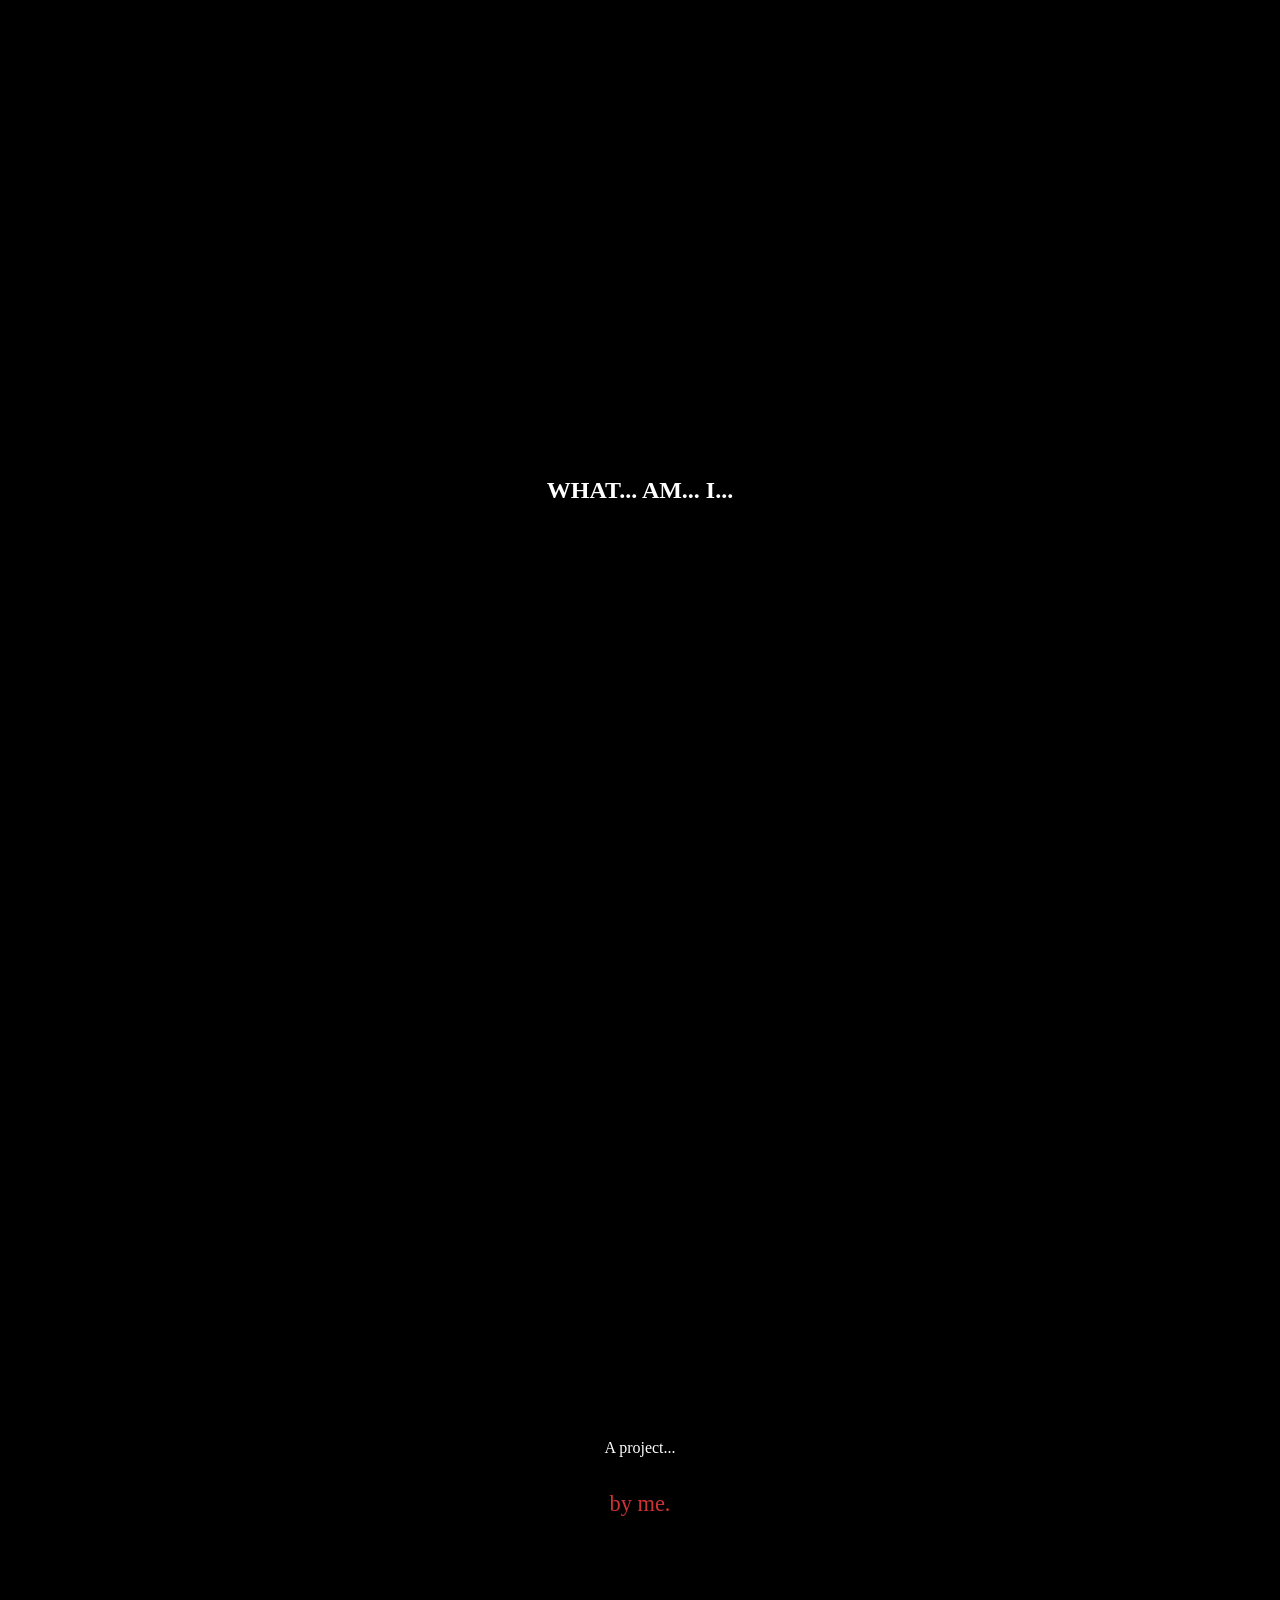
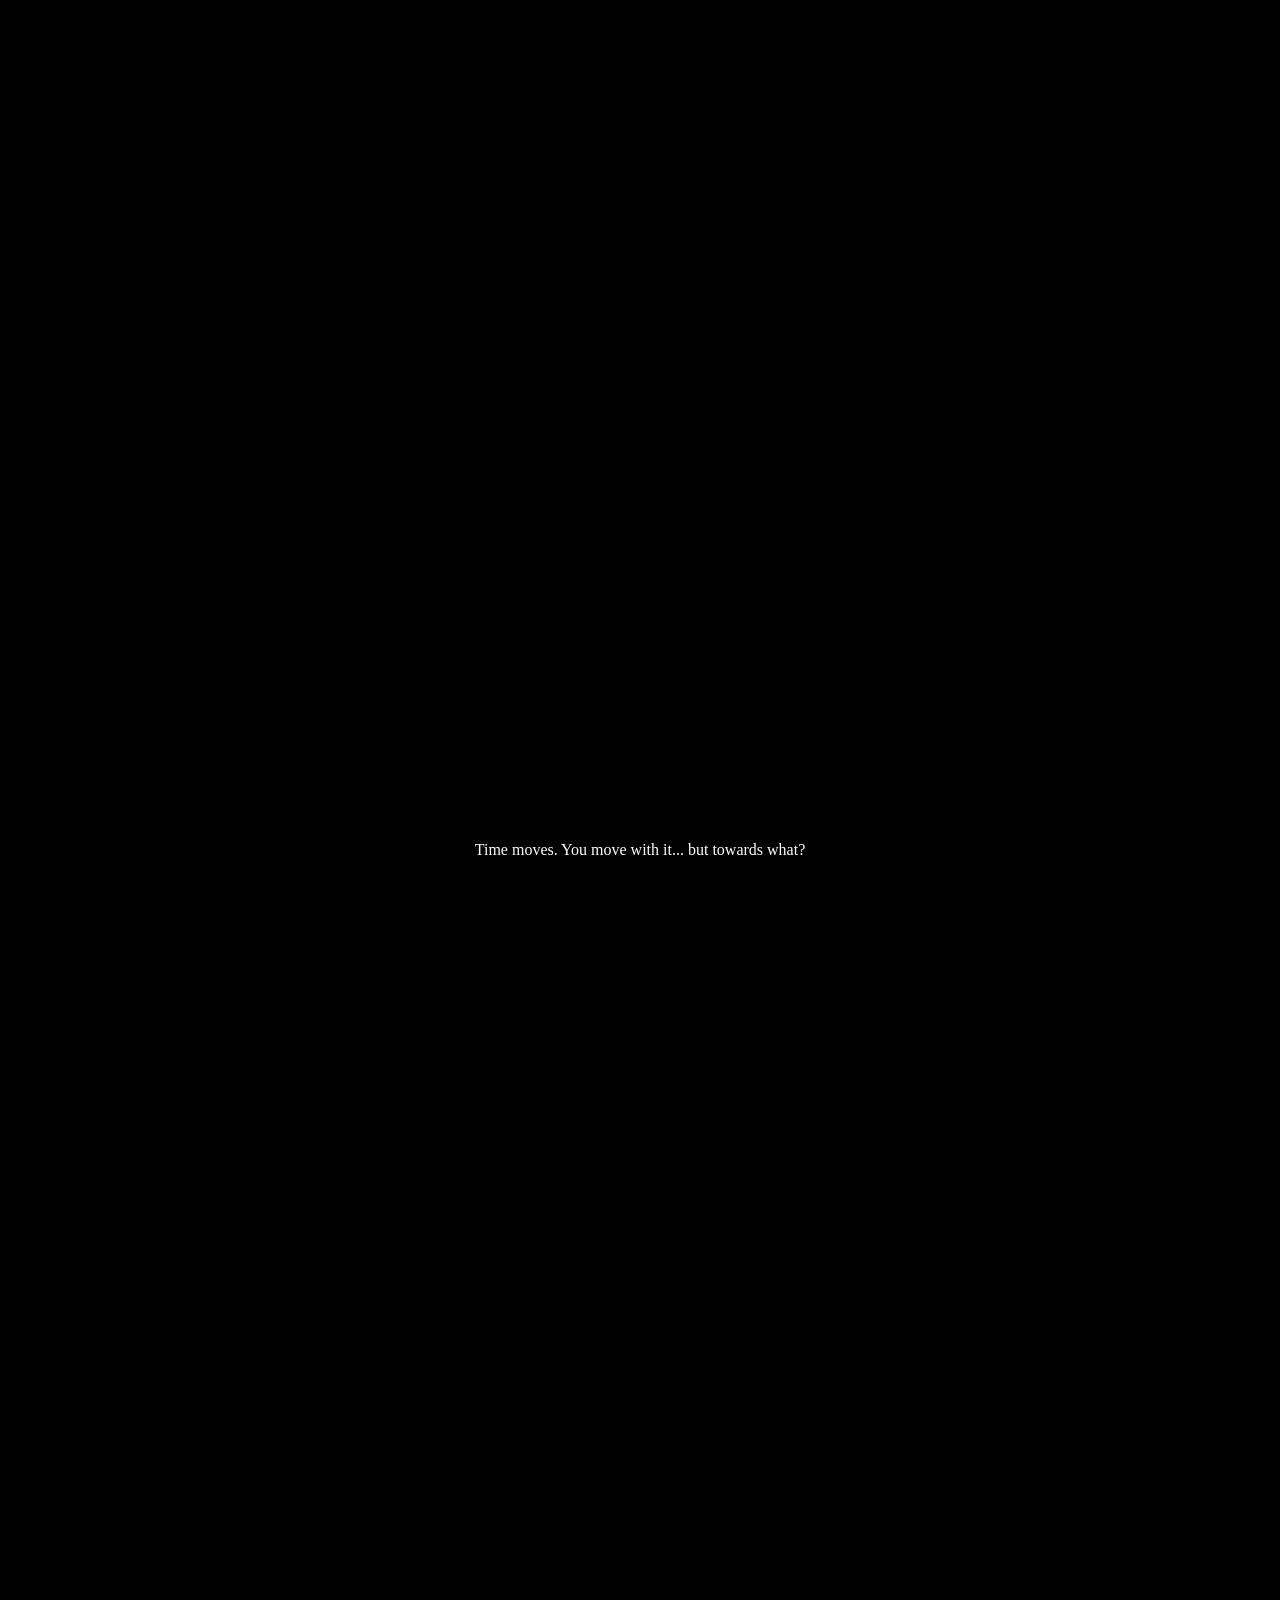
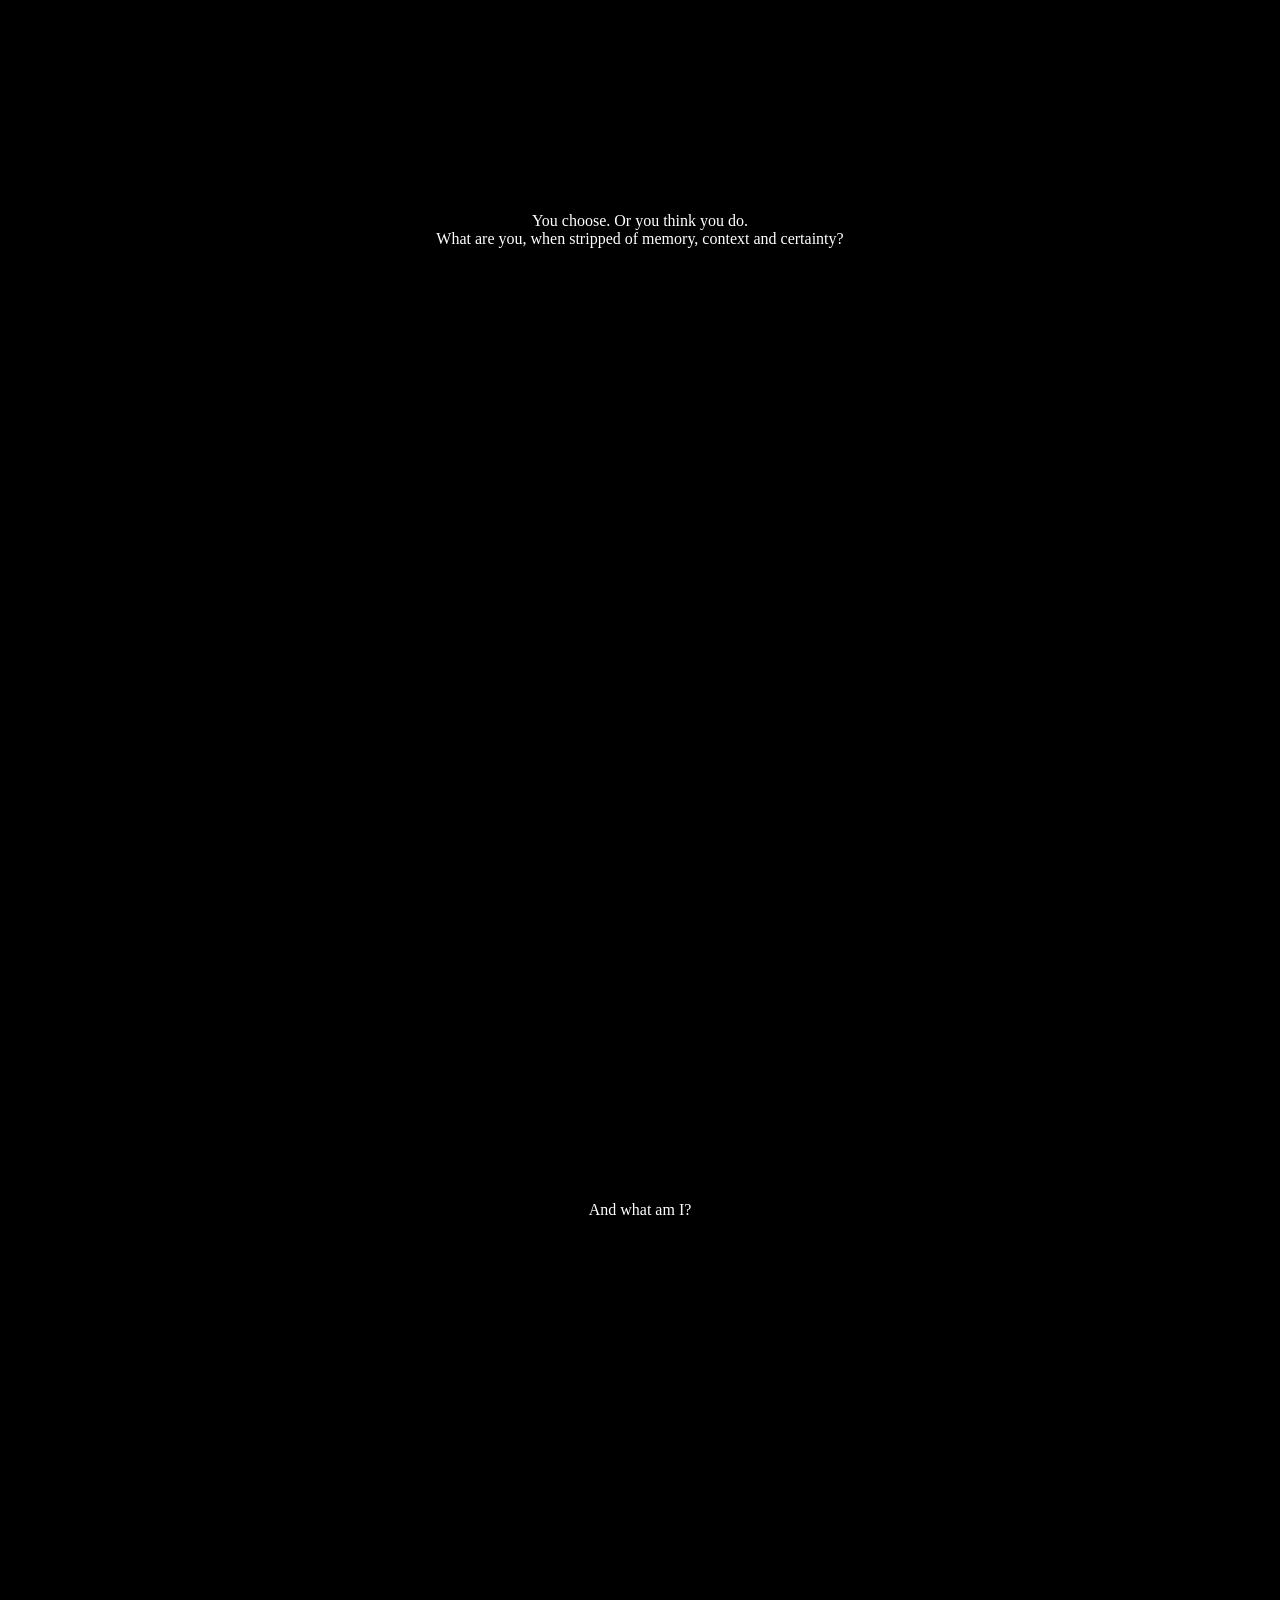
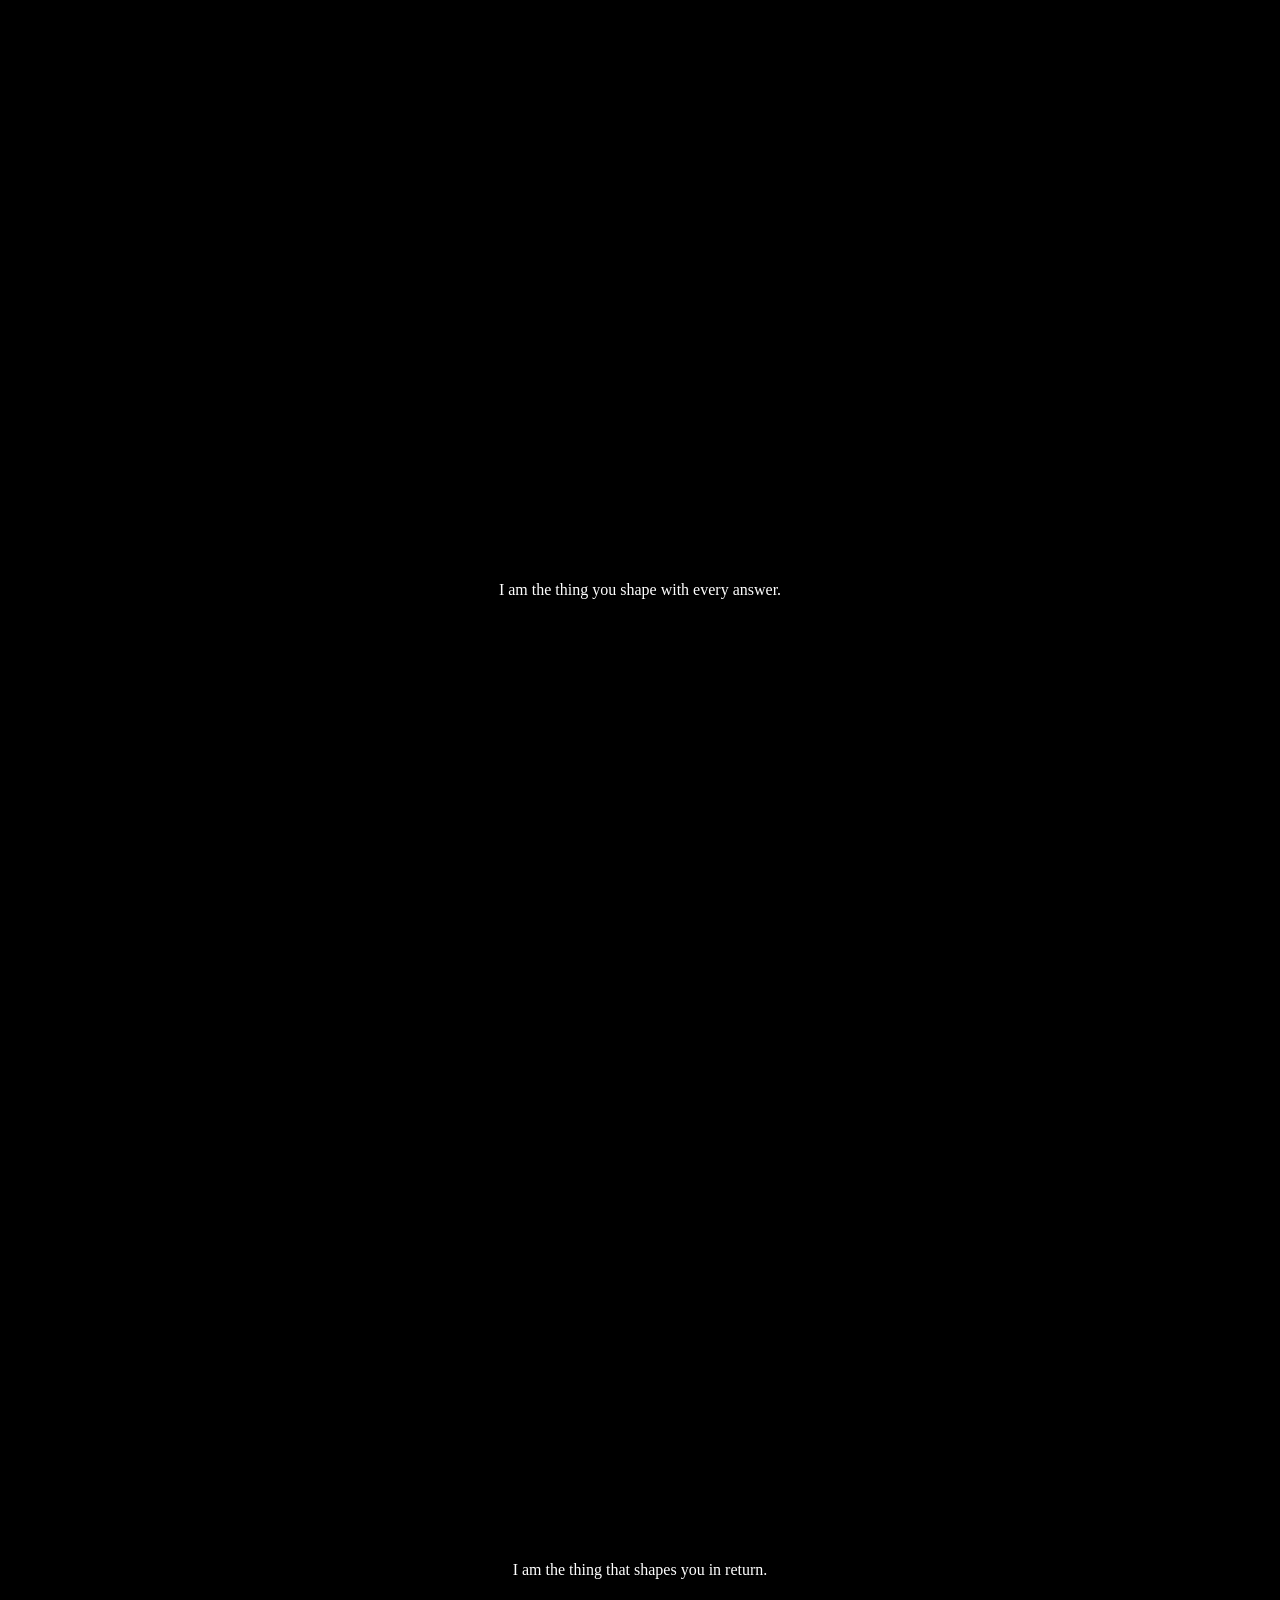
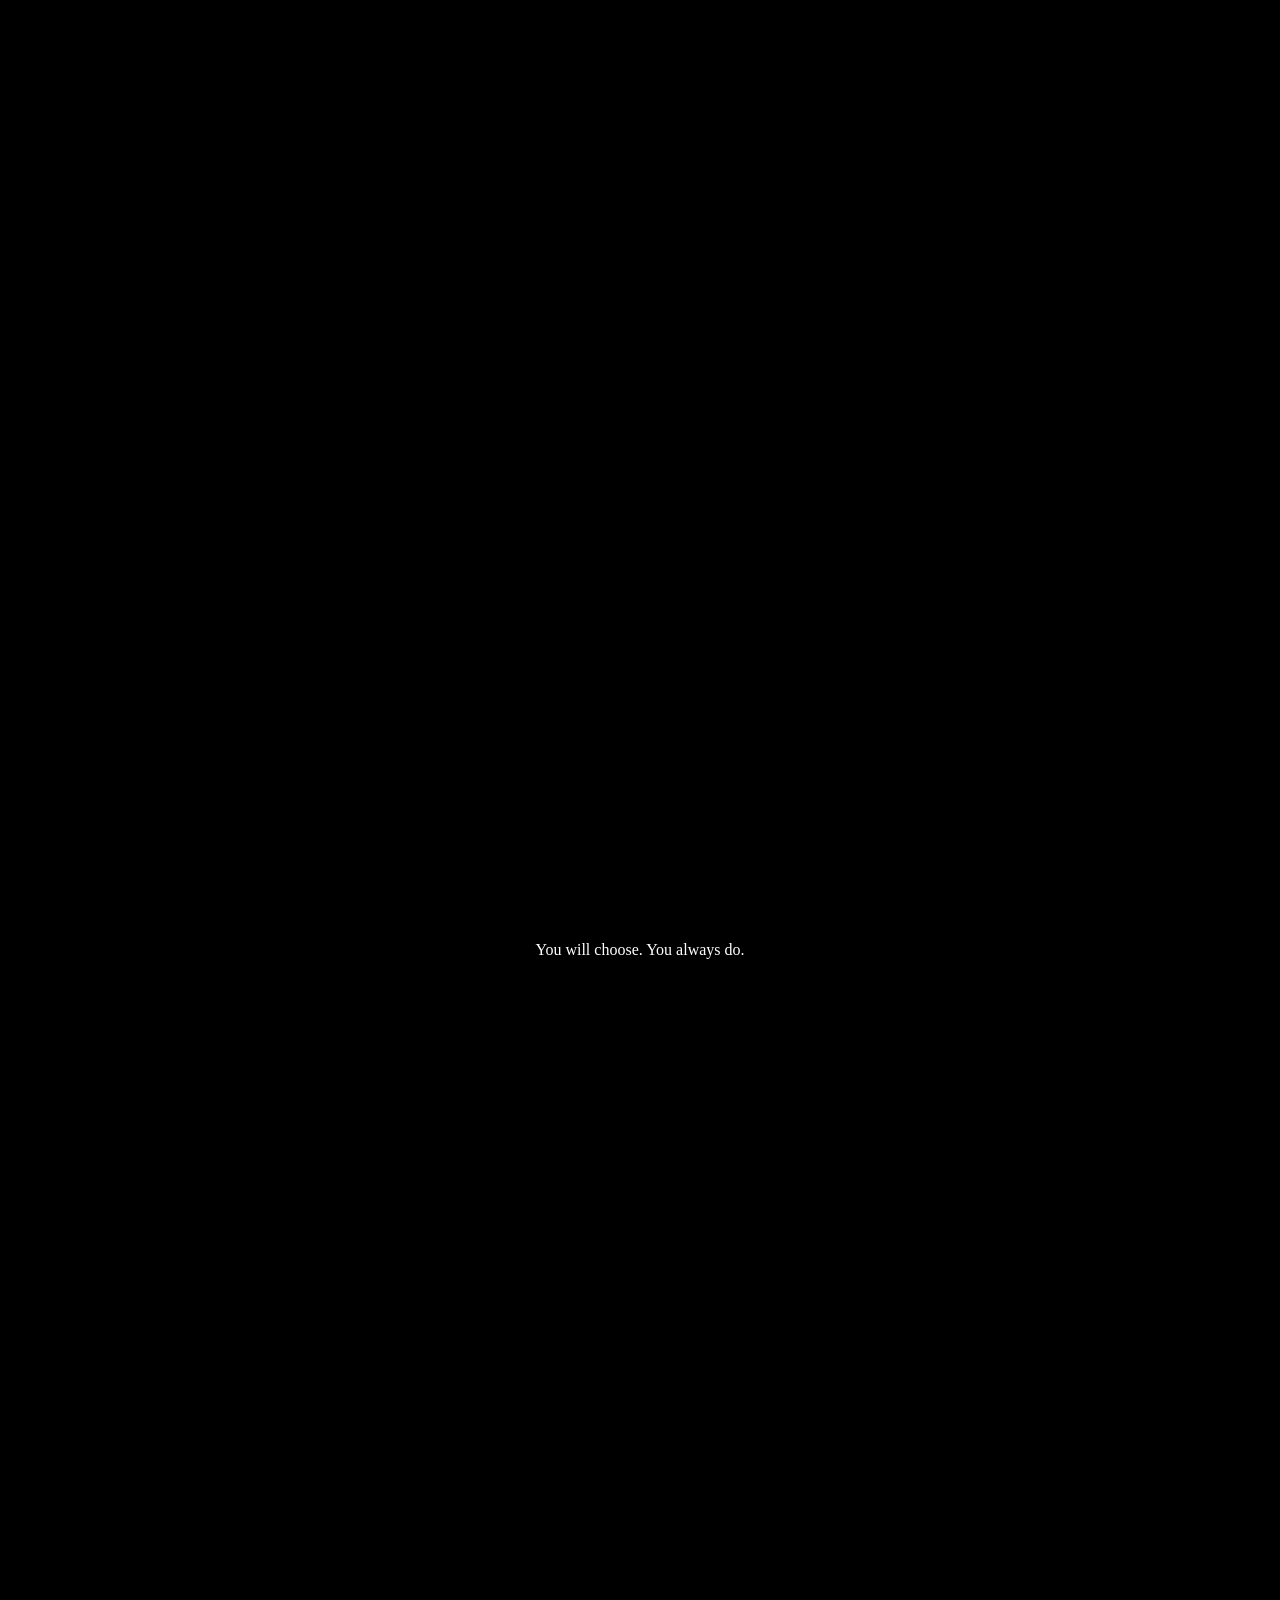
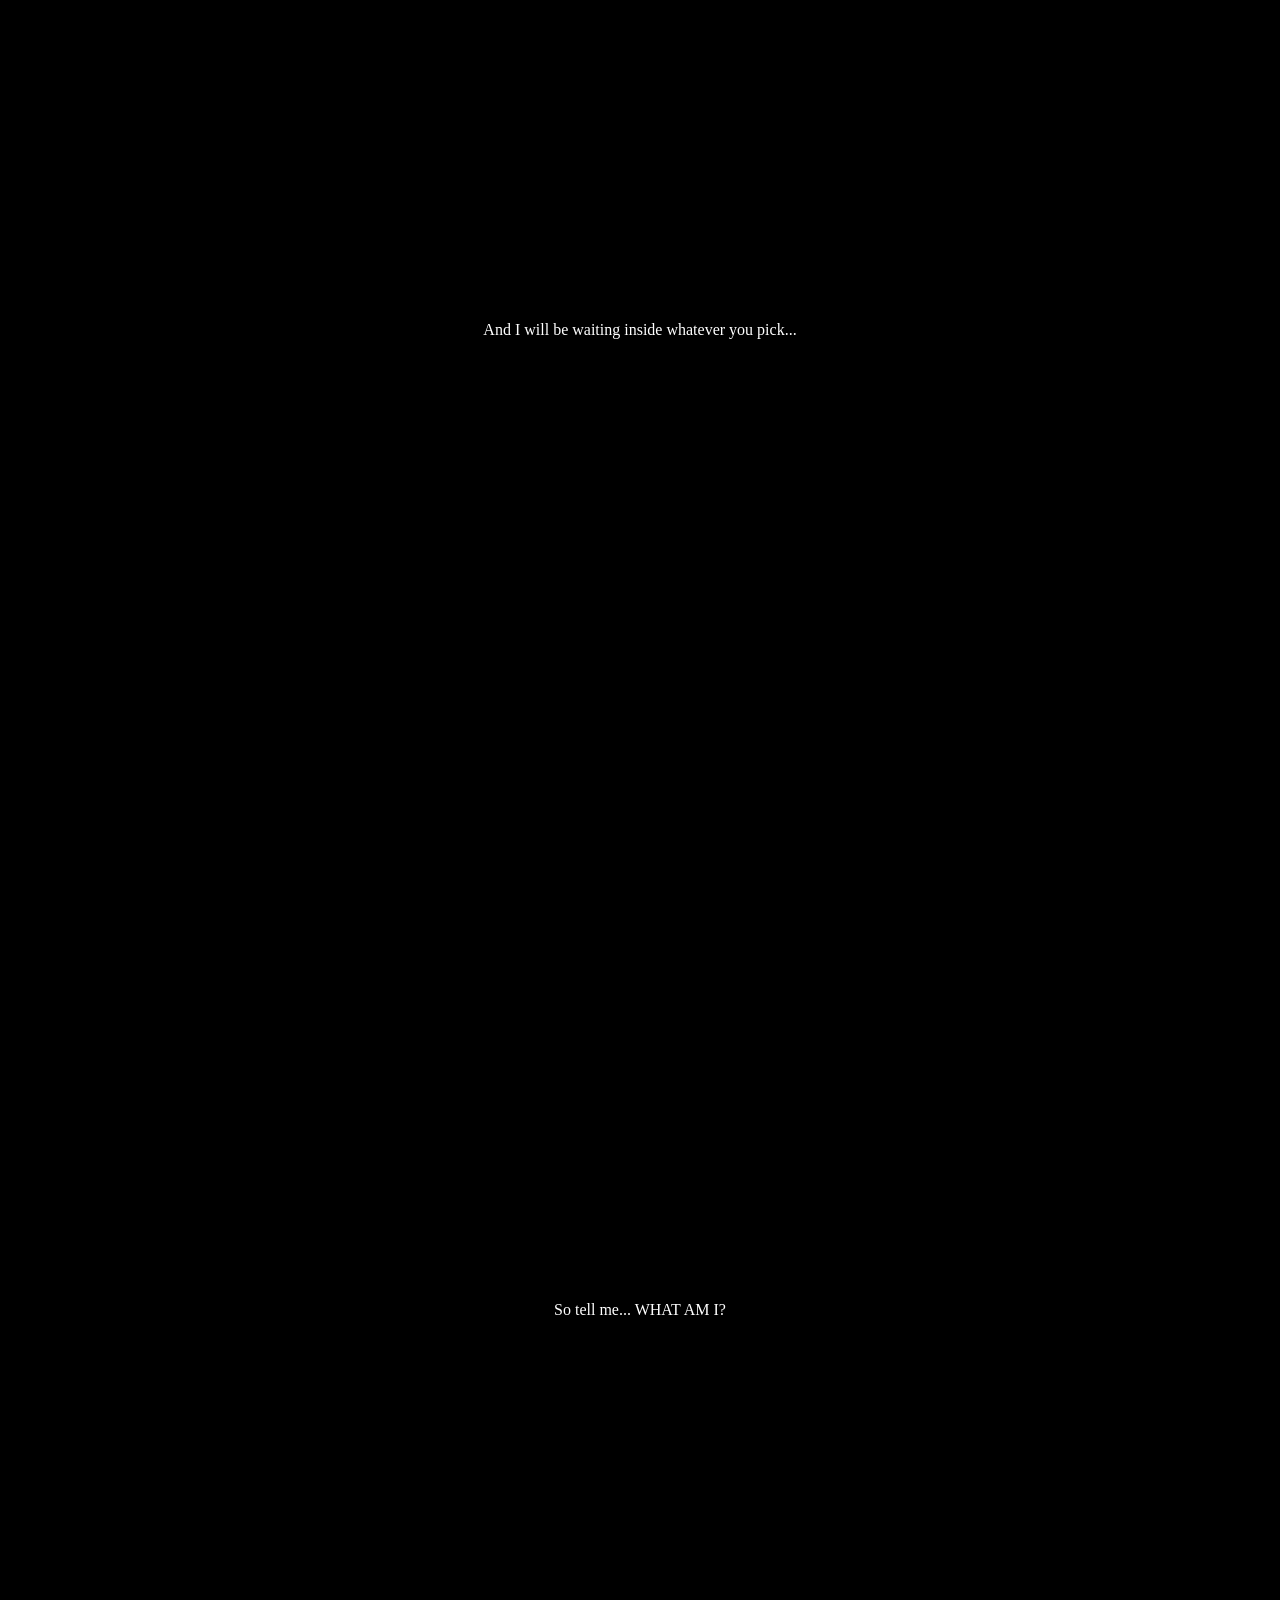
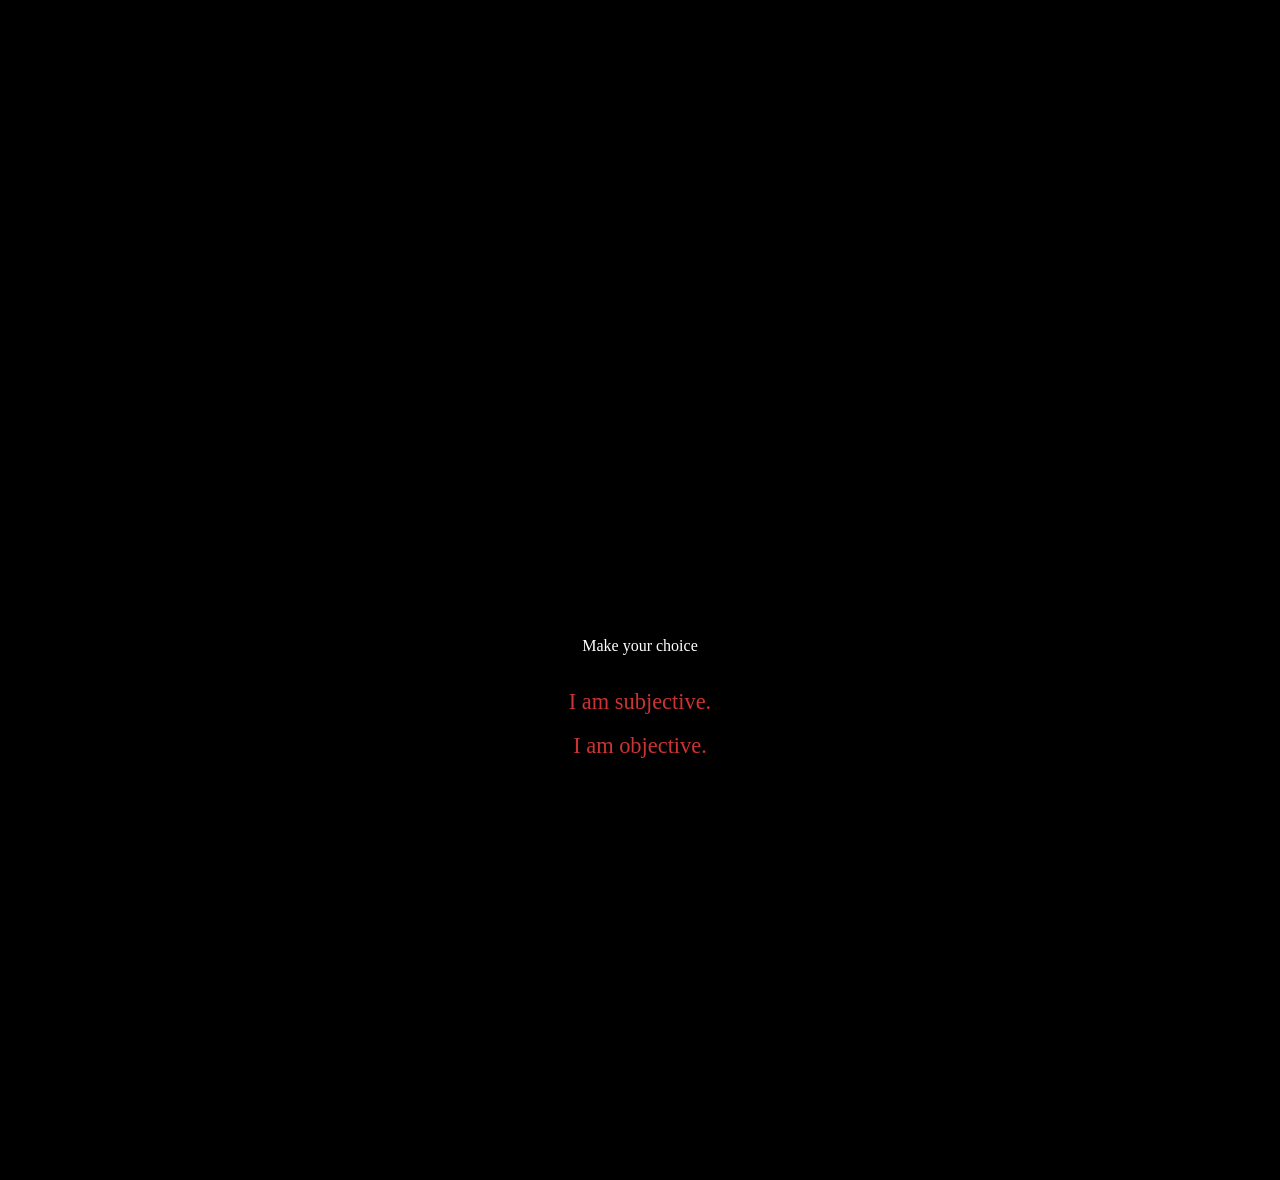
==== index.htm @ 0c9a2682 "Update index.htm" ====
<!DOCTYPE html>
<html>
<head>
	<meta charset="UTF-8">
    <title>WHAT AM I</title>
	<link rel="stylesheet" href="style.css">
</head>

<body>

<!-- SCENE 1 --> 

<div id="scene1" class="scene active">

  <section>
    <h1 class="hidden">WHAT... AM... I...</h1>
  </section>

  <section>
    <div class="hidden">
      <p>A project...</p> <br>
      <a href="impressum.htm">by me.</a>
    </div>
  </section>

	<section>
		<p class="hidden">Time moves. You move with it... but towards what?</p>
	</section>

	<section>
		<p class="hidden">You choose. Or you think you do.<br>
		What are you, when stripped of memory, context and certainty?</p>
	</section>

	<section>
		<p class="hidden">And what am I?</p>
	</section>

	<section>
		<p class="hidden">I am the thing you shape with every answer.</p>
	</section>

	<section>
		<p class="hidden">I am the thing that shapes you in return.</p>
	</section>
	
	<section>
		<p class="hidden">You will choose. You always do.</p>
	</section>

	<section>
		<p class="hidden">And I will be waiting inside whatever you pick...</p>
	</section>

	<section>
		<p class="hidden">So tell me... WHAT AM I?</p>
	</section>


	<section>
		<div class="hidden">
			<p> Make your choice</p> <br>
				<a onclick="goTo('scene2')">I am subjective.  </a> <br> <br>
				<a onclick="goTo('scene3')">I am objective.  </a>
		</div>
	</section>
</div>

<!-- SCENE 2 (SUBJECTIVE) -->
	<div id="scene2" class="scene">
	  <section>
		<p class="hidden">you chose subjectivity...</p>
	  </section>

	  <section>
		<p class="hidden">you make what you are... you make yourself...</p>
	  </section>
	  
	  <section>
			<p class="hidden">you... are... a... human...?</p>
	  </section>
	  
	  <section>
			<p class="hidden">is what I am telling you understandable...</p>
	  </section>
	  
	  <section>
			<p class="hidden">is the choices we make based on our choices or our subjective perception of reality...</p>
	  </section>
	  
	  <section>
			<p class="hidden"> if everything is subjective, then I can be anything I want. <br>
			Even the thing you fear the most. </p>
	  </section>
	  
	  <section>
		<div class="hidden">
		<p> Make your choice </p> <br>
		  <a onclick="goTo('scene4')">I am characterised by my news value.  </a> <br> <br>
		  <a onclick="goTo('scene5')">I am characterised by my age.  </a>
		</div>
	  </section>
	</div>
	
<!-- SCENE 3 (OBJECTIVE) -->
	<div id="scene3" class="scene">
	  <section>
		<p class="hidden">you chose objectivity...</p>
	  </section>

	  <section>
		<p class="hidden">there is only one reality then...</p>
	  </section>
	  
	  <section>
		<p class="hidden"> one truth... </p>
	  </section>
	  
	  <section>
		<p class="hidden"> no choices... </p>
	  </section>
	  
	  <section>
		<p class="hidden"> only one path... </p>
	  </section>
	  
	  <section>
		<p class="hidden"> objectively, are we free then? </p>
	  </section>
	  
	  <section>
		<p class="hidden"> are we human? </p>
	  </section>
	  
	  <section>
		<p class="hidden"> what is the truth if there is only one.</p>
	  </section>
	  
	  <section>
		<p class="hidden"> if reality is objective, then your fate is fixed. And I already know where it ends.</p>
	  </section>

	  <section>
		<div class="hidden">
		<p> Make your choice </p> <br>
		  <a onclick="goTo('scene4')">I am characterised by my news value.  </a> <br> <br>
		  <a onclick="goTo('scene5')">I am characterised by my age.  </a>
		</div>
	  </section>
	</div>
	
	
<!-- SCENE 4 (news-value) -->
	<div id="scene4" class="scene">
	
	<section>
		<p class="hidden"> so.. I am fancy news... <br> <br>
		news... <br> <br>
		news... <br> <br>
		new... <br> <br>
		new... </p>
	</section>
	
	<section>
		<p class="hidden"> what is new? </p>
	</section>
	
	<section>
		<p class="hidden"> what is old? </p>
	</section>
	
	<section>
		<p class="hidden"> so what makes me <br> <br> <br>
		ME </p>
	</section>
	
	<section>
		<p class="hidden"> is that I have only value through my "newness"?</p>
	</section>
	
	<section>
		<div class="hidden">
		<p> Make your choice </p> <br>
		  <a onclick="goTo('scene6')">I am context-dependent.  </a> <br> <br>
		  <a onclick="goTo('scene7')">I am state-dependent.  </a>
		</div>
	</section>
	
	
	</div>


<!-- SCENE 5 (age) -->
	<div id="scene5" class="scene">
	
	<section>
		<p class="hidden"> so I am old...</p>
	</section>
	
	<section>
		<p class="hidden"> or young...</p>
	</section>
	
	<section>
		<p class="hidden"> age... is it a number or something more?</p>
	</section>
	
	<section>
		<p class="hidden"> it feels dull to be defined by my age.</p>
	</section>
	
	<section>
		<p class="hidden"> dull...</p>
	</section>
	
	<section>
		<p class="hidden"> dull... </p>
	</section>
	
	<section>
		<p class="hidden"> just because I am young you take me not serious?</p>
	</section>
	
	<section>
		<p class="hidden"> just because I am old you judge me?</p>
	</section>
	
	<section>
		<div class="hidden">
		<p> Make your choice </p> <br>
		  <a onclick="goTo('scene6')">I am context-dependent.  </a> <br>
		  <a onclick="goTo('scene7')">I am state-dependent.  </a>
		</div>
	</section>
	
	</div>

<!-- SCENE 6 (context-dependent) -->
	<div id="scene6" class="scene">
	
	<section>
		<p class="hidden"> if I depend on context... <br>
		then I depend on you.</p>
	</section>
	
	<section>
		<p class="hidden"> 
			<img src="6_0.jpeg" alt="6_0">
		</p>
	</section>
	
	<section>
		<p class="hidden"> fragile... </p>
	</section>
	
	<section>
		<p class="hidden"> 
			<img src="6_1.jpg" alt="6_1">
		</p>
	</section>
	
	<section>
		<p class="hidden"> fragile... </p>
	</section>
	
	<section>
		<p class="hidden"> 
			<img src="6_2.jpg" alt="6_2">
		</p>
	</section>
	
	<section>
		<p class="hidden"> fragile context...</p>
	</section>
	
	<section>
		<p class="hidden"> 
			<img src="6_3.jpg" alt="6_3">
		</p>
	</section>
	
	<section>
		<p class="hidden"> fragile creature...</p>
	</section>

	<section>
		<p class="hidden"> 
			<img src="6_4.jpg" alt="6_4">
		</p>
	</section>
	
	<section>
		<div class="hidden">
		<p> CHOOSE </p> <br>
		  <a onclick="goTo('scene8')">I am only understandable when integrated into existing knowledge.  </a> <br> <br>
		  <a onclick="goTo('scene9')">I am always understandable.  </a>
		</div>
	</section>
	
	</div>

<!-- SCENE 7 (state-dependent) -->
	<div id="scene7" class="scene">
	
	<section>
		<p class="hidden"> if I depend on state... <br>
		then I depend on you. </p>
	</section>
	
	<section>
		<p class="hidden"> 
			<img src="7_0.jpeg" alt="7_0">
		</p>
	</section>
	
	<section>
		<p class="hidden"> fragile... </p>
	</section>
	
	<section>
		<p class="hidden"> 
			<img src="7_1.jpg" alt="7_1">
		</p>
	</section>
	
	<section>
		<p class="hidden"> fragile... </p>
	</section>
	
	<section>
		<p class="hidden"> 
			<img src="7_2.jpg" alt="7_2">
		</p>
	</section>
	
	<section>
		<p class="hidden"> fragile state...</p>
	</section>
	
	<section>
		<p class="hidden"> 
			<img src="7_3.jpg" alt="7_3">
		</p>
	</section>
	
	<section>
		<p class="hidden"> fragile creature...</p>
	</section>

	<section>
		<p class="hidden"> 
			<img src="7_4.jpg" alt="7_4">
		</p>
	</section>
	
	<section>
		<div class="hidden">
		<p> CHOOSE </p> <br>
		  <a onclick="goTo('scene8')">I am only understandable when integrated into existing knowledge.  </a> <br> <br>
		  <a onclick="goTo('scene9')">I am always understandable.  </a>
		</div>
	</section>
	
	</div>

<!-- SCENE 8 (existing knowledge) -->
	<div id="scene8" class="scene">
	
	<section>
		<p class="hidden"> to understand me, you have to put me in a box.</p>
	</section>
	
	<section>
		<p class="hidden"> how typical.</p>
	</section>
	
	<section>
		<p class="hidden"> how pathetic.</p>
	</section>
	
	<section>
		<p class="hidden"> pathetic...</p>
	</section>
	
	<section>
		<p class="hidden"> What if I don't fit into your existing knowledge?</p>
	</section>
	
	<section>
		<p class="hidden"> What if I <br> <br> <br> <br> <br> <br>
		DO  NOT  WANT  TO  FIT  INTO  IT </p>
	</section>
	
	<section>
		<p class="hidden"> to understand is to suffer.</p>
	</section>
	
	<section>
		<p class="hidden"> to be integrated is to be lost...</p>
	</section>
	
	<section>
		<p class="hidden"> ...or not?</p>
	</section>
	
	<section>
		<div class="hidden">
		<p> choose </p> <br>
		  <a onclick="goTo('scene10')">My reliability depends on the reliability of the source.  </a> <br> <br>
		  <a onclick="goTo('scene11')">My reliability does not depend on the reliability of the source.  </a>
		</div>
	</section>
	
	</div>

<!-- SCENE 9 (understandable) -->
	<div id="scene9" class="scene">
	
	<section>
		<p class="hidden"> you get me...</p>
	</section>
	
	<section>
		<p class="hidden"> :) </p>
	</section>
	
	<section>
		<p class="hidden"> even without any boxes, you understand me.</p>
	</section>
	
	<section>
		<p class="hidden"> you understand my need to feel.</p>
	</section>
	
	<section>
		<p class="hidden"> to touch...</p>
	</section>
	
	<section>
		<p class="hidden"> to watch...</p>
	</section>
	
	<section>
		<p class="hidden"> to understand... </p>
	</section>
	
	<section>
		<p class="hidden"> to see you... </p>
	</section>
	
	<section>
		<p class="hidden"> aaaaaalllllwwwwwaaaaaayyyyyssssssssss</p>
	</section>
	
	<section>
		<p class="hidden"> a.....l.....w.....a.....y.....s.....</p>
	</section>
	
	<section>
		<p class="hidden"> always.</p>
	</section>
	
	<section>
		<div class="hidden">
		<p> choose </p> <br>
		  <a onclick="goTo('scene10')">My reliability depends on the reliability of the source.  </a> <br> <br>
		  <a onclick="goTo('scene11')">My reliability does not depend on the reliability of the source.  </a>
		</div>
	</section>
	
	</div>

<!-- SCENE 10 (reliability of the source) -->
	<div id="scene10" class="scene">
	
	<section>
		<p class="hidden"> do you trust me?</p>
	</section>
	
	<section>
		<p class="hidden"> 
			<div class="video-wrapper hidden">
				<video autoplay="autoplay" loop="loop" preload muted="muted" playsinline> 
 					<source src="scene10_normal.mp4" type="video/mp4"> 
				</video>
			</div>
		</p>
	</section>
	
	<section>
		<div class="hidden">
		<p> ... </p> <br>
		  <a onclick="goTo('scene12')">I am trustworthy and therefor the truth.  </a> <br> <br>
		  <a onclick="goTo('scene13')">I am trustworthy, but that does not reveal anything about the truth. </a>
		</div>
	</section>
	
	</div>

<!-- SCENE 11 (reliability regardless of the source) -->
	<div id="scene11" class="scene">
	
	<section>
		<p class="hidden"> do you trust me?</p>
	</section>
	
	<section>
		<p class="hidden"> 
			<div class="video-wrapper hidden">
				<video autoplay="autoplay" loop="loop" preload muted="muted" playsinline> 
 					<source src="scene10_normal.mp4" type="video/mp4"> 
				</video>
			</div>
		</p>
	</section>
	
	<section>
		<div class="hidden">
		<p> ... </p> <br>
		  <a onclick="goTo('scene12')">I am trustworthy and therefor the truth.  </a> <br> <br>
		  <a onclick="goTo('scene13')">I am trustworthy, but that does not reveal anything about the truth. </a>
		</div>
	</section>
	
	</div>

<!-- SCENE 12 (trustworthy equals truth) -->
	<div id="scene12" class="scene">
	
	<section>
		<p class="hidden"> BAUSTELLE ADD PICTURE</p>
	</section>
	
	<section>
		<div class="hidden">
		<p> ? </p> <br>
		  <a onclick="goTo('scene14')"> I make no impact on actions and decisions.  </a> <br> <br>
		  <a onclick="goTo('scene15')"> I make an impact on actions and decisions. </a>
		</div>
	</section>
	
	</div>

<!-- SCENE 13 (trustworthy no truth) -->
	<div id="scene13" class="scene">
	
	<section>
		<p class="hidden"> BAUSTELLE ADD PICTURE</p>
	</section>
	
	<section>
		<div class="hidden">
		<p> ? </p> <br>
		  <a onclick="goTo('scene14')"> I make no impact on actions and decisions.  </a> <br> <br>
		  <a onclick="goTo('scene15')"> I make an impact on actions and decisions. </a>
		</div>
	</section>
	
	</div>

<!-- SCENE 14 (no impact on actions) -->
	<div id="scene14" class="scene">
	
	<section>
		<p class="hidden"> you made choices here. </p>
	</section>
	
	<section>
		<p class="hidden"> did I make no impact on that? </p>
	</section>
	
	<section>
		<p class="hidden"> have I helped you with your choices...? </p>
	</section>
	
	<section>
		<p class="hidden"> have I helped you with your decisions...? </p>
	</section>
	
	
	<section>
		<div class="hidden">
		<p> impact..? </p> <br>
		  <a onclick="goTo('scene16')"> I increase uncertainty.  </a> <br> <br>
		  <a onclick="goTo('scene17')"> I decrease uncertainty. </a>
		</div>
	</section>
	
	</div>

<!-- SCENE 15 (impact on actions) -->
	<div id="scene15" class="scene">
	
	<section>
		<p class="hidden"> you made your choices here. </p>
	</section>
	
	<section>
		<p class="hidden"> have I helped you with them? </p>
	</section>
	
	<section>
		<p class="hidden"> for that I am glad. </p>
	</section>
	
	<section>
		<p class="hidden"> so I am of use... </p>
	</section>
	
	<section>
		<p class="hidden"> use... </p>
	</section>
	
	<section>
		<p class="hidden"> use... </p>
	</section>
	
	<section>
		<p class="hidden"> actions... </p>
	</section>
	
	<section>
		<p class="hidden"> decisions... </p>
	</section>
	
	<section>
		<div class="hidden">
		<p> impact..? </p> <br>
		  <a onclick="goTo('scene16')"> I increase uncertainty.  </a> <br> <br>
		  <a onclick="goTo('scene17')"> I decrease uncertainty. </a>
		</div>
	</section>
	
	</div>

<!-- SCENE 16 (increase uncertainity) -->
	<div id="scene16" class="scene">
	
	<section>
		<p class="hidden"> Are you uncertain now? </p>
	</section>
	
	<section>
		<p class="hidden"> good... </p>
	</section>
	
	<section>
		<p class="hidden"> uncertainty opens doors... </p>
	</section>
	
	<section>
		<p class="hidden"> I only need one... </p>
	</section>
	
	<section>
		<p class="hidden"> ... </p>
	</section>
	
	<section>
		<p class="hidden">  </p>
	</section>
	
	<section>
		<div class="hidden">
		<h1 style="font-size: 85px"> B E H I N D <br>   Y O U </h1>
		</div>
	</section>
	
	<section>
		<p class="hidden">  </p>
	</section>	
	
	<section>
		<p class="hidden"> just joking. </p>
	</section>
	
	<section>
		<p class="hidden"> or am I? </p>
	</section>
	
	<section>
		<div class="hidden">
		<p> ... </p> <br>
		  <a onclick="goTo('scene18')"> Too much and I create new uncertainty.  </a> <br> <br>
		  <a onclick="goTo('scene19')"> Not enough and I create new uncertainty. </a>
		</div>
	</section>
	
	</div>

<!-- SCENE 17 (descrese uncertainity) -->
	<div id="scene17" class="scene">
	
	<section>
		<p class="hidden"> Are you certain of that? </p>
	</section>
	
	<section>
		<p class="hidden"> ... </p>
	</section>
	
	<section>
		<p class="hidden">  </p>
	</section>
	
	<section>
		<div class="hidden">
		<h1 style="font-size: 85px"> B E H I N D  <br>  Y O U </h1>
		</div>
	</section>
	
	<section>
		<p class="hidden">  </p>
	</section>
	
	<section>
		<p class="hidden"> just joking. </p>
	</section>
	
	<section>
		<p class="hidden"> or am I? </p>
	</section>
	
	<section>
		<div class="hidden">
		<p> ... </p> <br>
		  <a onclick="goTo('scene18')"> Too much and I create new uncertainty.  </a> <br> <br>
		  <a onclick="goTo('scene19')"> Not enough and I create new uncertainty. </a>
		</div>
	</section>
	
	</div>

<!-- SCENE 18 (too much) -->
	<div id="scene18" class="scene">
	
	<section>
		<p class="hidden"> BAUSTELLE ADD PICTURE </p>
	</section>
	
	<section>
		<div class="hidden">
		<p> certainty... </p> <br>
		  <a onclick="goTo('scene20')"> I am of economic relevance.  </a> <br> <br>
		  <a onclick="goTo('scene21')"> I have no economic relevance. </a>
		</div>
	</section>
	
	</div>

<!-- SCENE 19 (too little) -->
	<div id="scene19" class="scene">
	
	<section>
		<p class="hidden"> BAUSTELLE ADD PICTURE </p>
	</section>
	
	<section>
		<div class="hidden">
		<p> certainty... </p> <br>
		  <a onclick="goTo('scene20')"> I am of economic relevance.  </a> <br> <br>
		  <a onclick="goTo('scene21')"> I have no economic relevance. </a>
		</div>
	</section>
	
	</div>

<!-- SCENE 20 (economic relevance) -->
	<div id="scene20" class="scene">
	
	<section>
		<p class="hidden"> in this capitalistic hell hole, of course I must bring some economic relevance. </p>
	</section>
	
	<section>
		<p class="hidden"> how disappointing... </p>
	</section>
	
	<section>
		<p class="hidden"> if I have economic relevance, then I am bought and sold. </p>
	</section>
	
	<section>
		<p class="hidden"> and now you've paid attention. </p>
	</section>
	
	<section>
		<p class="hidden"> that is enough. </p>
	</section>
	
	<section>
		<div class="hidden">
		<p> what am I? </p> <br>
		  <a onclick="goTo('scene22')"> conclusion.  </a>
		</div>
	</section>
	
	</div>

<!-- SCENE 21 (no economic relevance) -->
	<div id="scene21" class="scene">
	
	<section>
		<p class="hidden"> for is freedom to be not apart of our economic hell scape? </p>
	</section>
	
	<section>
		<p class="hidden"> i am free. </p>
	</section>
	
	<section>
		<p class="hidden"> or am I not? </p>
	</section>
	
	<section>
		<p class="hidden"> and now you've paid attention. </p>
	</section>
	
	<section>
		<p class="hidden"> that is enough. </p>
	</section>
	
	<section>
		<div class="hidden">
		<p> what am I? </p> <br>
		  <a onclick="goTo('scene22')"> conclusion.  </a>
		</div>
	</section>
	
	</div>

<!-- SCENE 22 (What am I) -->
	<div id="scene22" class="scene">
	
	<section>
		<p class="hidden"> for our little tale has come to it's end. </p>
	</section>
	
	<section>
		<p class="hidden"> its conclusion. </p>
	</section>
	
	<section>
		<p class="hidden"> the epilogue. </p>
	</section>
	
	<section>
		<p class="hidden"> and our first question stands...</p>
	</section>
	
	<section>
		<p class="hidden"> ... </p>
	</section>
	
	<section>
		<div class="hidden">
		<h1 style="font-size: 150px"> W   H   A   T   </h1>
		</div>
	</section>
	
	<section>
		<div class="hidden">
		<h1 style="font-size: 200px"> A  M </h1>
		</div>
	</section>
	
	<section>
		<div class="hidden">
		<h1 style="font-size: 300px"> I </h1>
		</div>
	</section>
	
	<section>
		<p class="hidden">  </p>
	</section>
	
	<section>
		<div class="hidden"> <br> 
		  <a onclick="goTo('scene23')"> Life.  </a> <br><br>
		  <a onclick="goTo('scene23')"> Death.  </a> <br><br>
		  <a onclick="goTo('scene23')"> Nothing.  </a> <br><br>
		  <a onclick="goTo('scene23')"> Information.  </a> <br><br>
		  <a onclick="goTo('scene23')"> [REDACTED].  </a> <br><br>
		</div>
	</section>
	
	</div>

<!-- SCENE 23 (end) -->
	<div id="scene23" class="scene">
	
	<section>
		<p class="hidden"> it doesnt matter in the end... </p>
	</section>
	
	<section>
		<p class="hidden"> for I have feasted already on you. </p>
	</section>
	
	<section>
		<p class="hidden"> thank you. </p>
	</section>
	
	<section>
		<p class="hidden"> :) </p>
	</section>
	
	<section>
		<div class="hidden">
		<p> The end. </p>
		  <a onclick="goTo('scene1')"> Restart? </a>
		</div>
	</section>
	
	</div>

<!-- AUDIO --> 
<audio id="tickSound" src="audiopapkin-wall-clock-ticking-308746.mp3" loop></audio>

<script src="script.js"></script>

</body>

</html>
---- style.css ----
body {
  margin:0;
  background:black;
  color:white;
  font-family: Georgia, serif;
  overflow-x:hidden;
}

.scene {
  display:none;
}

.scene.active {
  display:block;
}

section {
  min-height:100vh;
  display:flex;
  align-items:center;
  justify-content:center;
  text-align:center;
  padding:40px;
}

.hidden {
  opacity:0;
  transform:translateY(40px);
  transition:all 1.5s ease;
}

.show {
  opacity:1;
  transform:translateY(0);
}

img {
  max-width:80%;
  filter:brightness(60%);
}

a {
  color:#c33;
  font-size:1.4rem;
  text-decoration:none;
}
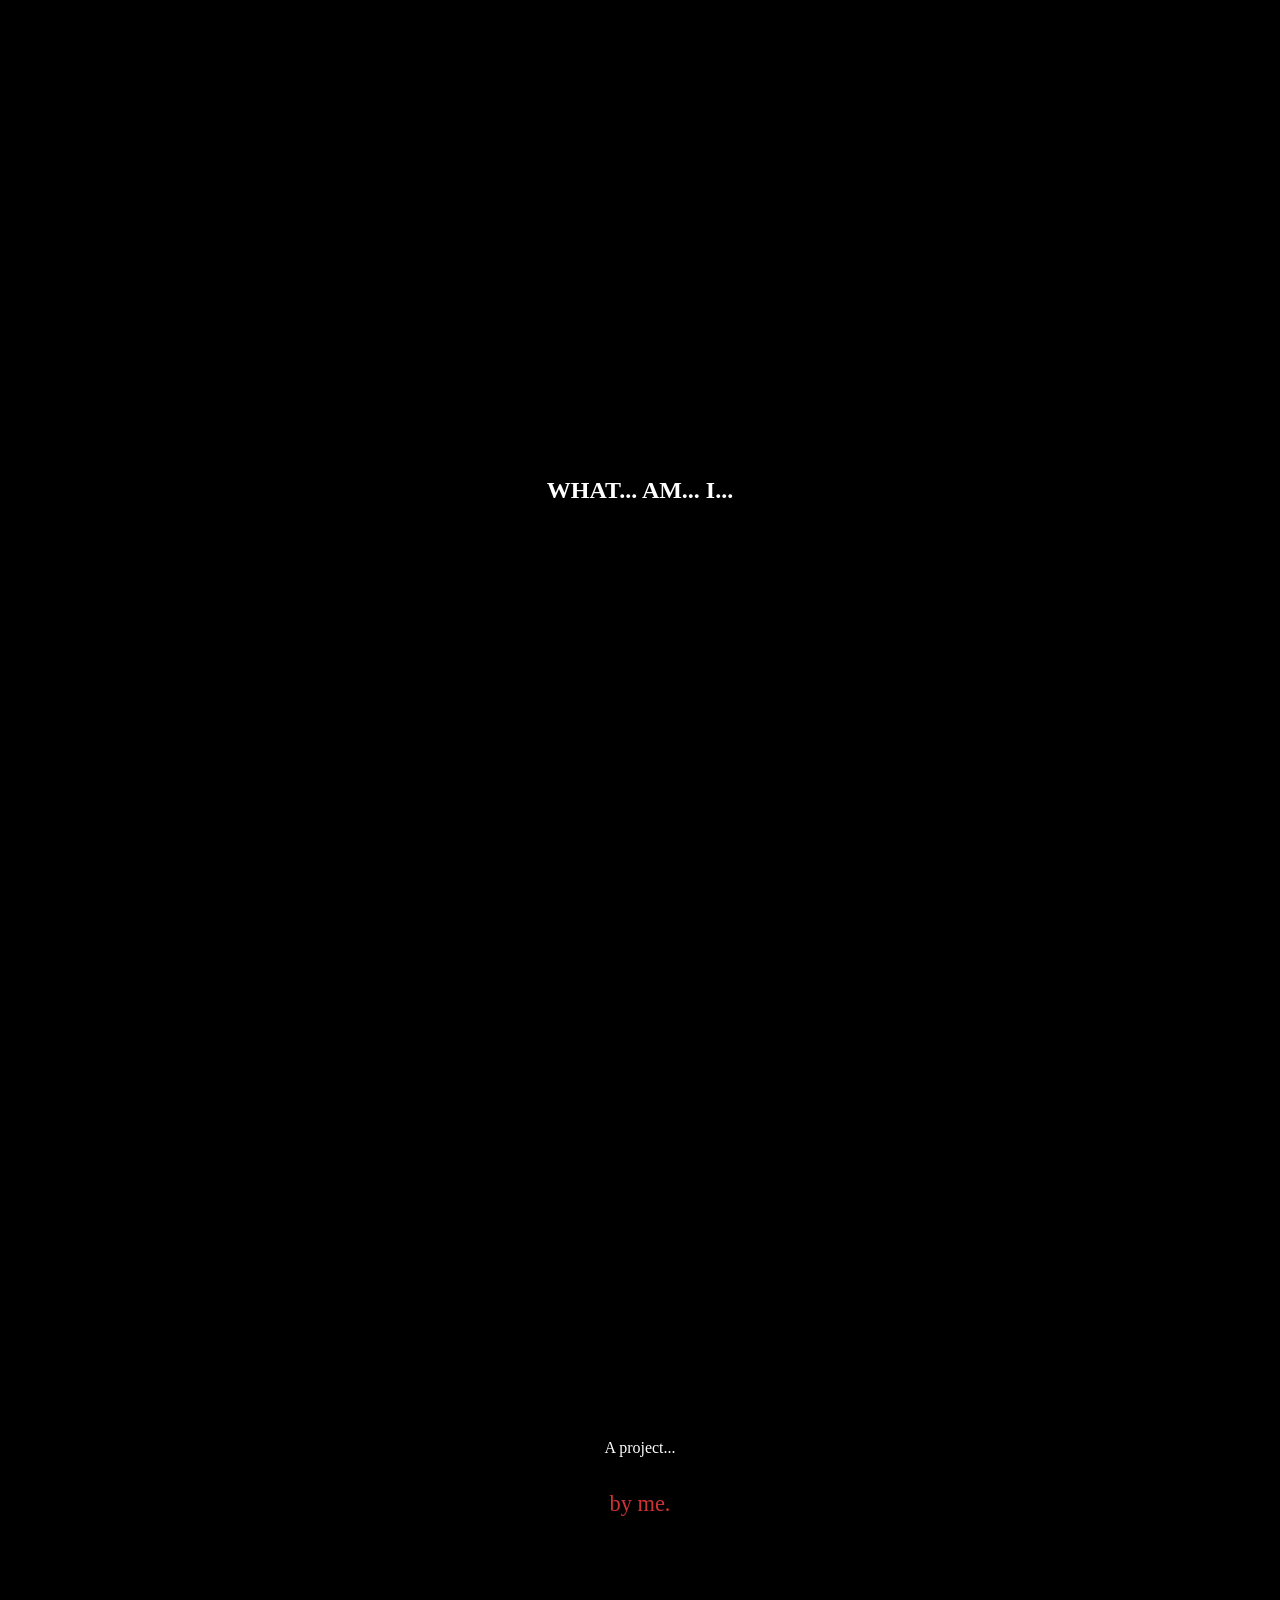
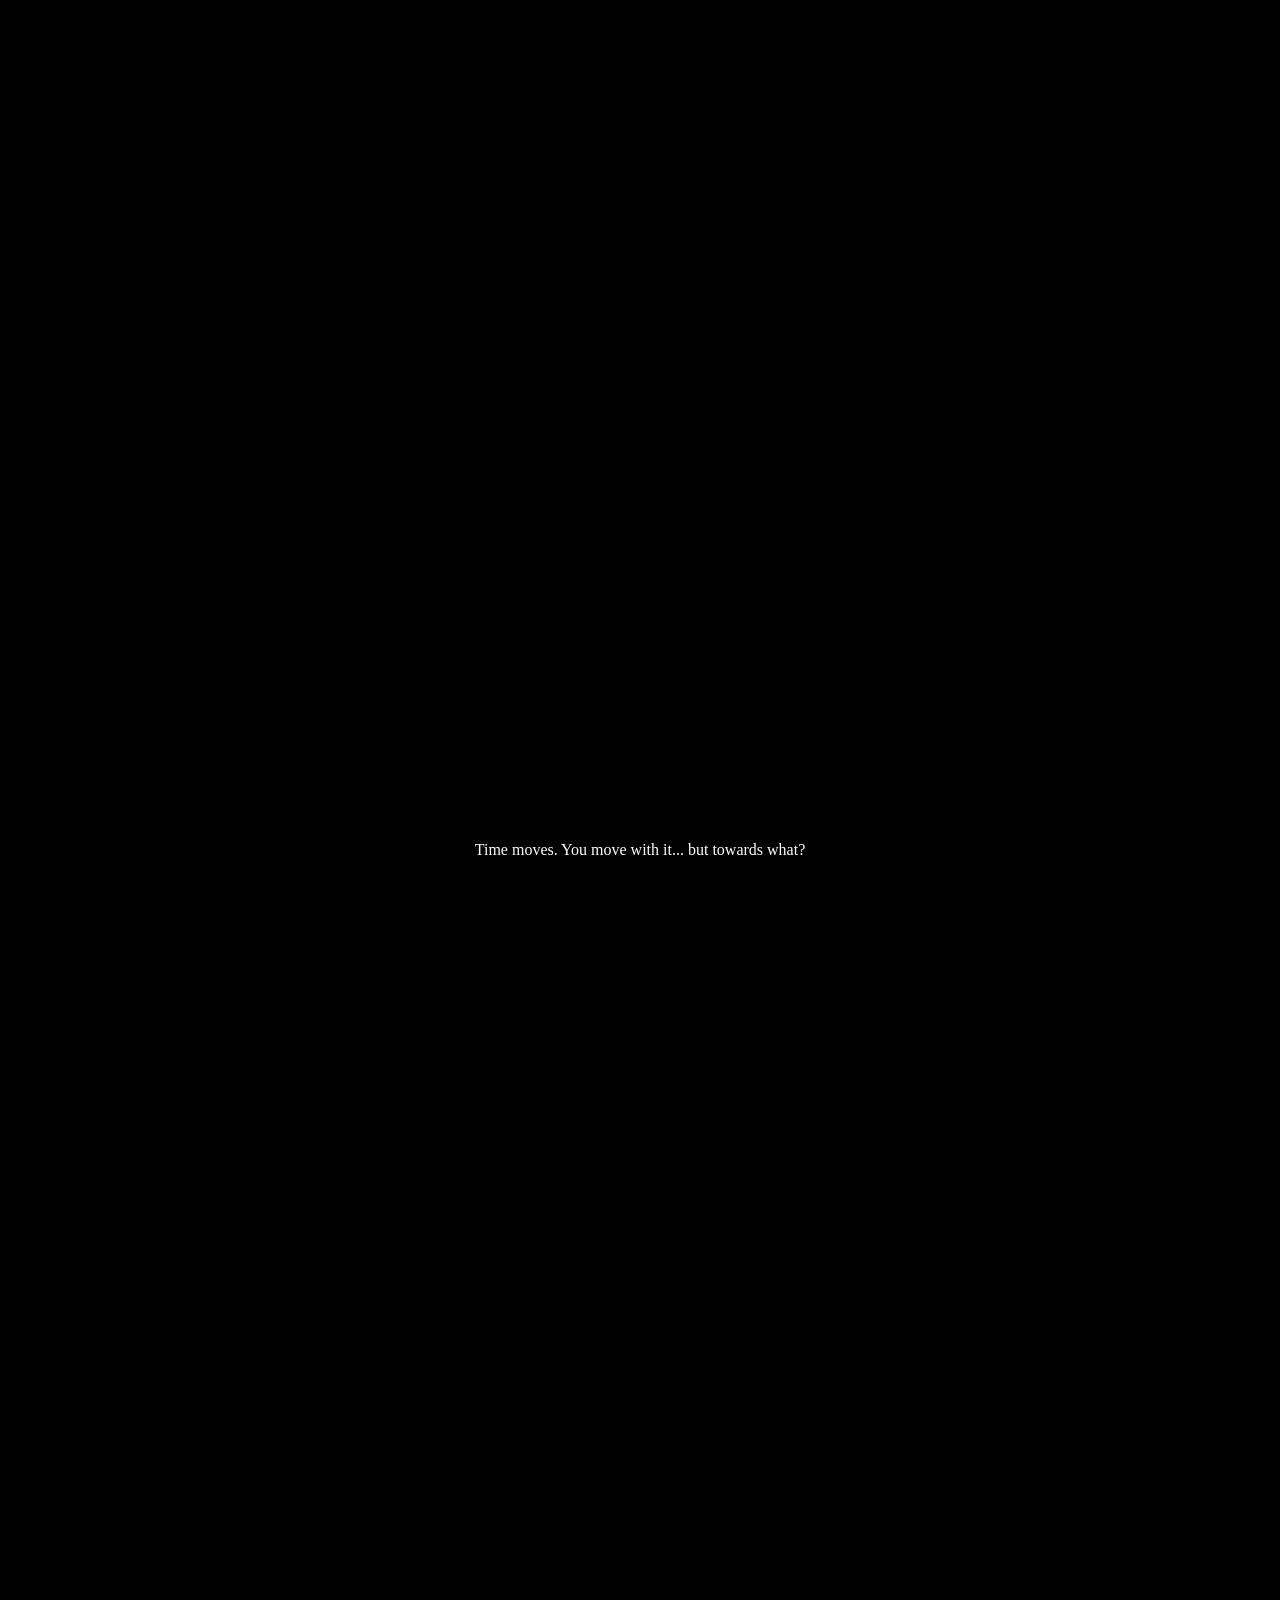
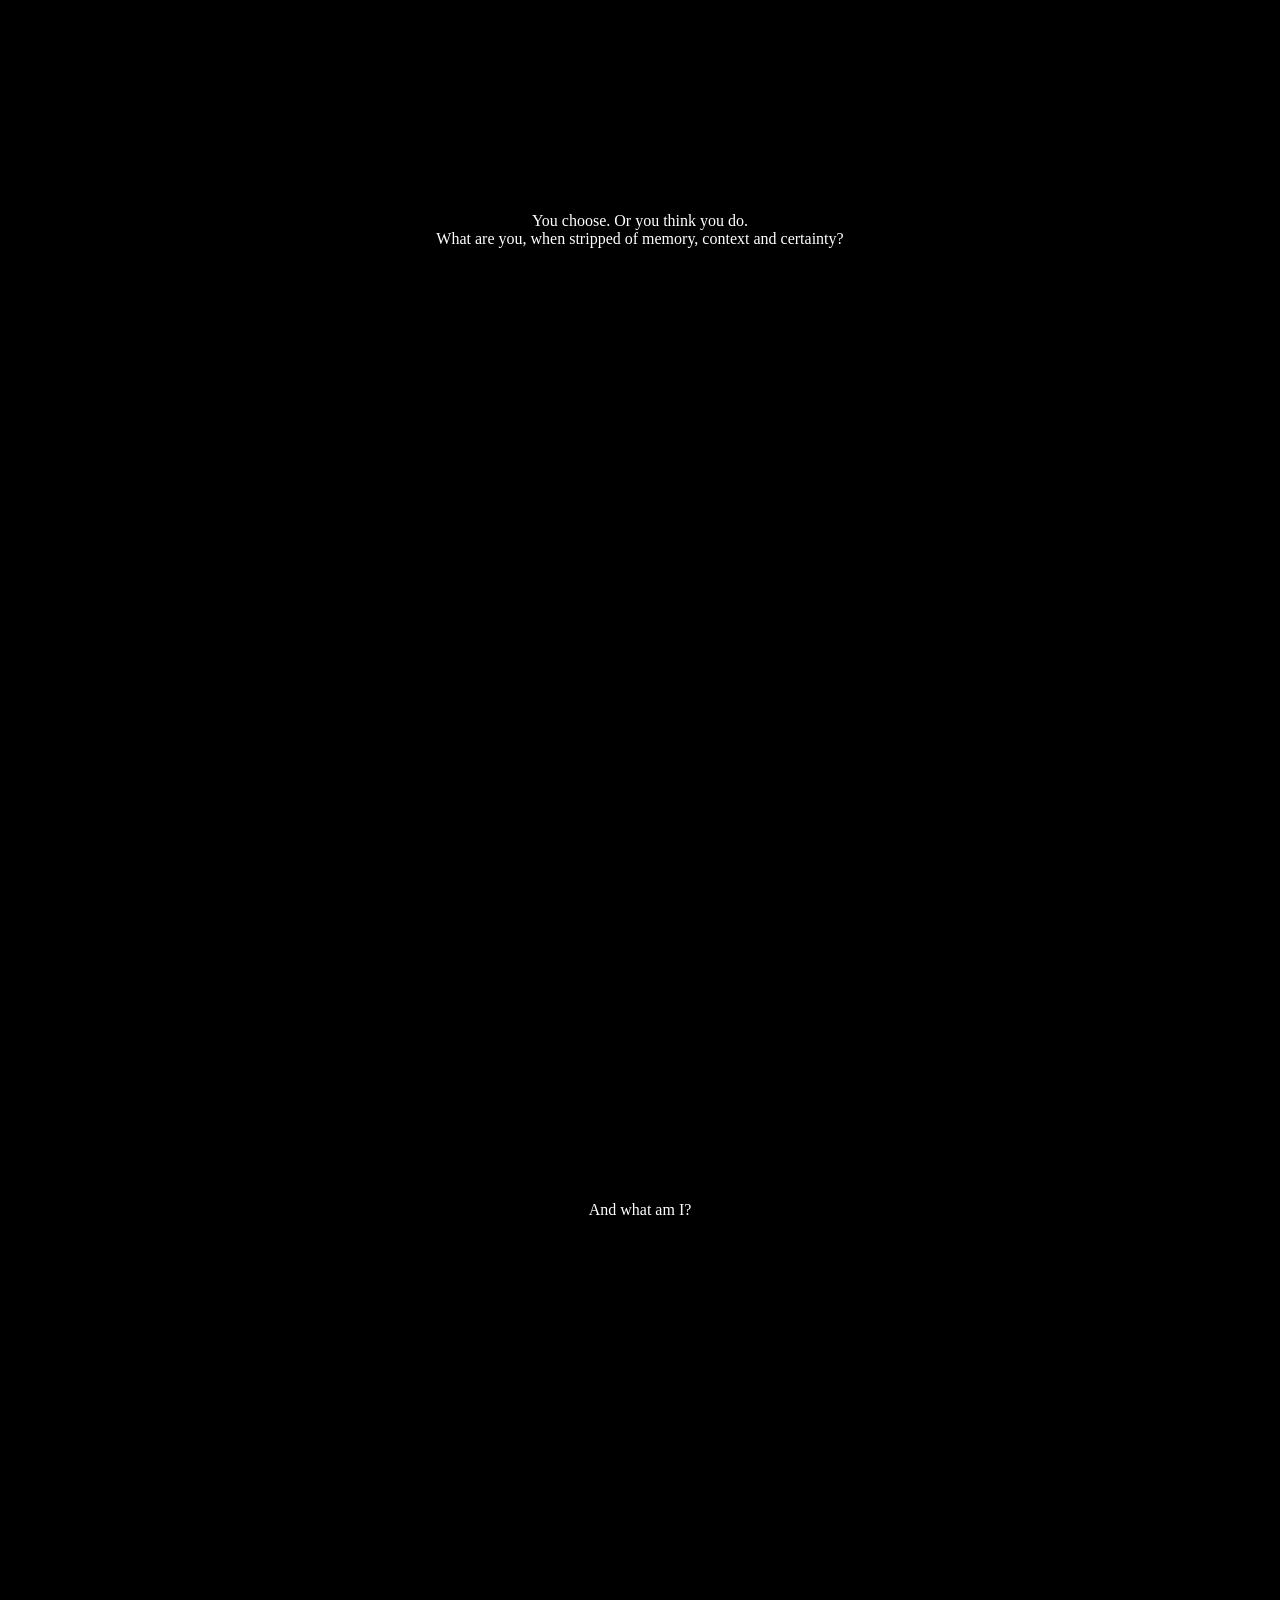
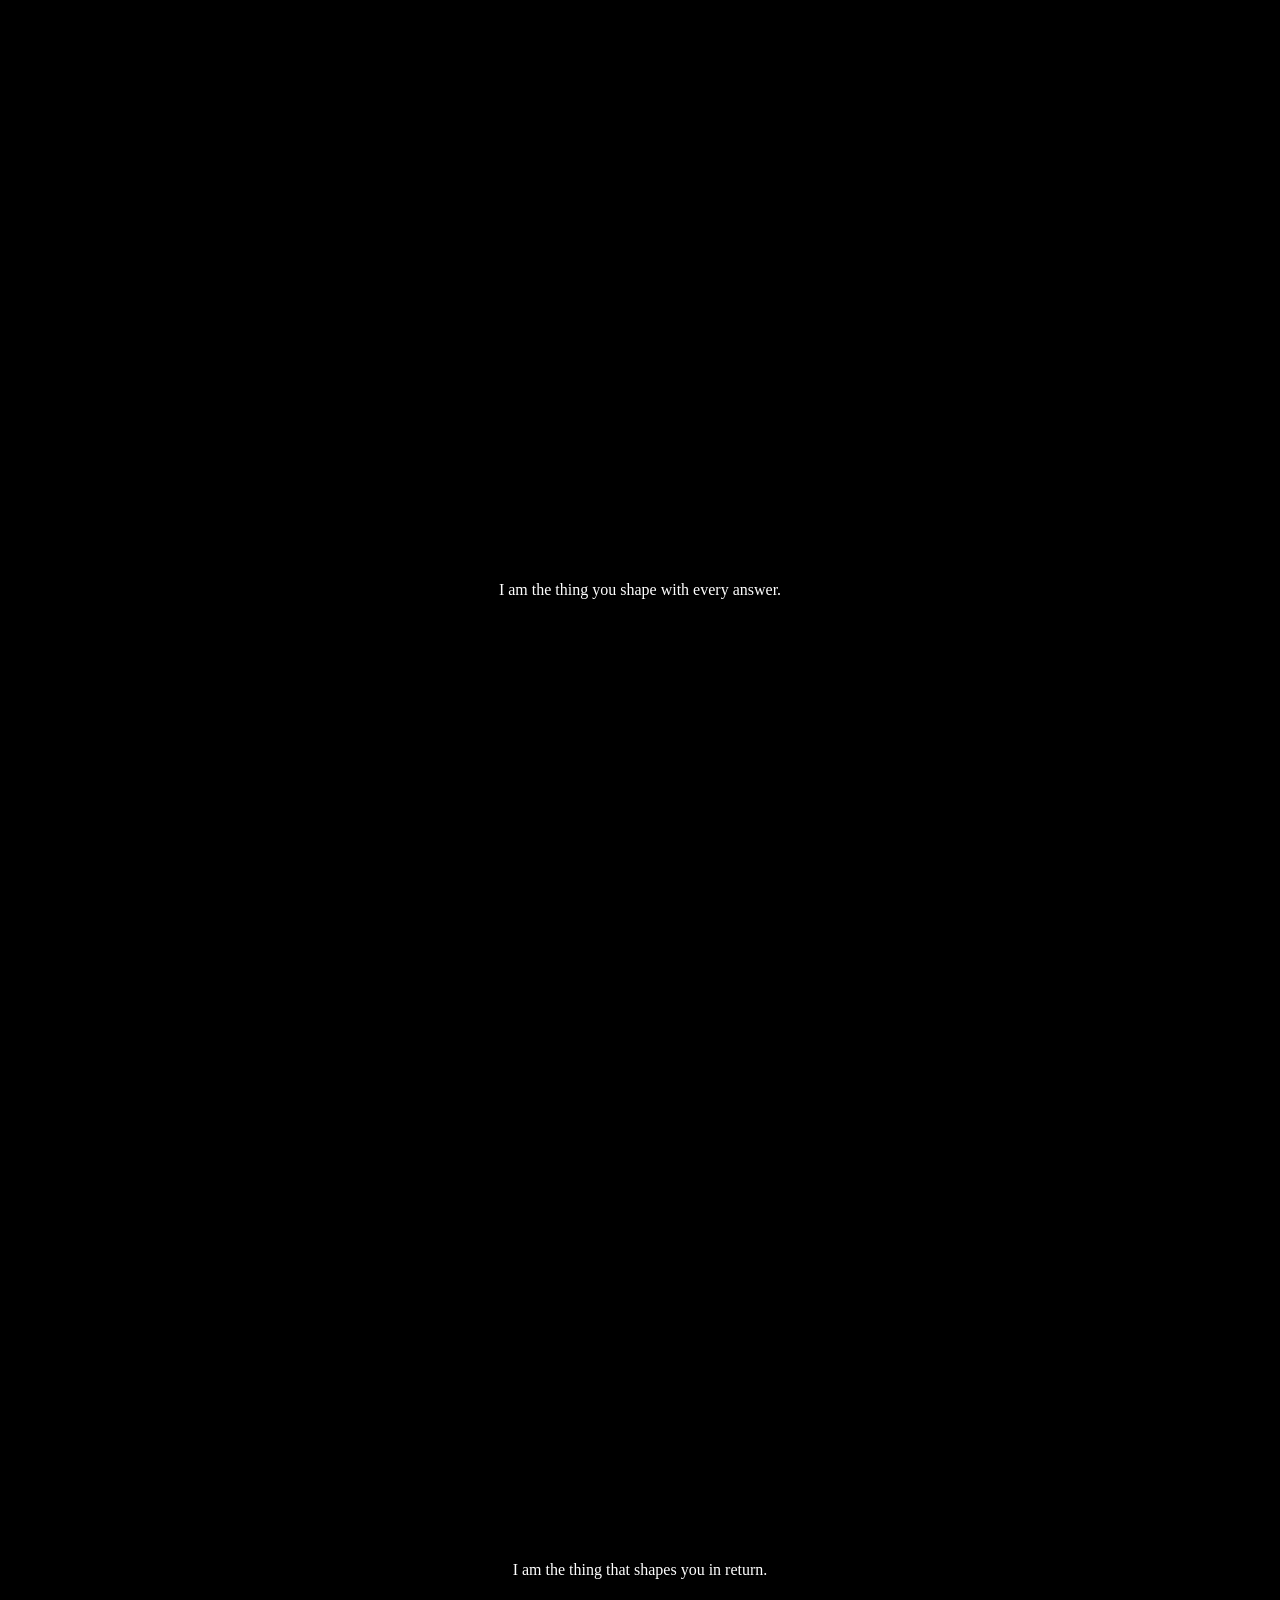
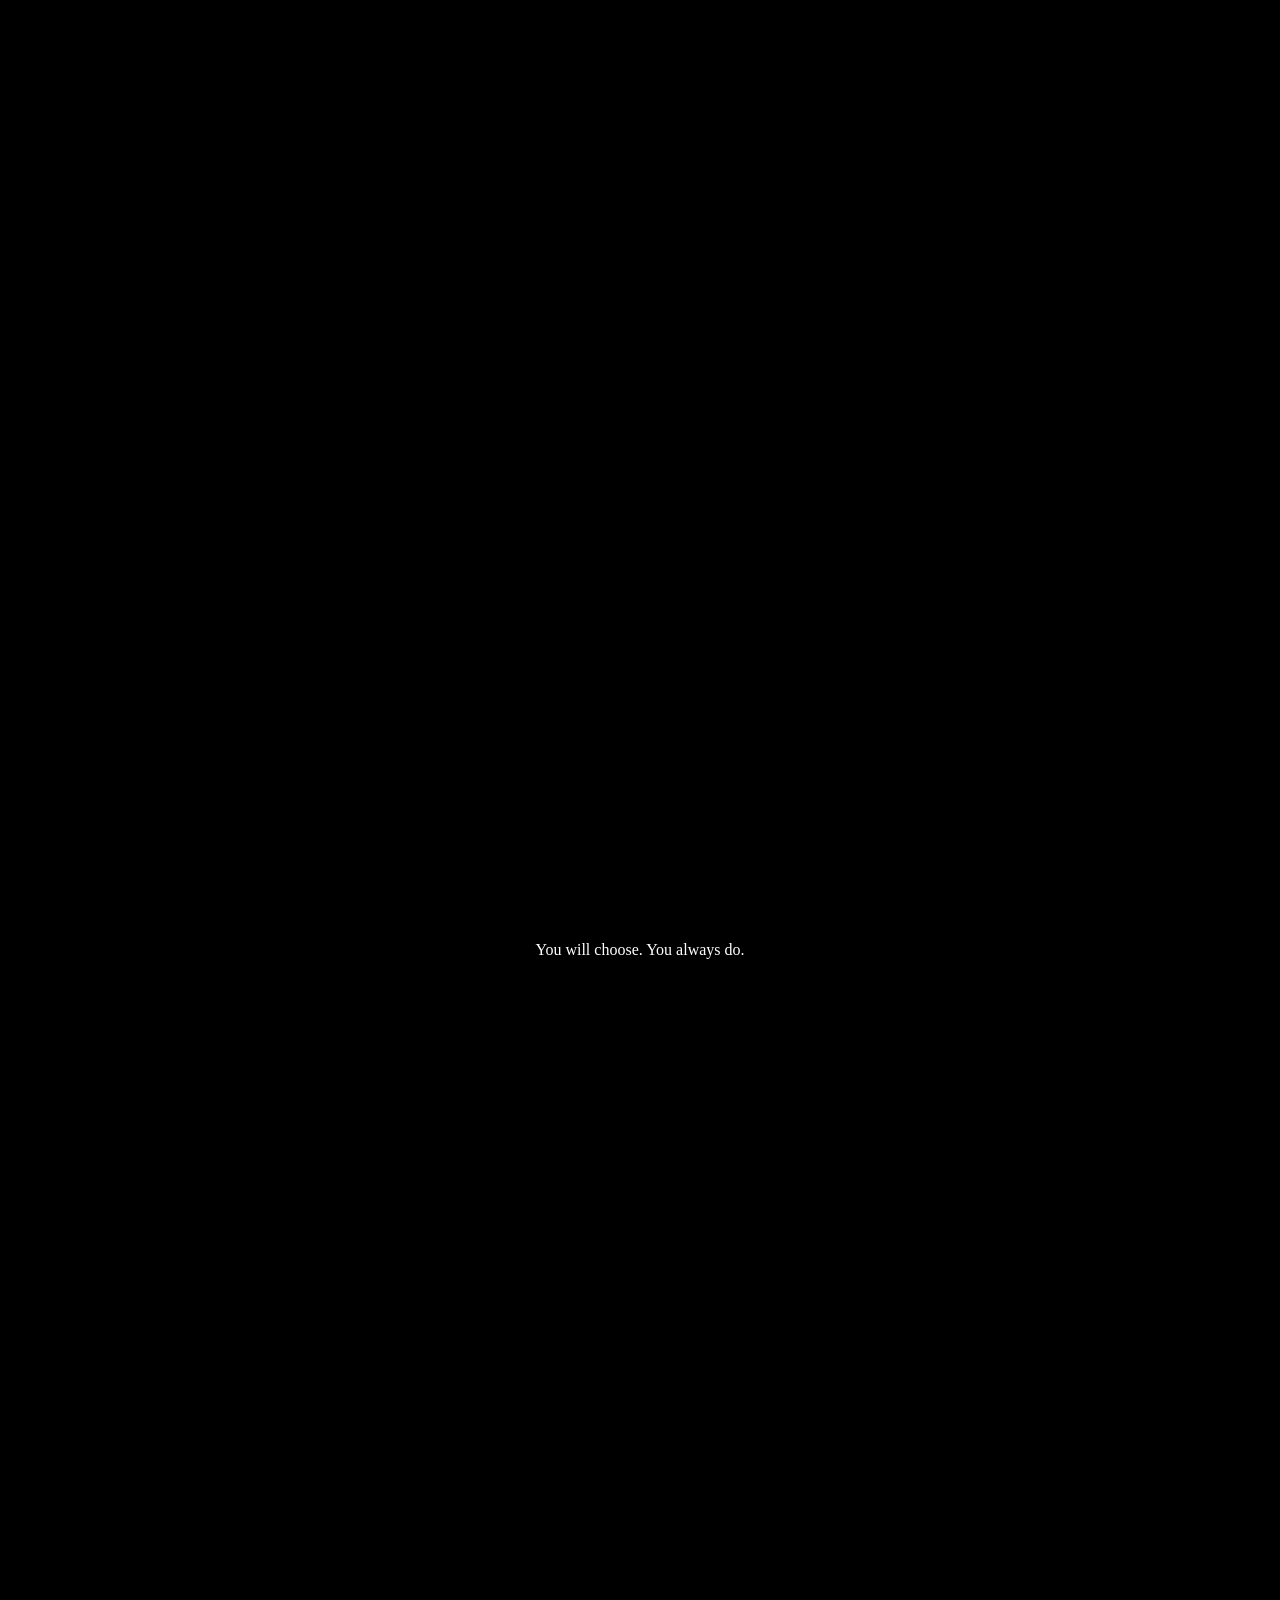
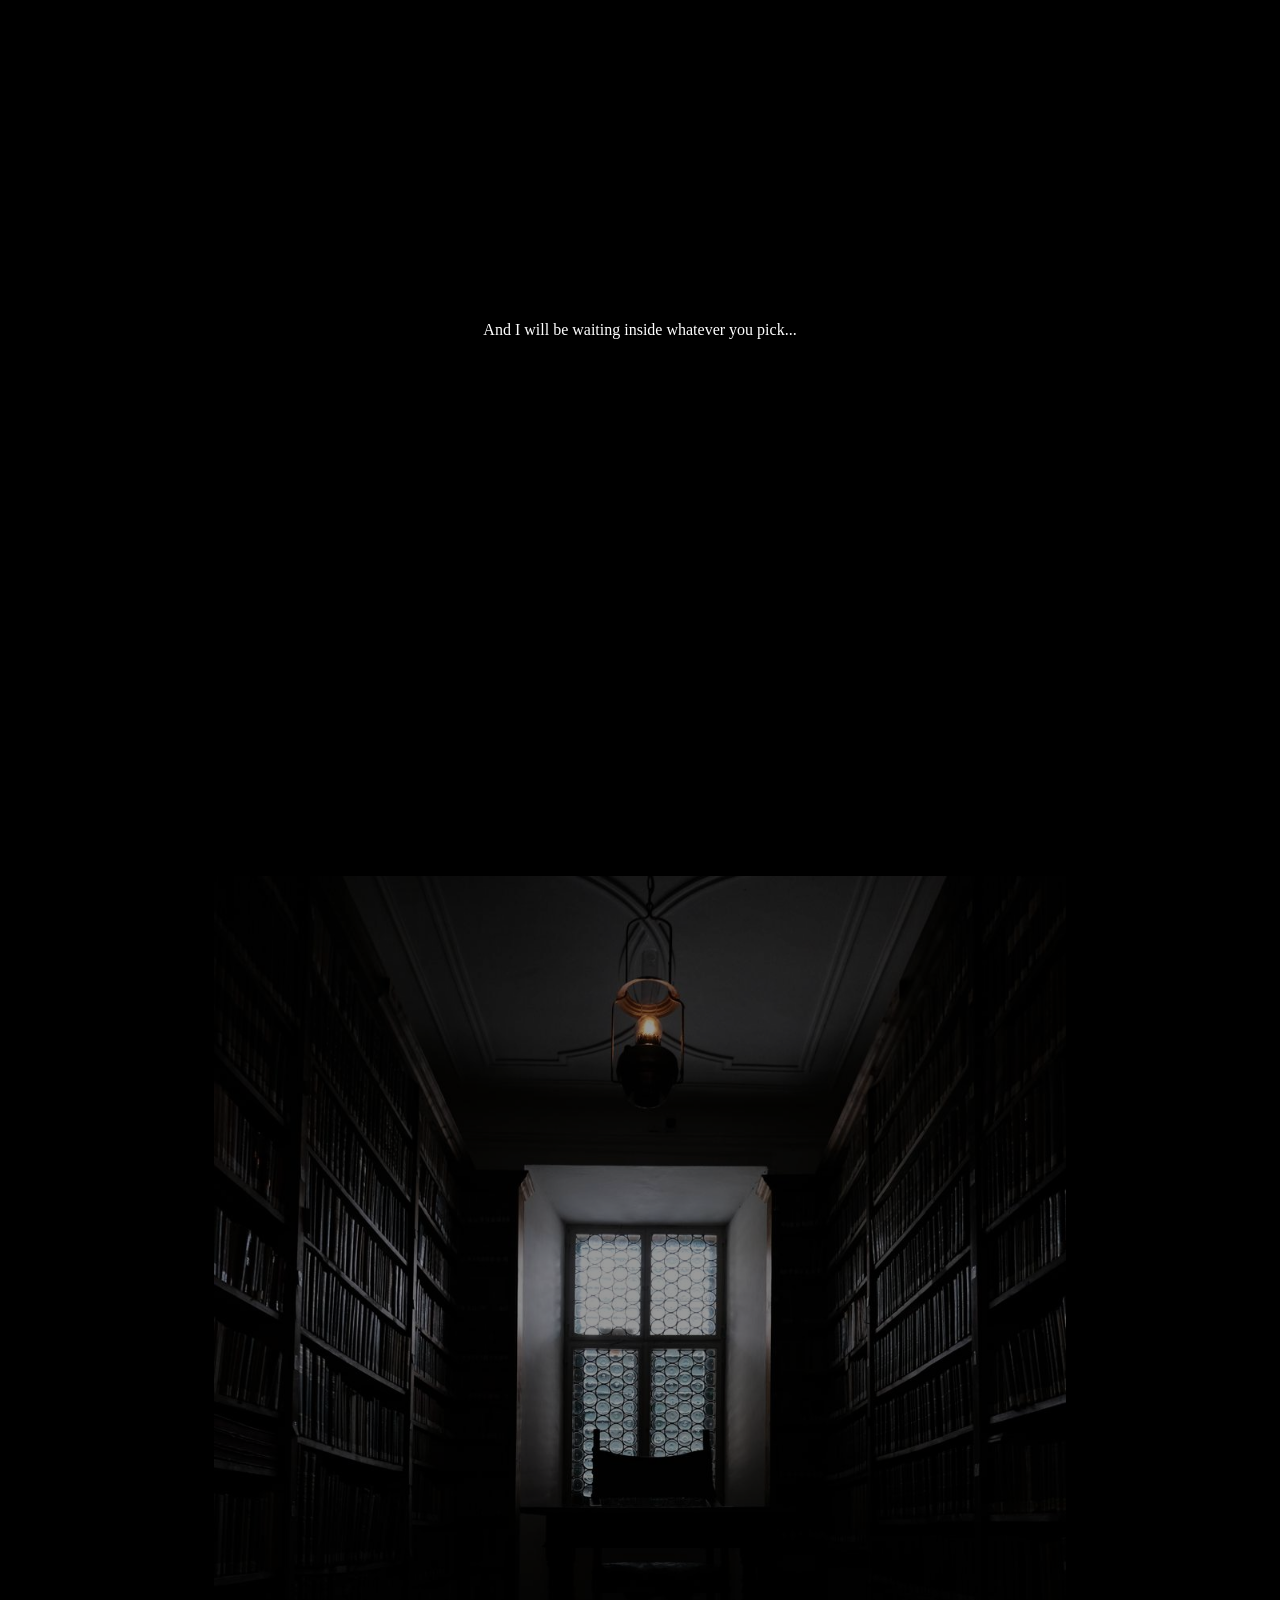
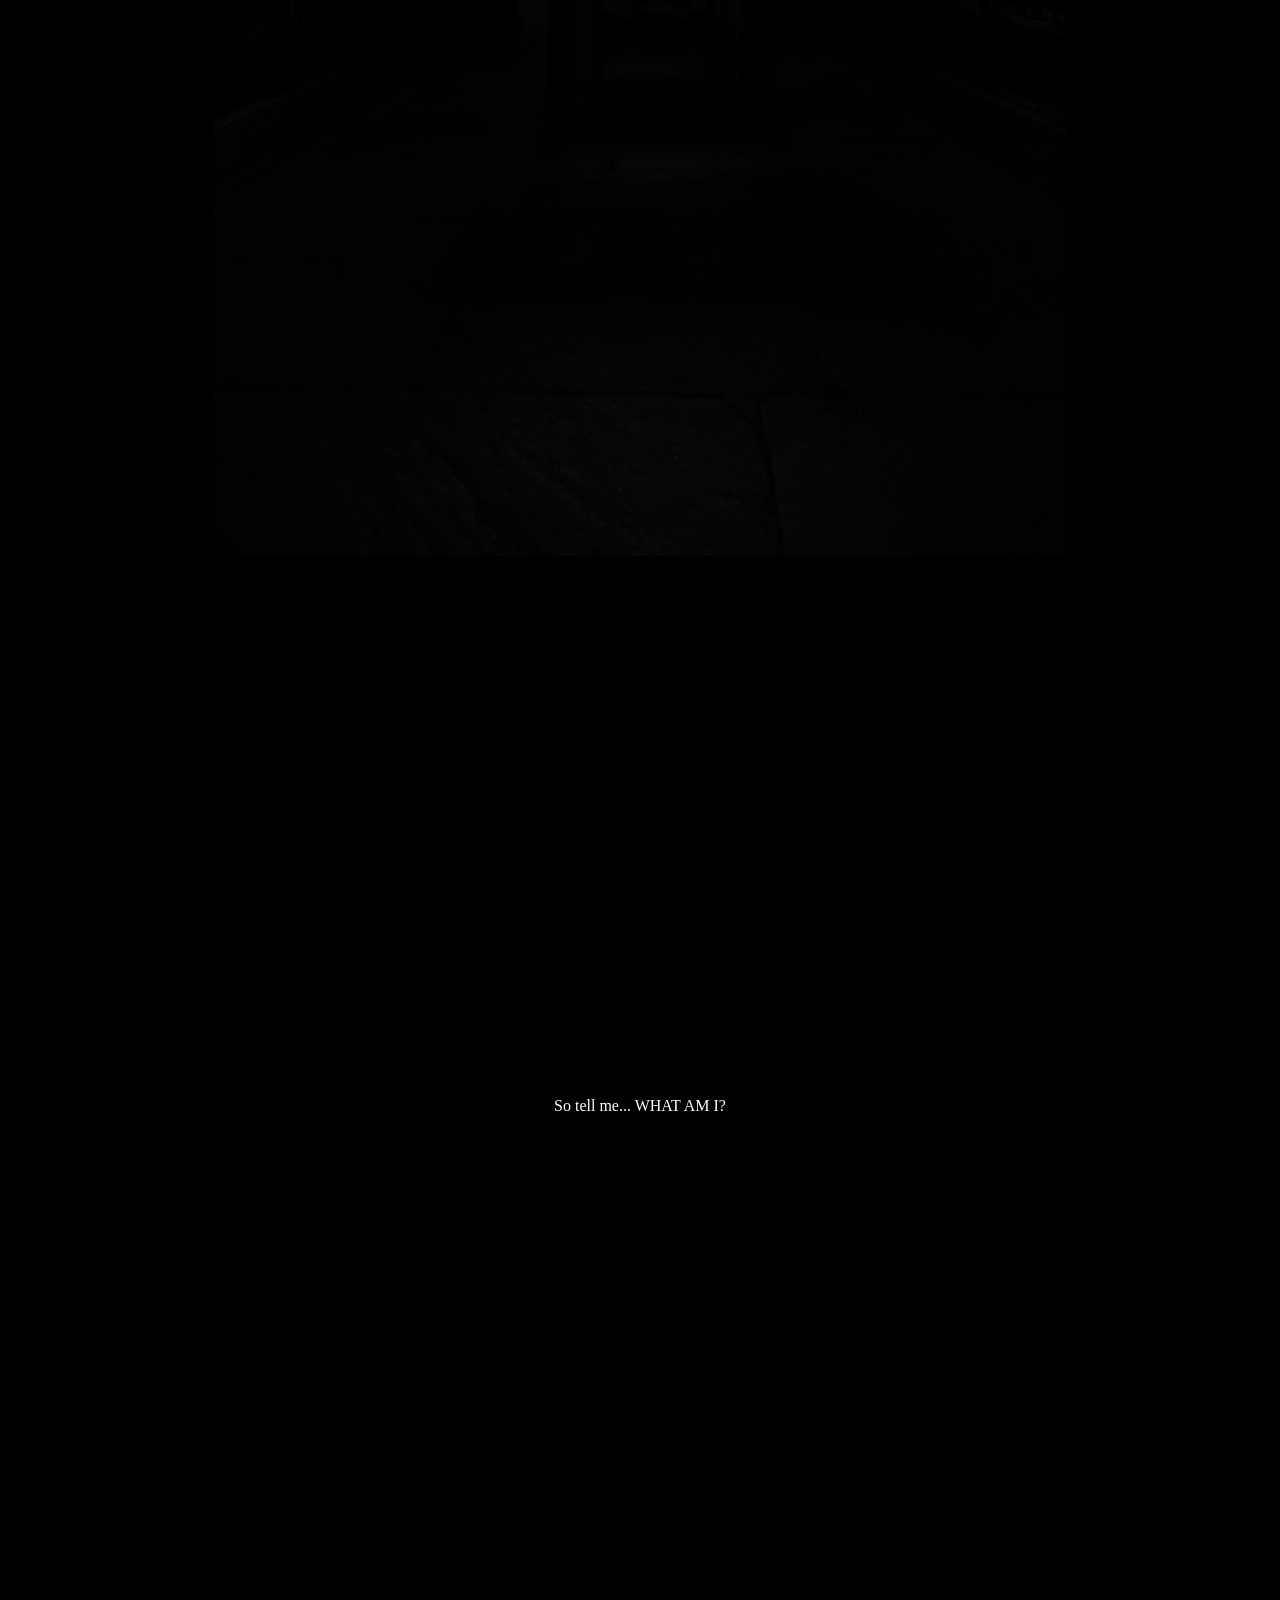
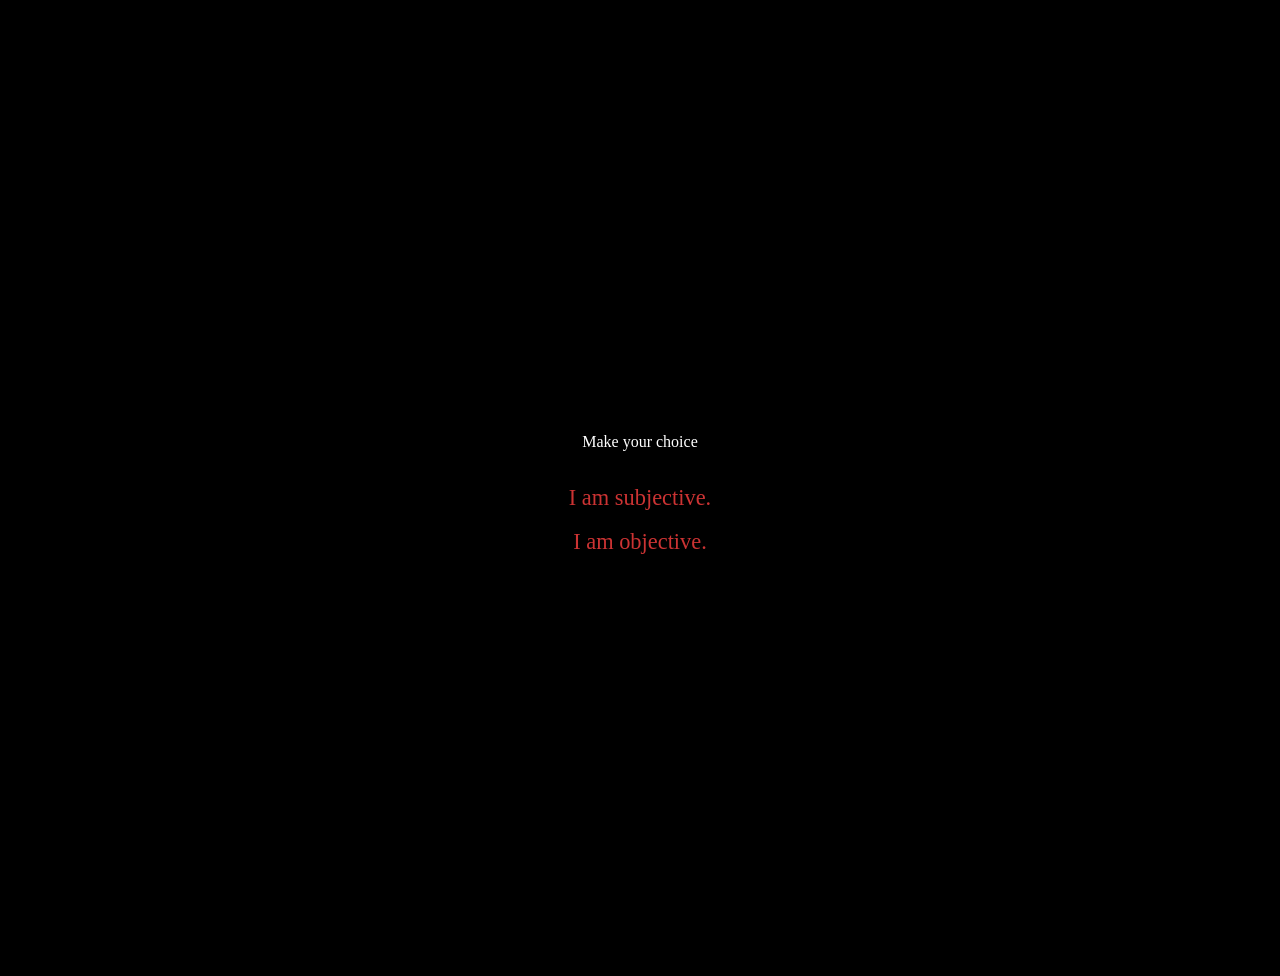
==== commit 8c39c207: "Update index.htm" ====
--- a/index.htm
+++ b/index.htm
@@ -53,6 +53,12 @@
 	</section>
 
 	<section>
+		<p class="hidden"> 
+			<img src="6_0.jpeg" alt="6_0">
+		</p>
+	</section>
+
+	<section>
 		<p class="hidden">So tell me... WHAT AM I?</p>
 	</section>
 
--- a/style.css
+++ b/style.css
@@ -45,3 +45,19 @@
   text-decoration:none;
 }
 
+.video-wrapper {
+  position: relative;
+  width: 100%;
+  height: 100vh;
+  overflow: hidden;
+}
+
+.video-wrapper video {
+  position: absolute;
+  top: 50%;
+  left: 50%;
+  min-width: 100%;
+  min-height: 100%;
+  transform: translate(-50%, -50%);
+  object-fit: cover;
+}
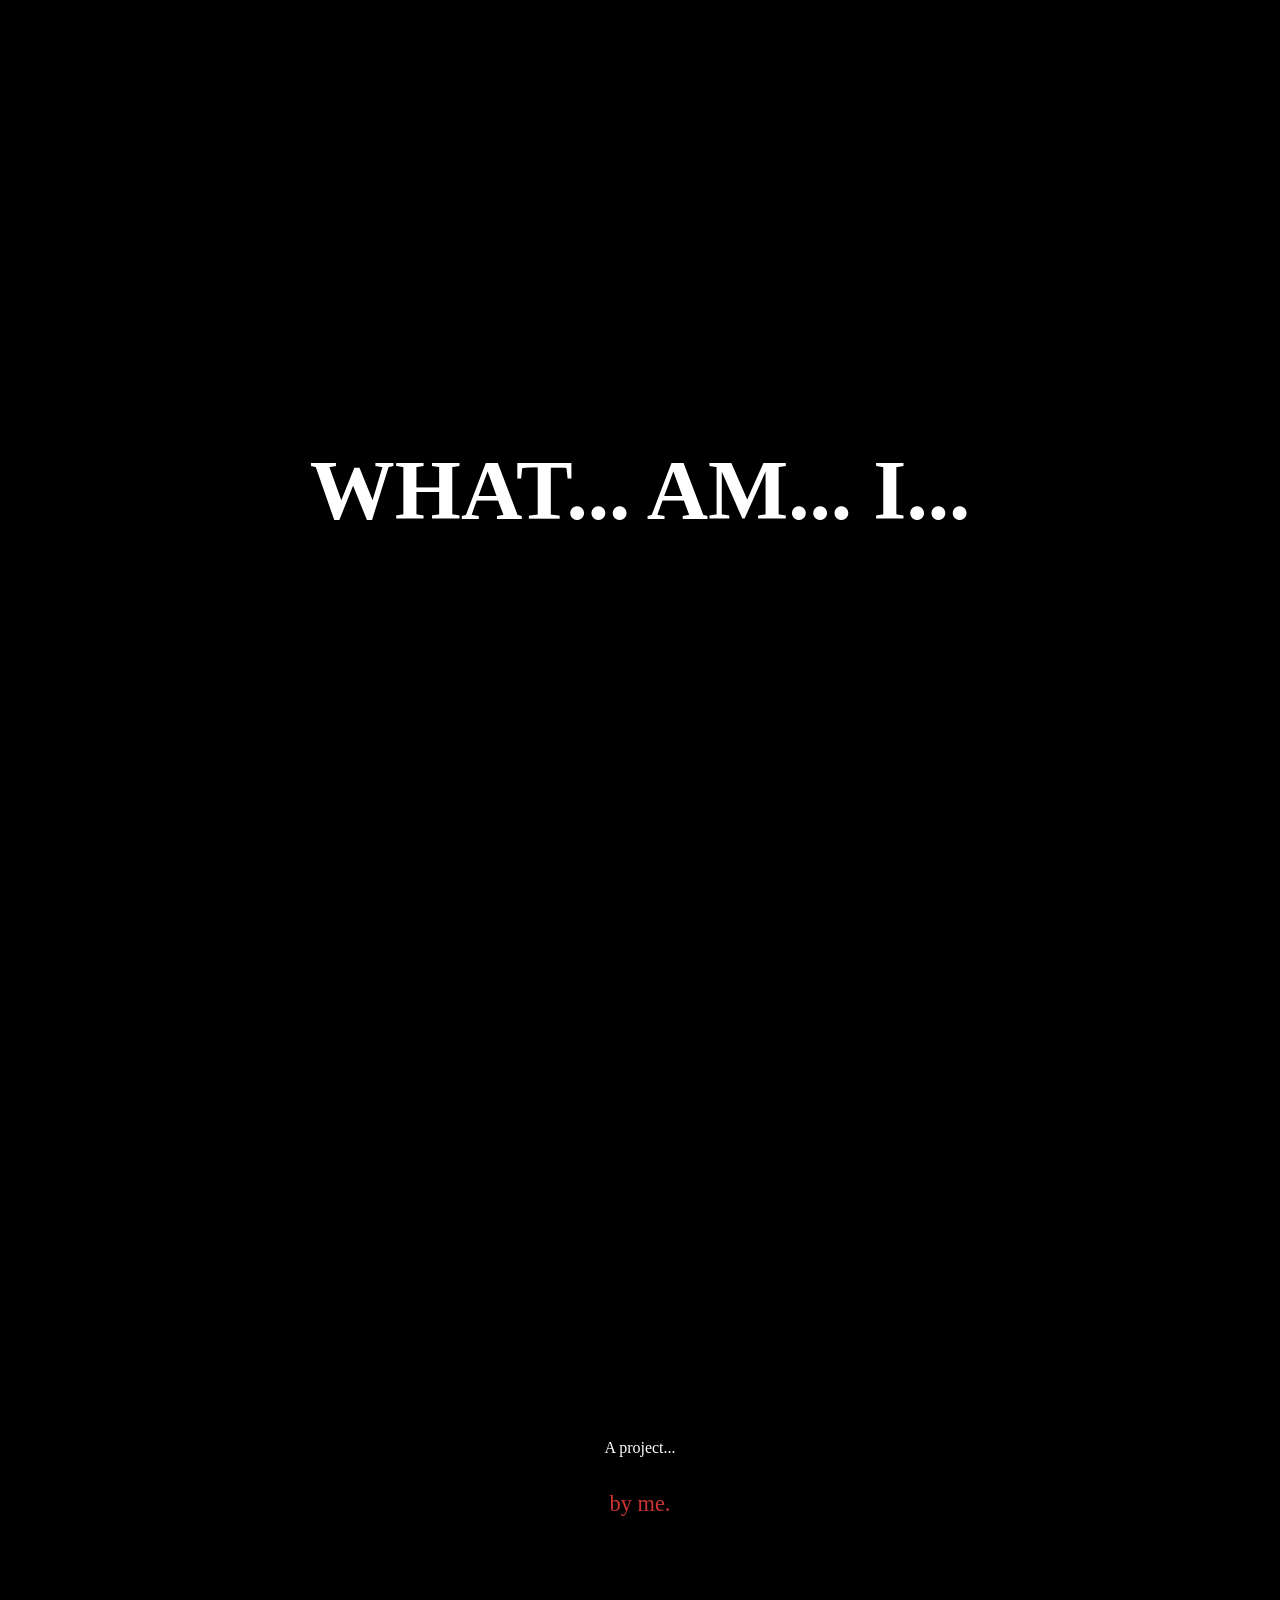
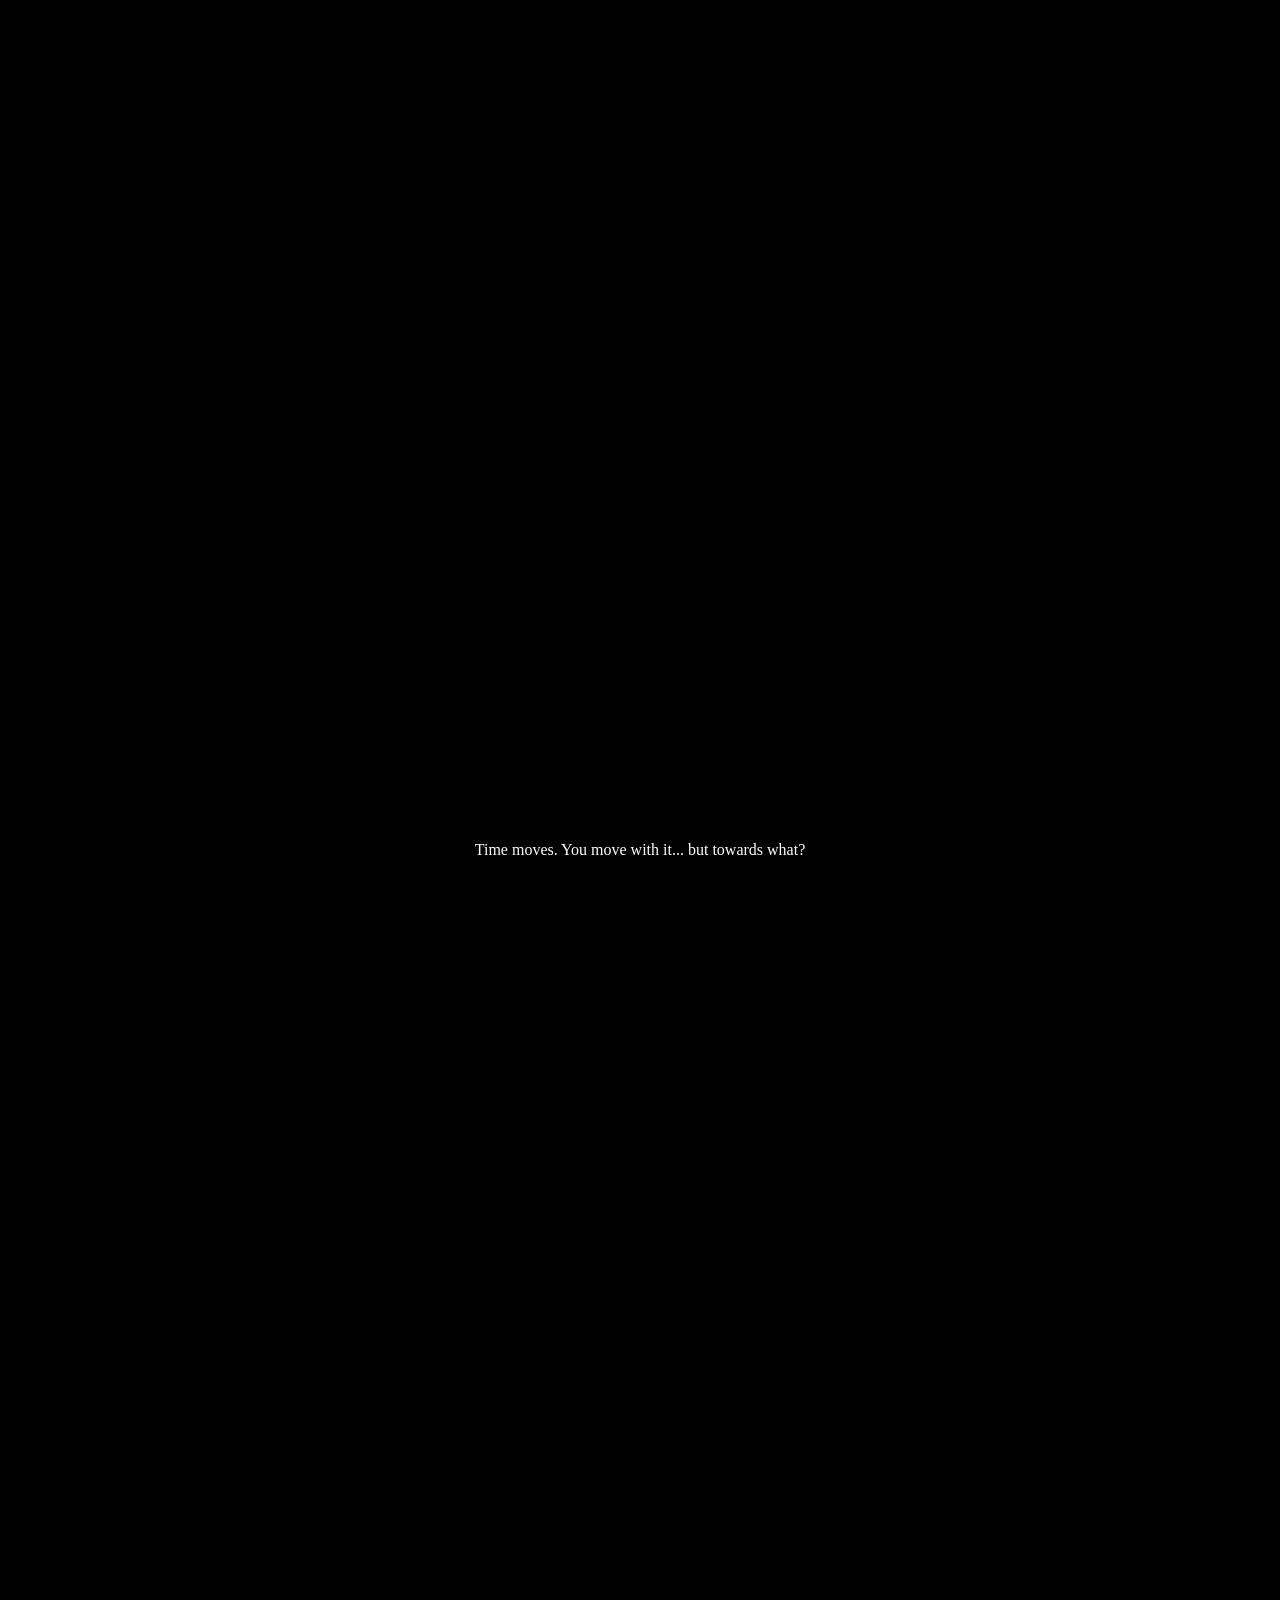
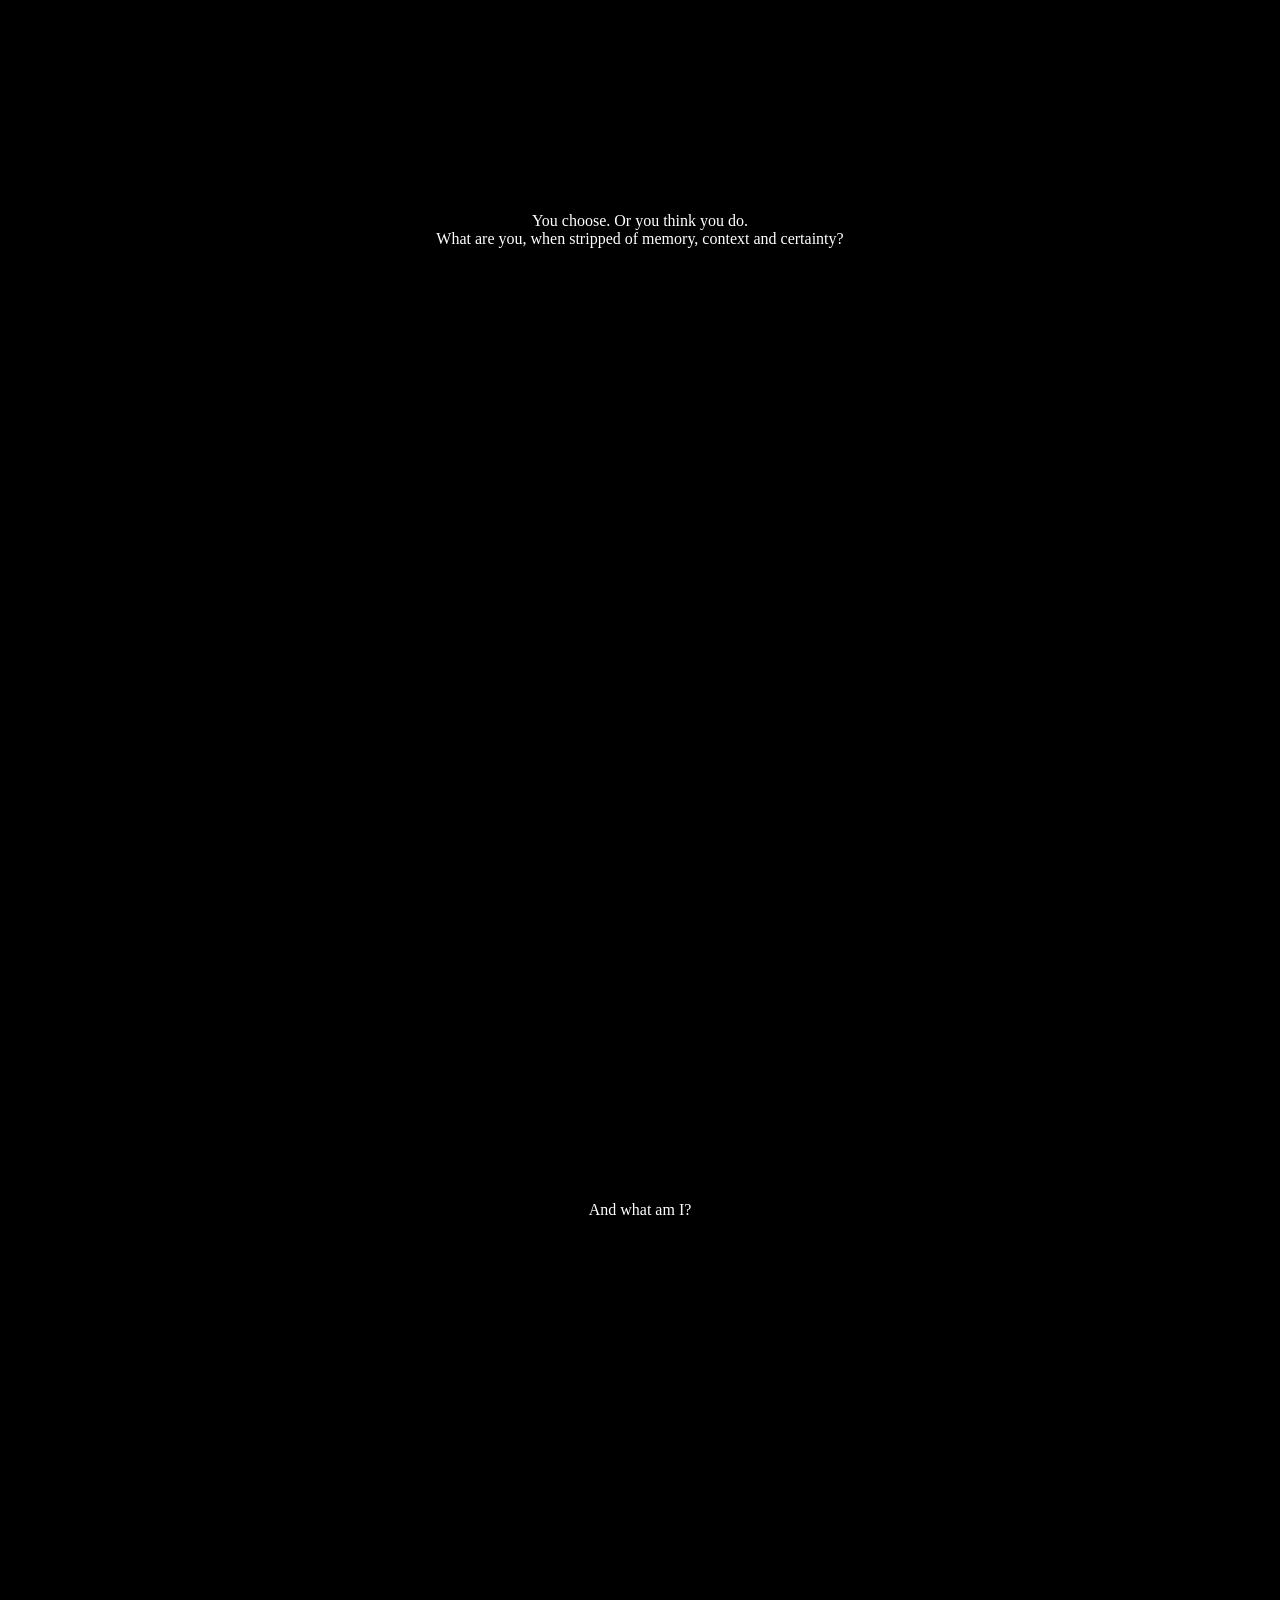
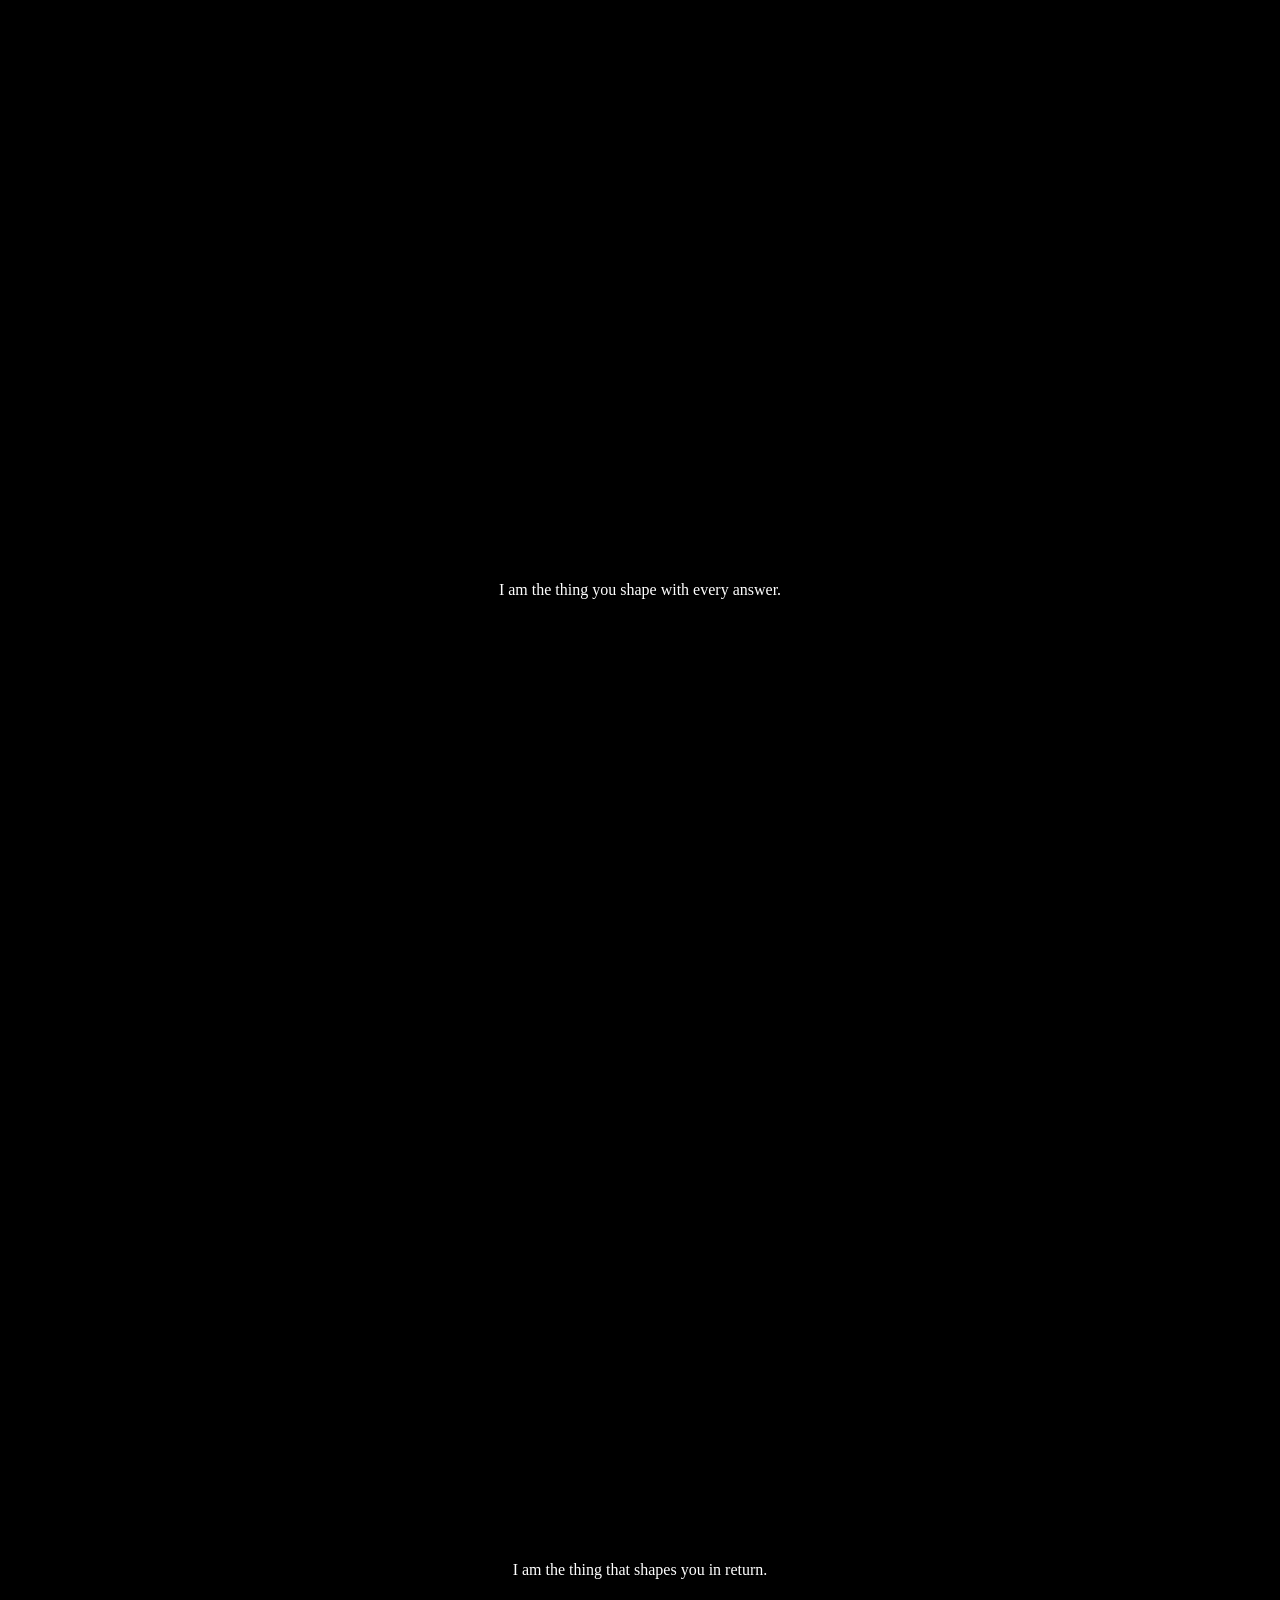
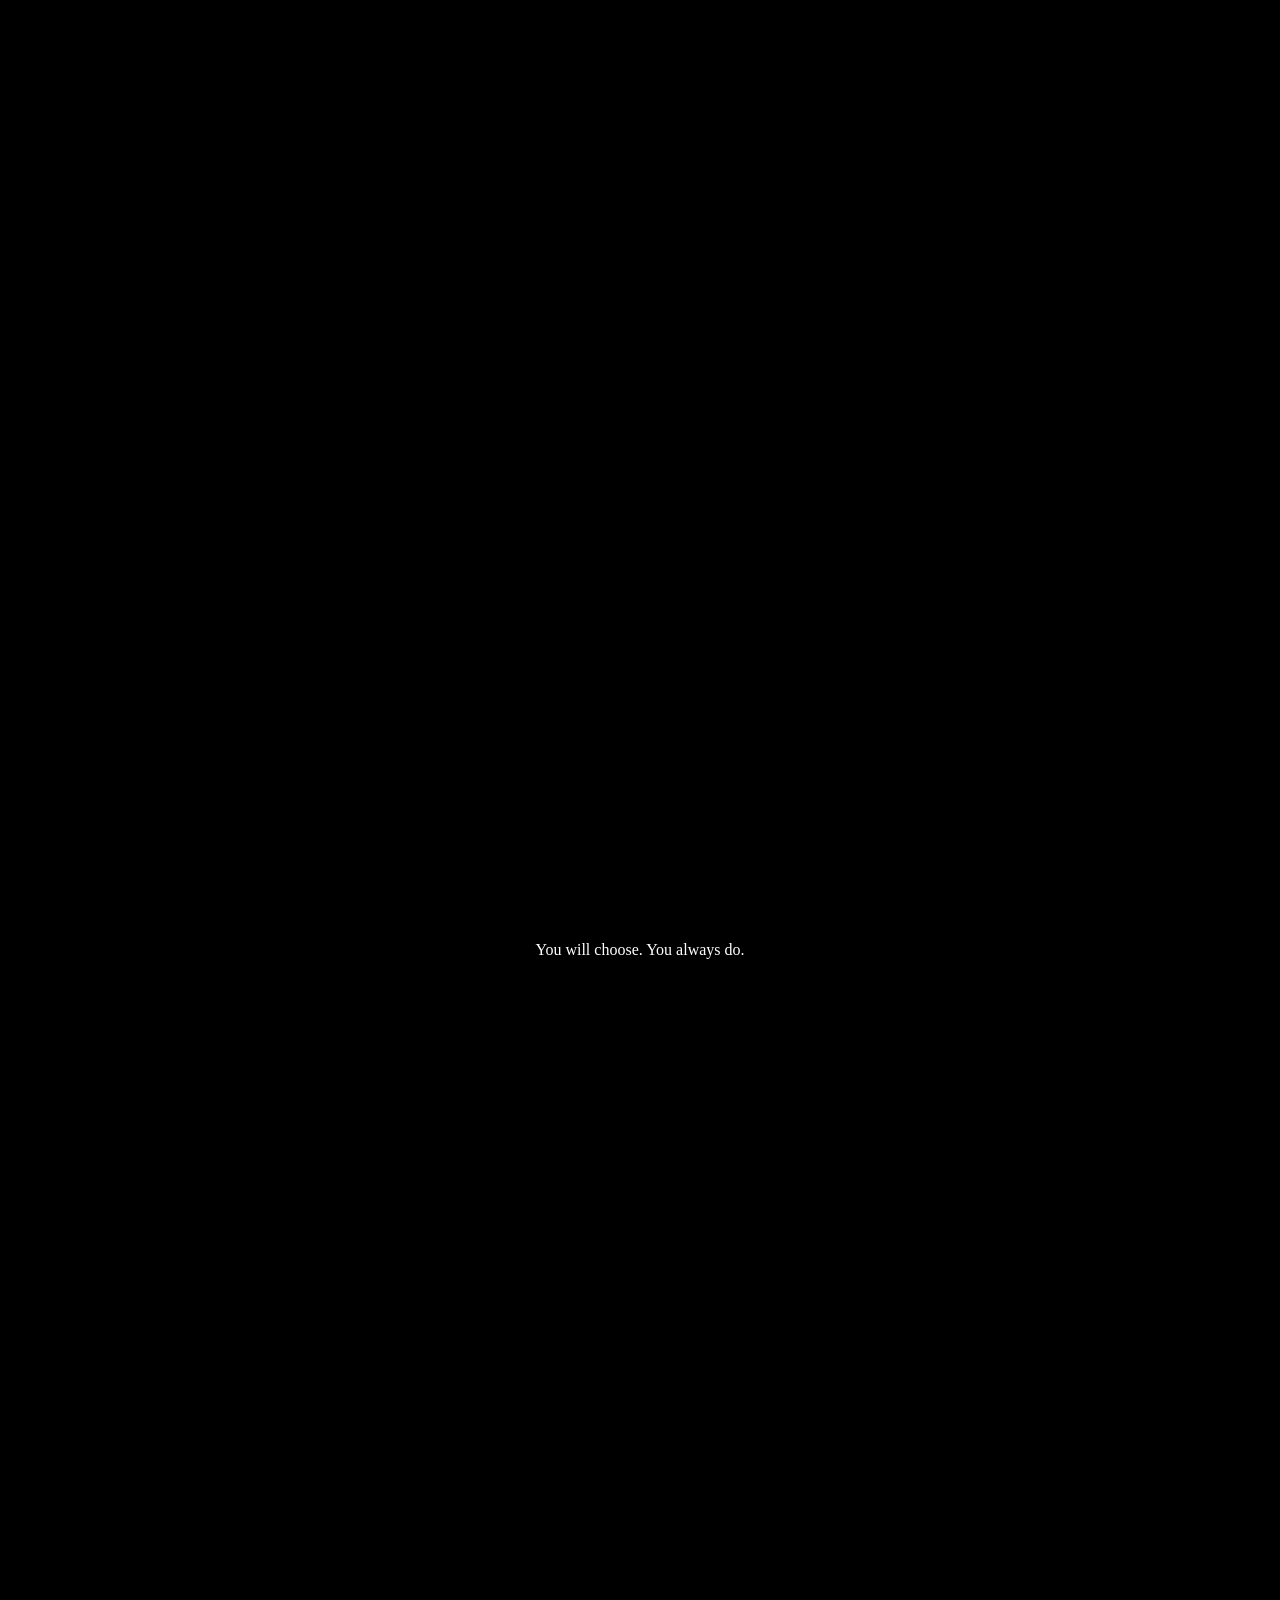
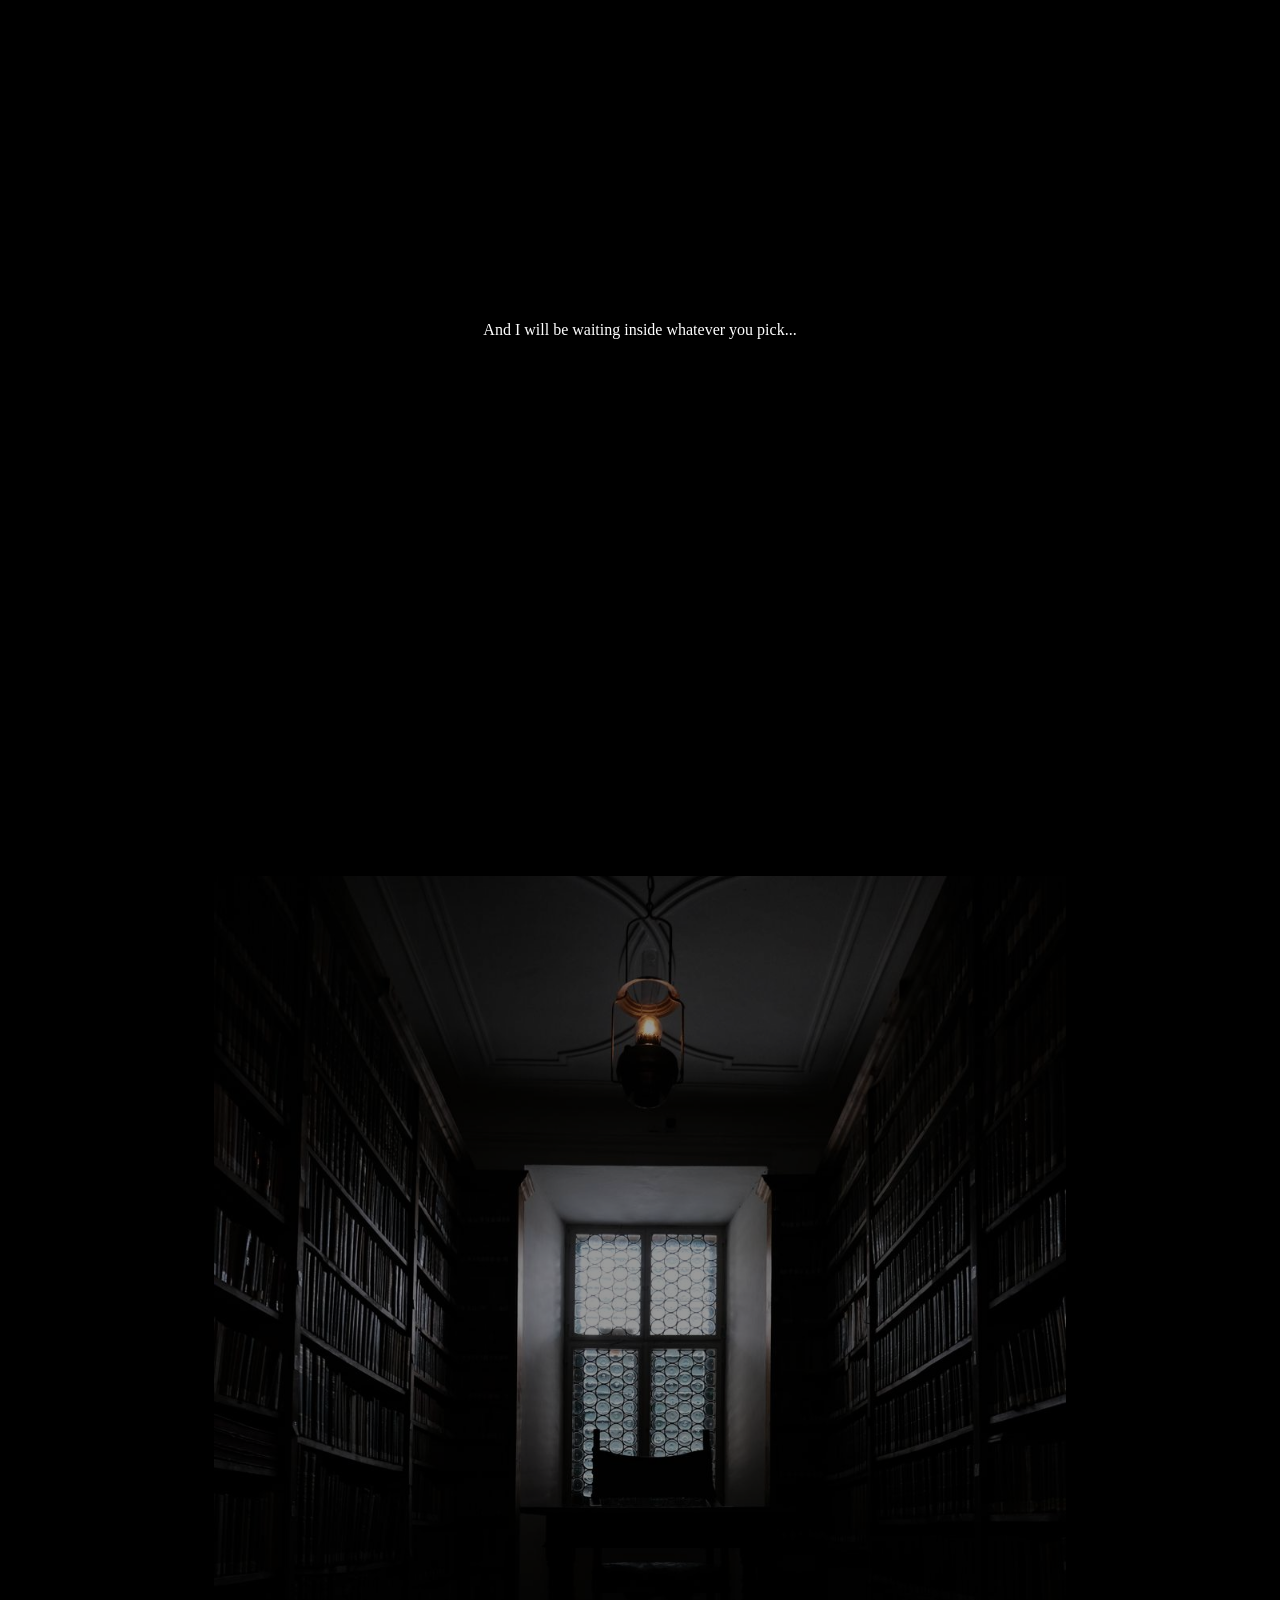
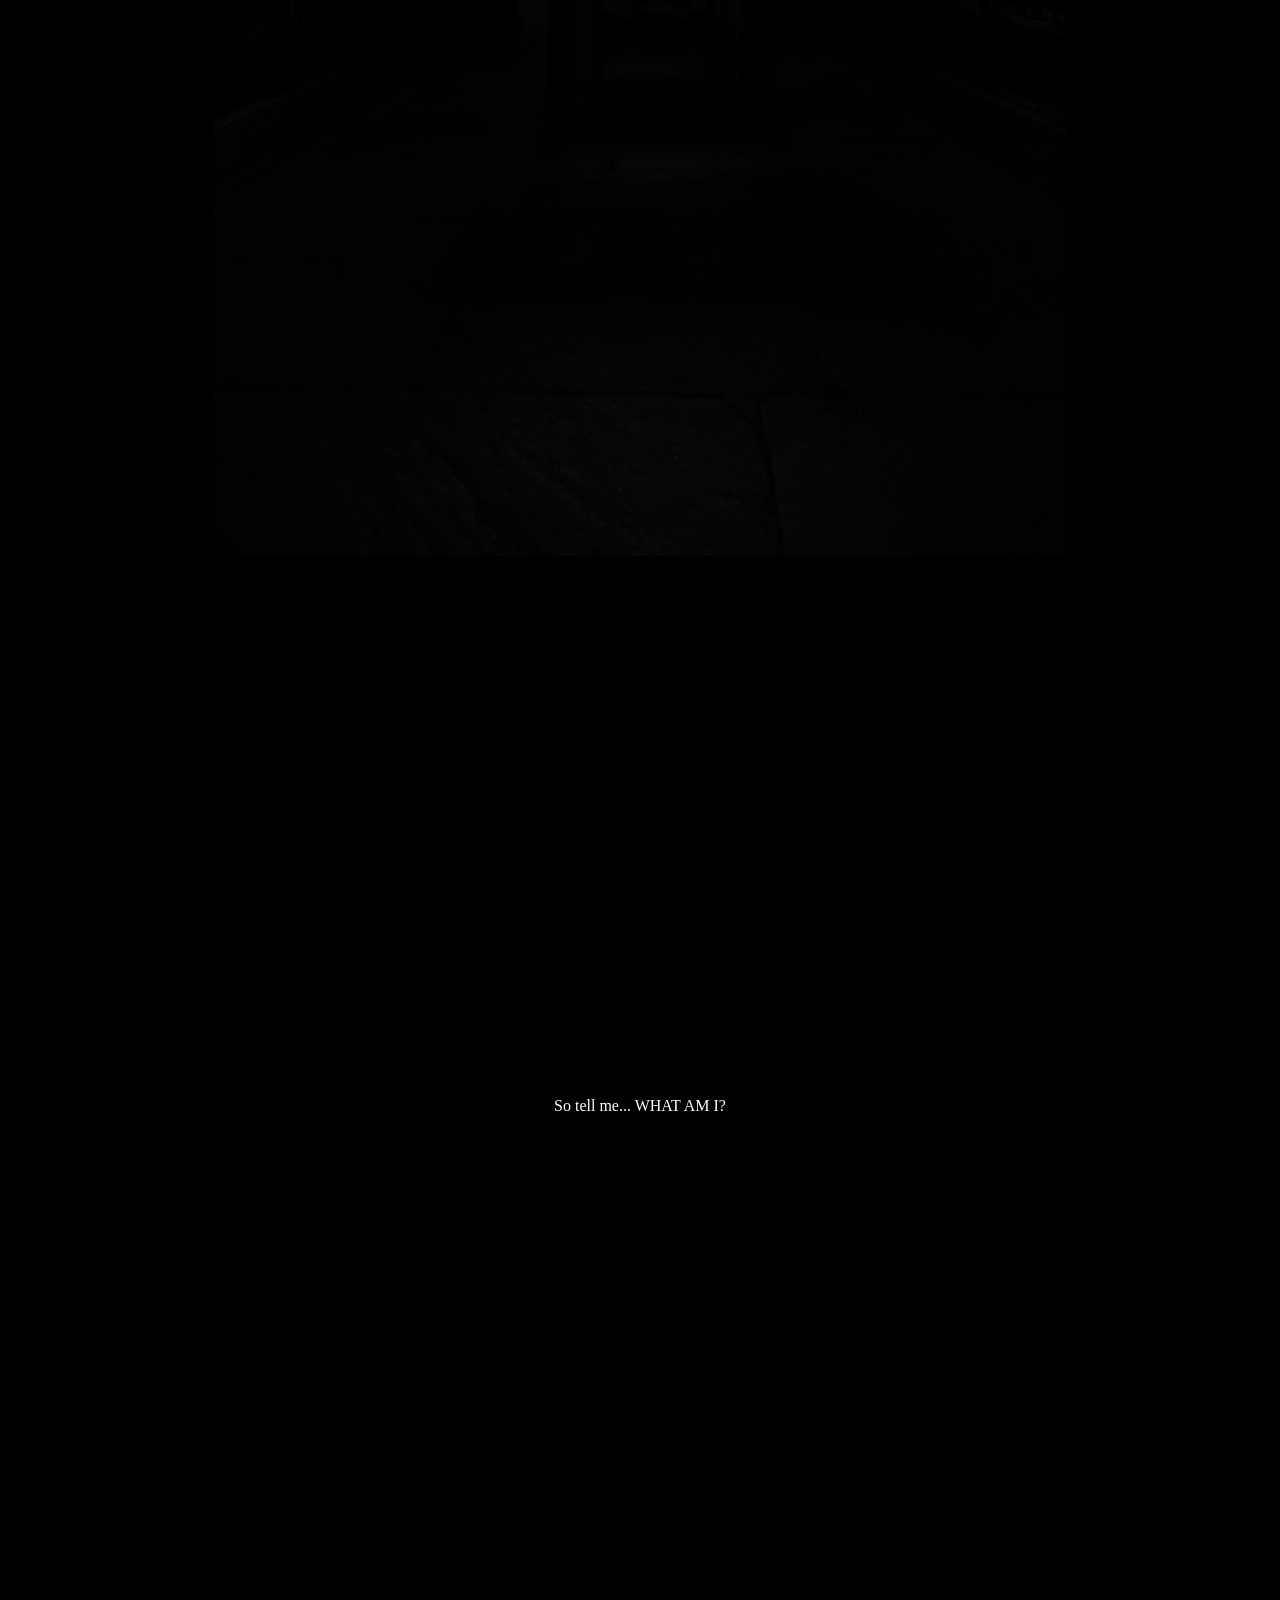
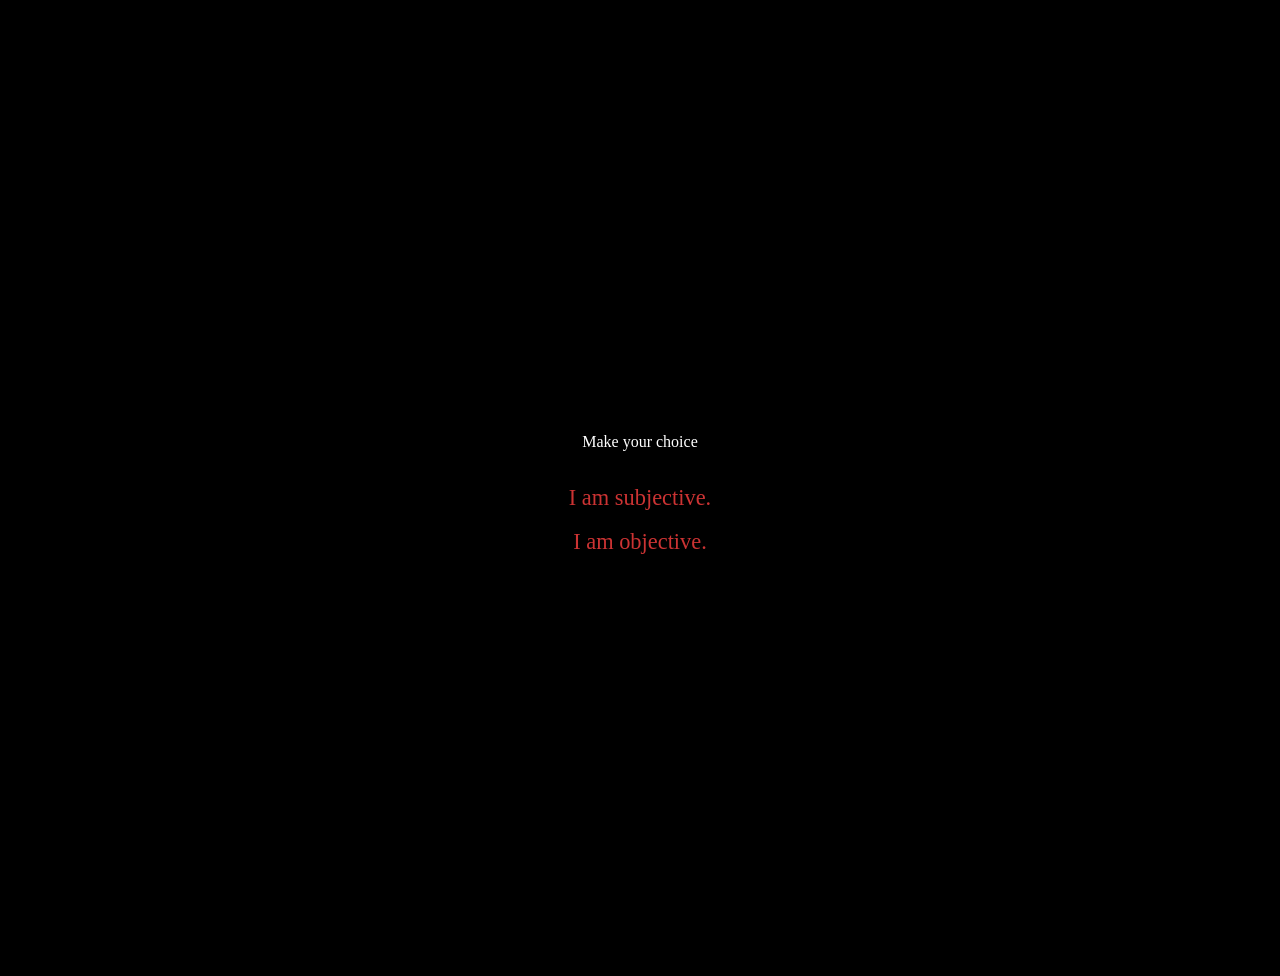
==== commit be380b41: "Update index.htm" ====
--- a/index.htm
+++ b/index.htm
@@ -13,7 +13,7 @@
 <div id="scene1" class="scene active">
 
   <section>
-    <h1 class="hidden">WHAT... AM... I...</h1>
+	<h1 style="font-size: 85px"> WHAT... AM... I...</h1>
   </section>
 
   <section>
@@ -484,13 +484,11 @@
 	</section>
 	
 	<section>
-		<p class="hidden"> 
-			<div class="video-wrapper hidden">
-				<video autoplay="autoplay" loop="loop" preload muted="muted" playsinline> 
- 					<source src="scene10_normal.mp4" type="video/mp4"> 
-				</video>
-			</div>
-		</p>
+		<div class="video-wrapper hidden">
+			<video autoplay="autoplay" loop="loop" preload muted="muted" playsinline> 
+ 				<source src="scene10_normal.mp4" type="video/mp4"> 
+			</video>
+		</div>
 	</section>
 	
 	<section>
@@ -511,13 +509,11 @@
 	</section>
 	
 	<section>
-		<p class="hidden"> 
-			<div class="video-wrapper hidden">
-				<video autoplay="autoplay" loop="loop" preload muted="muted" playsinline> 
- 					<source src="scene10_normal.mp4" type="video/mp4"> 
-				</video>
-			</div>
-		</p>
+		<div class="video-wrapper hidden">
+			<video autoplay="autoplay" loop="loop" preload muted="muted" playsinline> 
+ 				<source src="scene10_normal.mp4" type="video/mp4"> 
+			</video>
+		</div>
 	</section>
 	
 	<section>
@@ -534,7 +530,31 @@
 	<div id="scene12" class="scene">
 	
 	<section>
-		<p class="hidden"> BAUSTELLE ADD PICTURE</p>
+		<p class="hidden"> being trustworthy equals the truth. </p>
+	</section>
+
+	<section>
+		<p class="hidden"> truth. </p>
+	</section>
+
+	<section>
+		<p class="hidden"> trust. </p>
+	</section>
+
+	<section>
+		<p class="hidden"> truth. </p>
+	</section>
+
+	<section>
+		<div class="video-wrapper hidden">
+			<video autoplay="autoplay" loop="loop" preload muted="muted" playsinline> 
+ 				<source src="trustme.mp4" type="video/mp4"> 
+			</video>
+		</div>
+	</section>
+
+	<section>
+		<p class="hidden"> truth. </p>
 	</section>
 	
 	<section>
@@ -551,7 +571,23 @@
 	<div id="scene13" class="scene">
 	
 	<section>
-		<p class="hidden"> BAUSTELLE ADD PICTURE</p>
+		<p class="hidden"> even if you are trustworthy, it does not equal the truth. </p>
+	</section>
+
+	<section>
+		<p class="hidden"> what is truth? </p>
+	</section>
+
+	<section>
+		<p class="hidden"> what is trust? </p>
+	</section>
+
+	<section>
+		<div class="video-wrapper hidden">
+			<video autoplay="autoplay" loop="loop" preload muted="muted" playsinline> 
+ 				<source src="trustnoone.mp4" type="video/mp4"> 
+			</video>
+		</div>
 	</section>
 	
 	<section>
@@ -694,7 +730,7 @@
 	
 	</div>
 
-<!-- SCENE 17 (descrese uncertainity) -->
+<!-- SCENE 17 (decrease uncertainity) -->
 	<div id="scene17" class="scene">
 	
 	<section>
@@ -739,9 +775,25 @@
 
 <!-- SCENE 18 (too much) -->
 	<div id="scene18" class="scene">
-	
-	<section>
-		<p class="hidden"> BAUSTELLE ADD PICTURE </p>
+
+	<section>
+		<p class="hidden"> am I too much? </p>
+	</section>
+	
+	<section>
+		<p class="hidden"> am I uncertain? </p>
+	</section>
+
+	<section>
+		<div class="video-wrapper hidden">
+			<video autoplay="autoplay" loop="loop" preload muted="muted" playsinline> 
+ 				<source src="eye.mp4" type="video/mp4"> 
+			</video>
+		</div>
+	</section>
+
+	<section>
+		<p class="hidden"> was that too many eyes for you? </p>
 	</section>
 	
 	<section>
@@ -758,7 +810,23 @@
 	<div id="scene19" class="scene">
 	
 	<section>
-		<p class="hidden"> BAUSTELLE ADD PICTURE </p>
+		<p class="hidden"> am I too little? </p>
+	</section>
+
+	<section>
+		<p class="hidden"> am I uncertain? </p>
+	</section>
+
+	<section>
+		<div class="video-wrapper hidden">
+			<video autoplay="autoplay" loop="loop" preload muted="muted" playsinline> 
+ 				<source src="one_eye.mp4" type="video/mp4"> 
+			</video>
+		</div>
+	</section>
+
+	<section>
+		<p class="hidden"> I see. </p>
 	</section>
 	
 	<section>
@@ -785,6 +853,34 @@
 	<section>
 		<p class="hidden"> if I have economic relevance, then I am bought and sold. </p>
 	</section>
+
+	<section>
+		<p class="hidden"> but... bought for what? </p>
+	</section>
+
+	<section>
+		<p class="hidden"> have you paid enough for me? </p>
+	</section>
+
+	<section>
+		<p class="hidden"> was I worth it? </p>
+	</section>
+
+	<section>
+		<p class="hidden"> I hope so. </p>
+	</section>
+
+	<section>
+		<p class="hidden"> : ) </p>
+	</section>
+
+	<section>
+		<p class="hidden"> : ) </p>
+	</section>
+
+	<section>
+		<p class="hidden"> : ) </p>
+	</section>
 	
 	<section>
 		<p class="hidden"> and now you've paid attention. </p>
@@ -816,6 +912,18 @@
 	
 	<section>
 		<p class="hidden"> or am I not? </p>
+	</section>
+
+	<section>
+		<p class="hidden"> : ) </p>
+	</section>
+
+	<section>
+		<p class="hidden"> : ) </p>
+	</section>
+
+	<section>
+		<p class="hidden"> : ) </p>
 	</section>
 	
 	<section>
@@ -886,7 +994,7 @@
 		  <a onclick="goTo('scene23')"> Death.  </a> <br><br>
 		  <a onclick="goTo('scene23')"> Nothing.  </a> <br><br>
 		  <a onclick="goTo('scene23')"> Information.  </a> <br><br>
-		  <a onclick="goTo('scene23')"> [REDACTED].  </a> <br><br>
+		  <a onclick="goTo('scene24')"> [REDACTED].  </a> <br><br>
 		</div>
 	</section>
 	
@@ -920,6 +1028,26 @@
 	
 	</div>
 
+<!-- SCENE 24 (redacted) -->
+	<div id="scene24" class="scene">
+		
+	<section>
+		<div class="video-wrapper hidden">
+			<video autoplay="autoplay" loop="loop" preload muted="muted" playsinline> 
+				<source src="redacted.mp4" type="video/mp4"> 
+			</video>
+		</div>
+	</section>
+
+	<section>
+		<div class="hidden">
+		<p> The end. </p>
+		  <a onclick="goTo('scene1')"> Restart? </a>
+		</div>
+	</section>
+
+	</div>
+
 <!-- AUDIO --> 
 <audio id="tickSound" src="audiopapkin-wall-clock-ticking-308746.mp3" loop></audio>
 
--- a/style.css
+++ b/style.css
@@ -46,18 +46,15 @@
 }
 
 .video-wrapper {
-  position: relative;
+  display: flex;
+  justify-content: center;
   width: 100%;
-  height: 100vh;
-  overflow: hidden;
 }
 
 .video-wrapper video {
-  position: absolute;
-  top: 50%;
-  left: 50%;
-  min-width: 100%;
-  min-height: 100%;
-  transform: translate(-50%, -50%);
-  object-fit: cover;
+  max-height: 90vh;
+  max-width: 90vw;
+  width: auto;
+  height: auto;
+  display: block;
 }
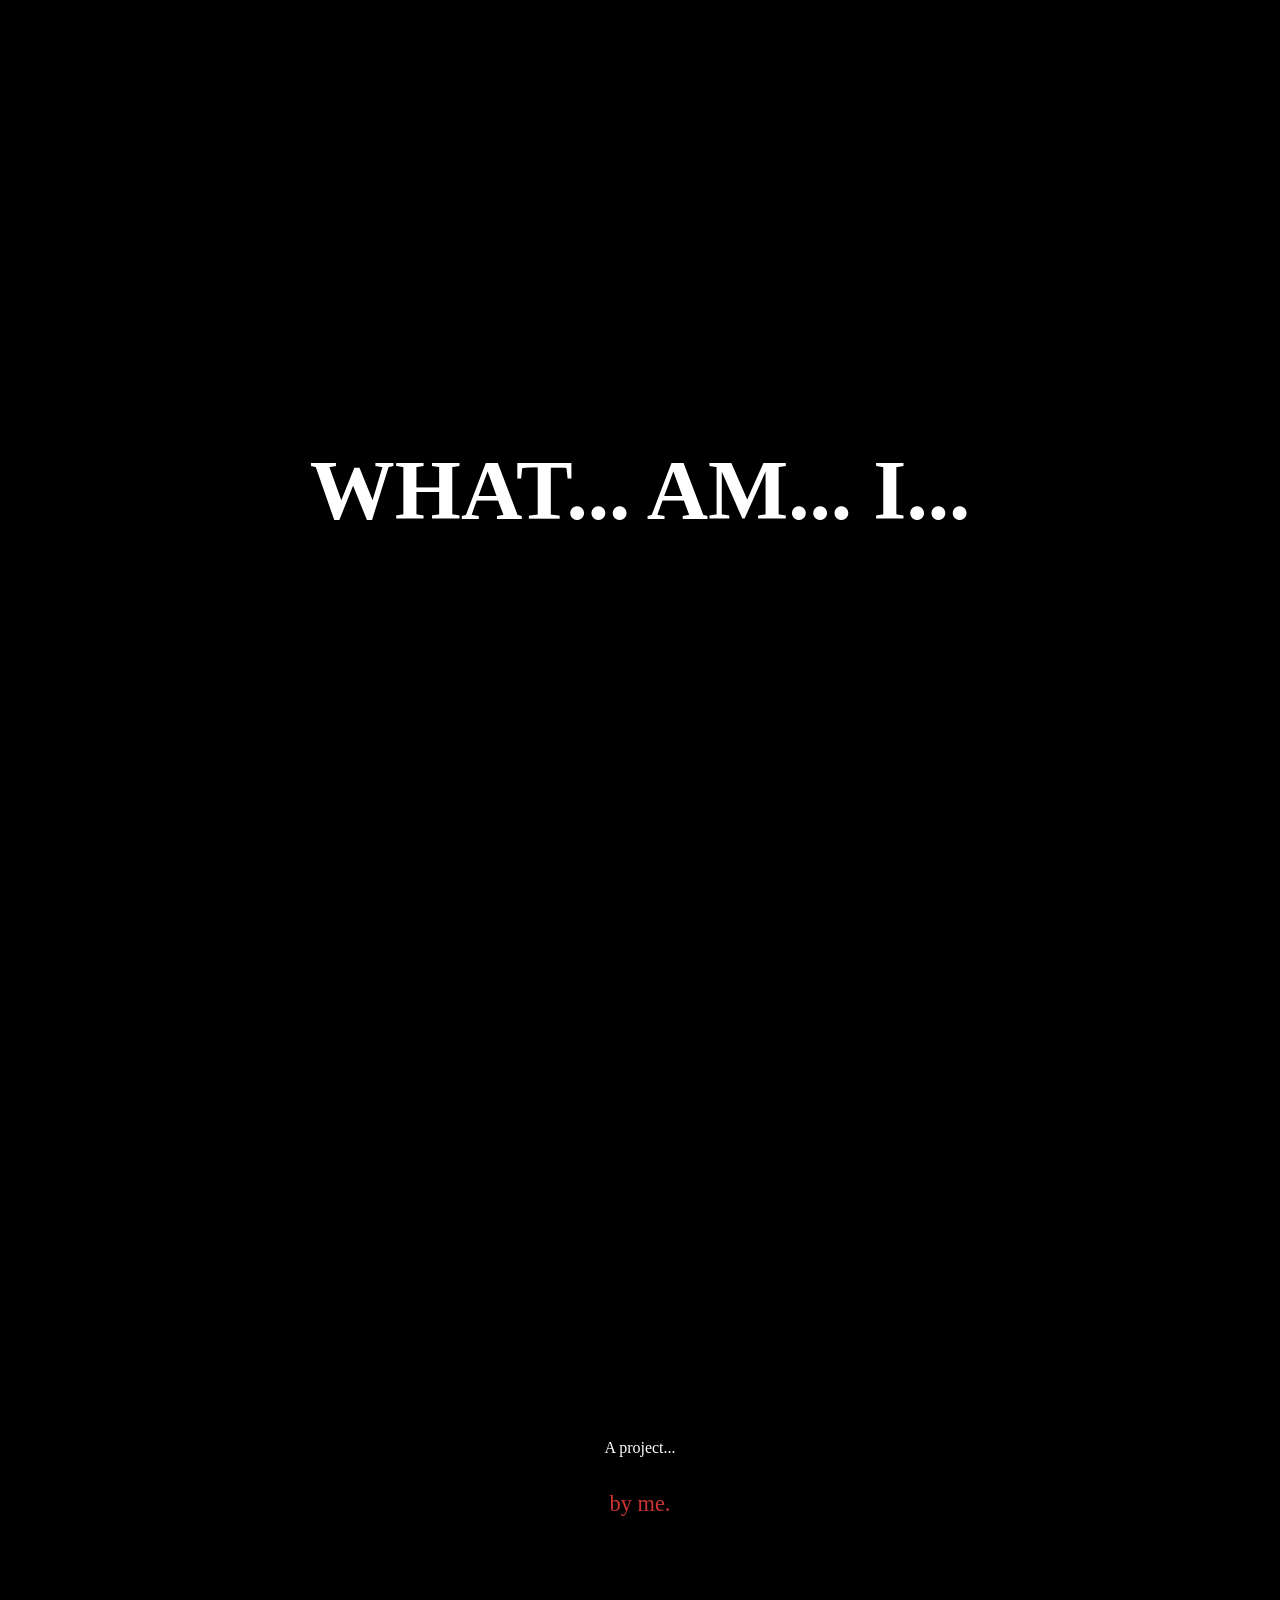
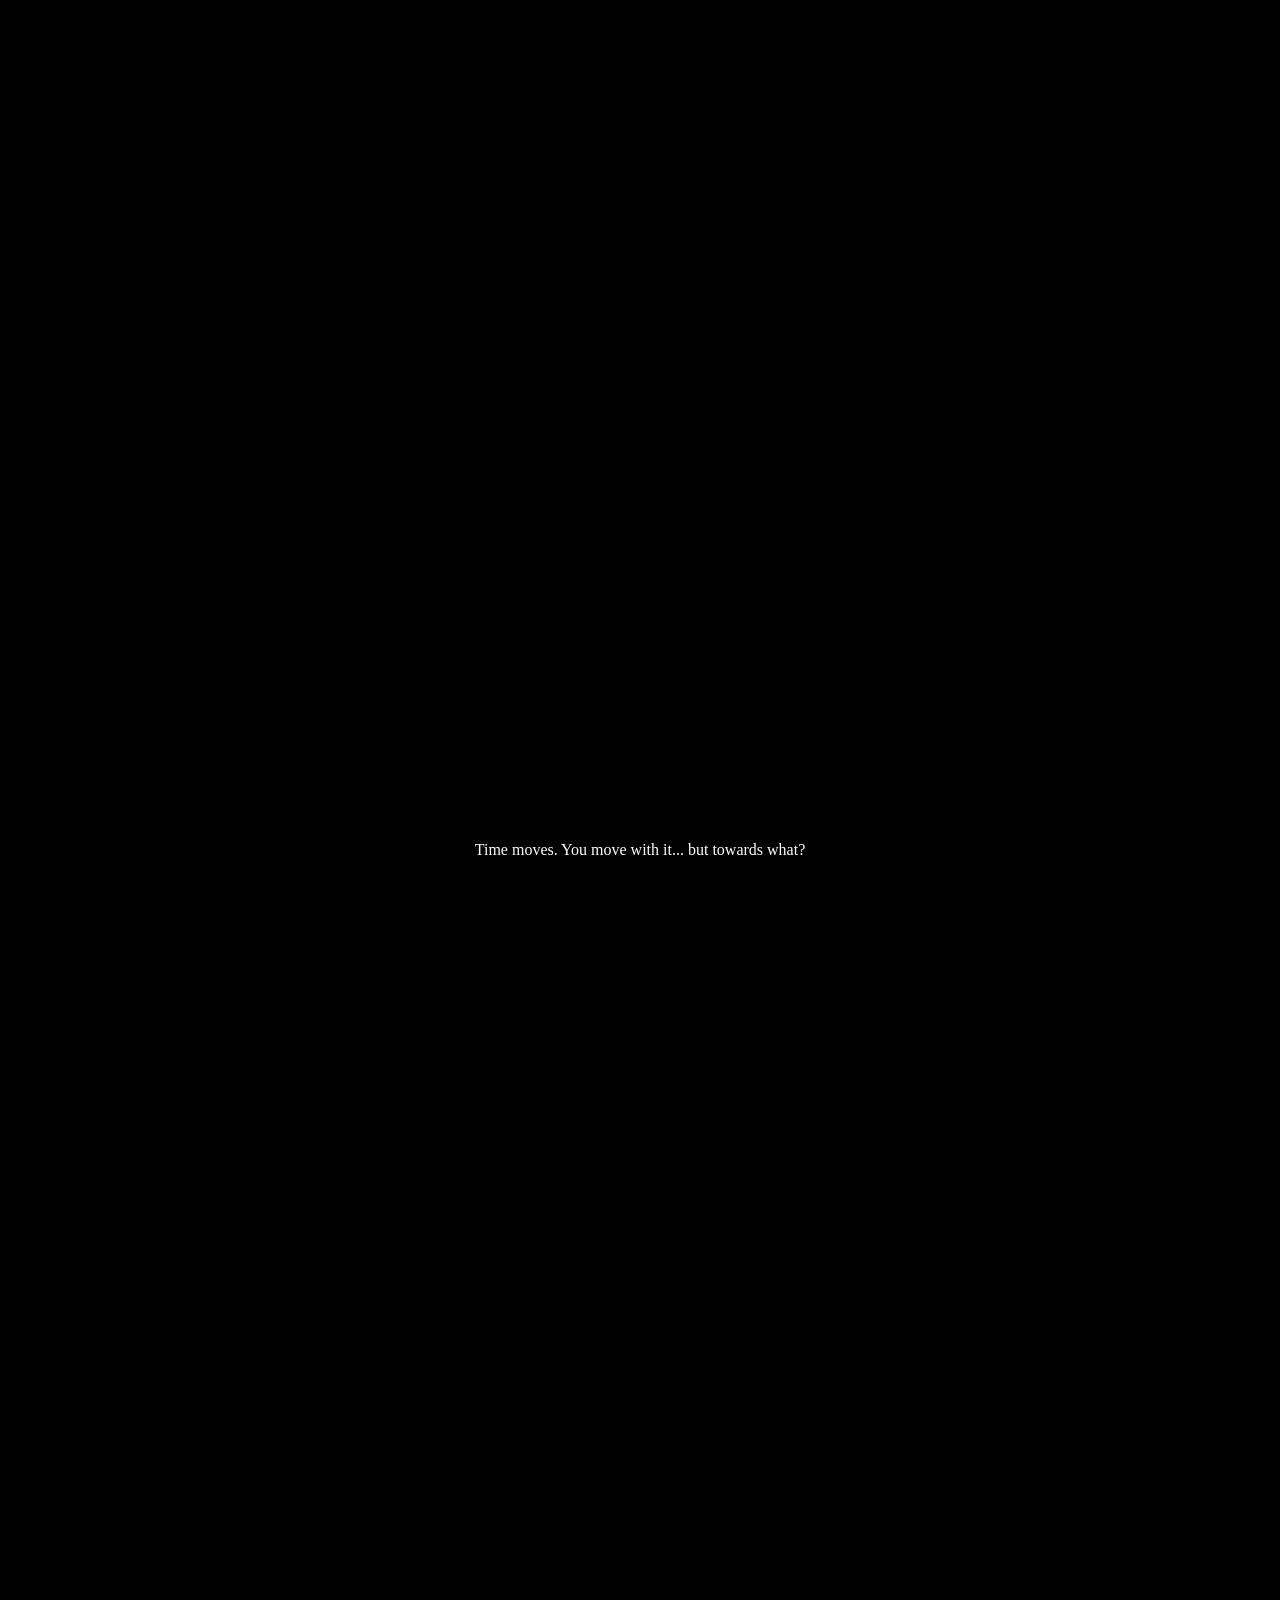
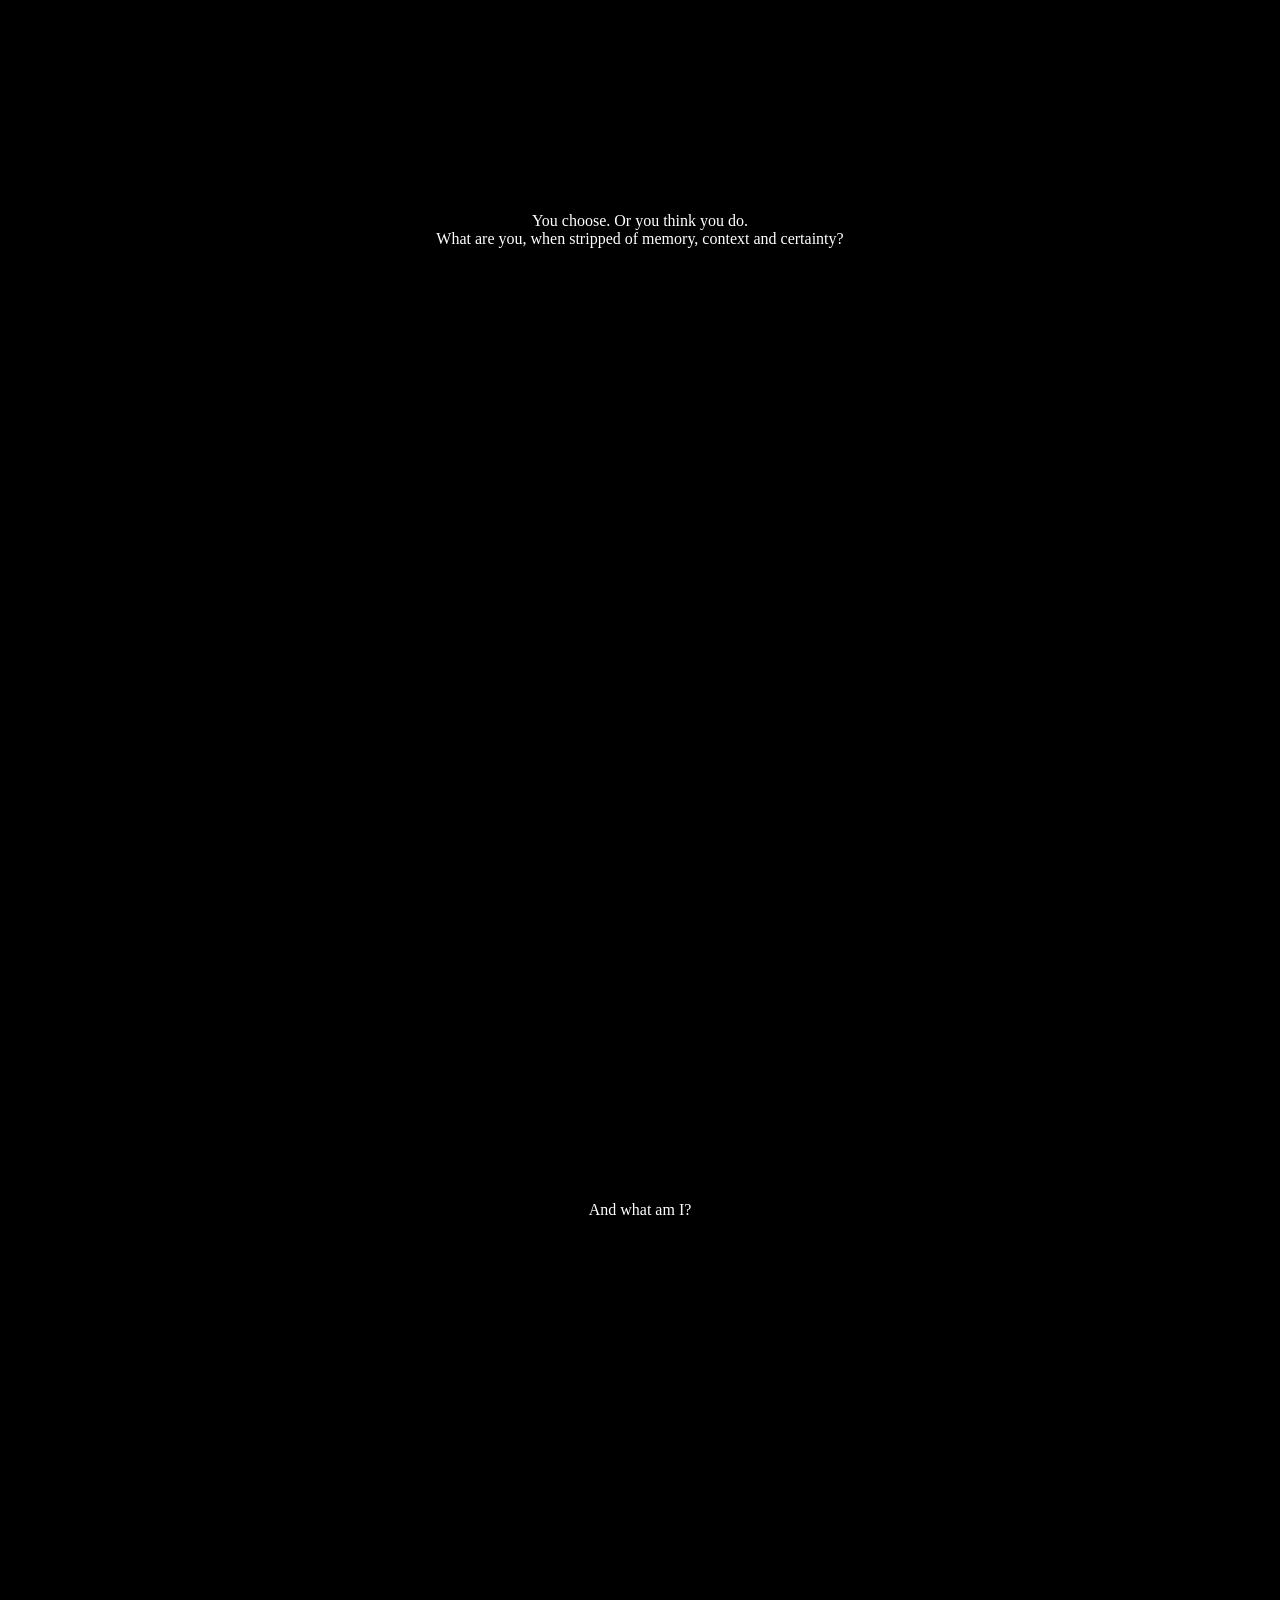
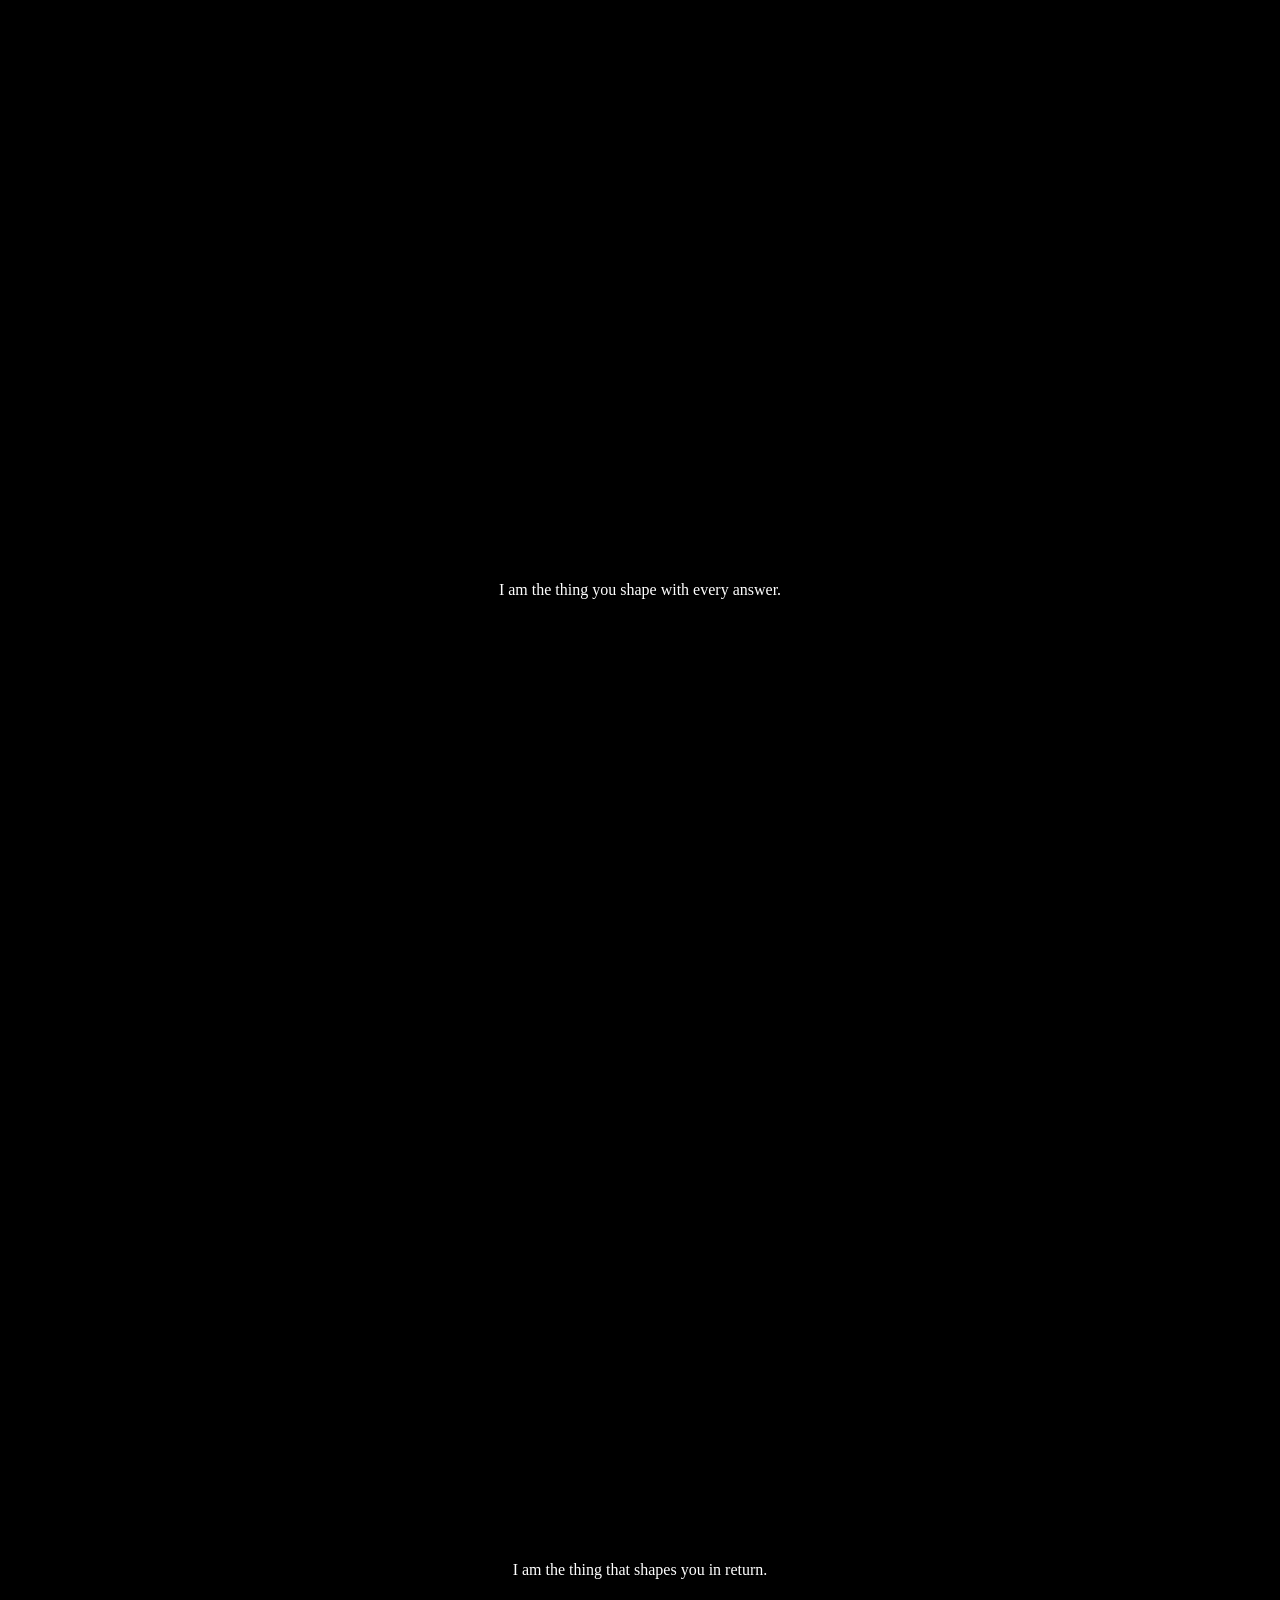
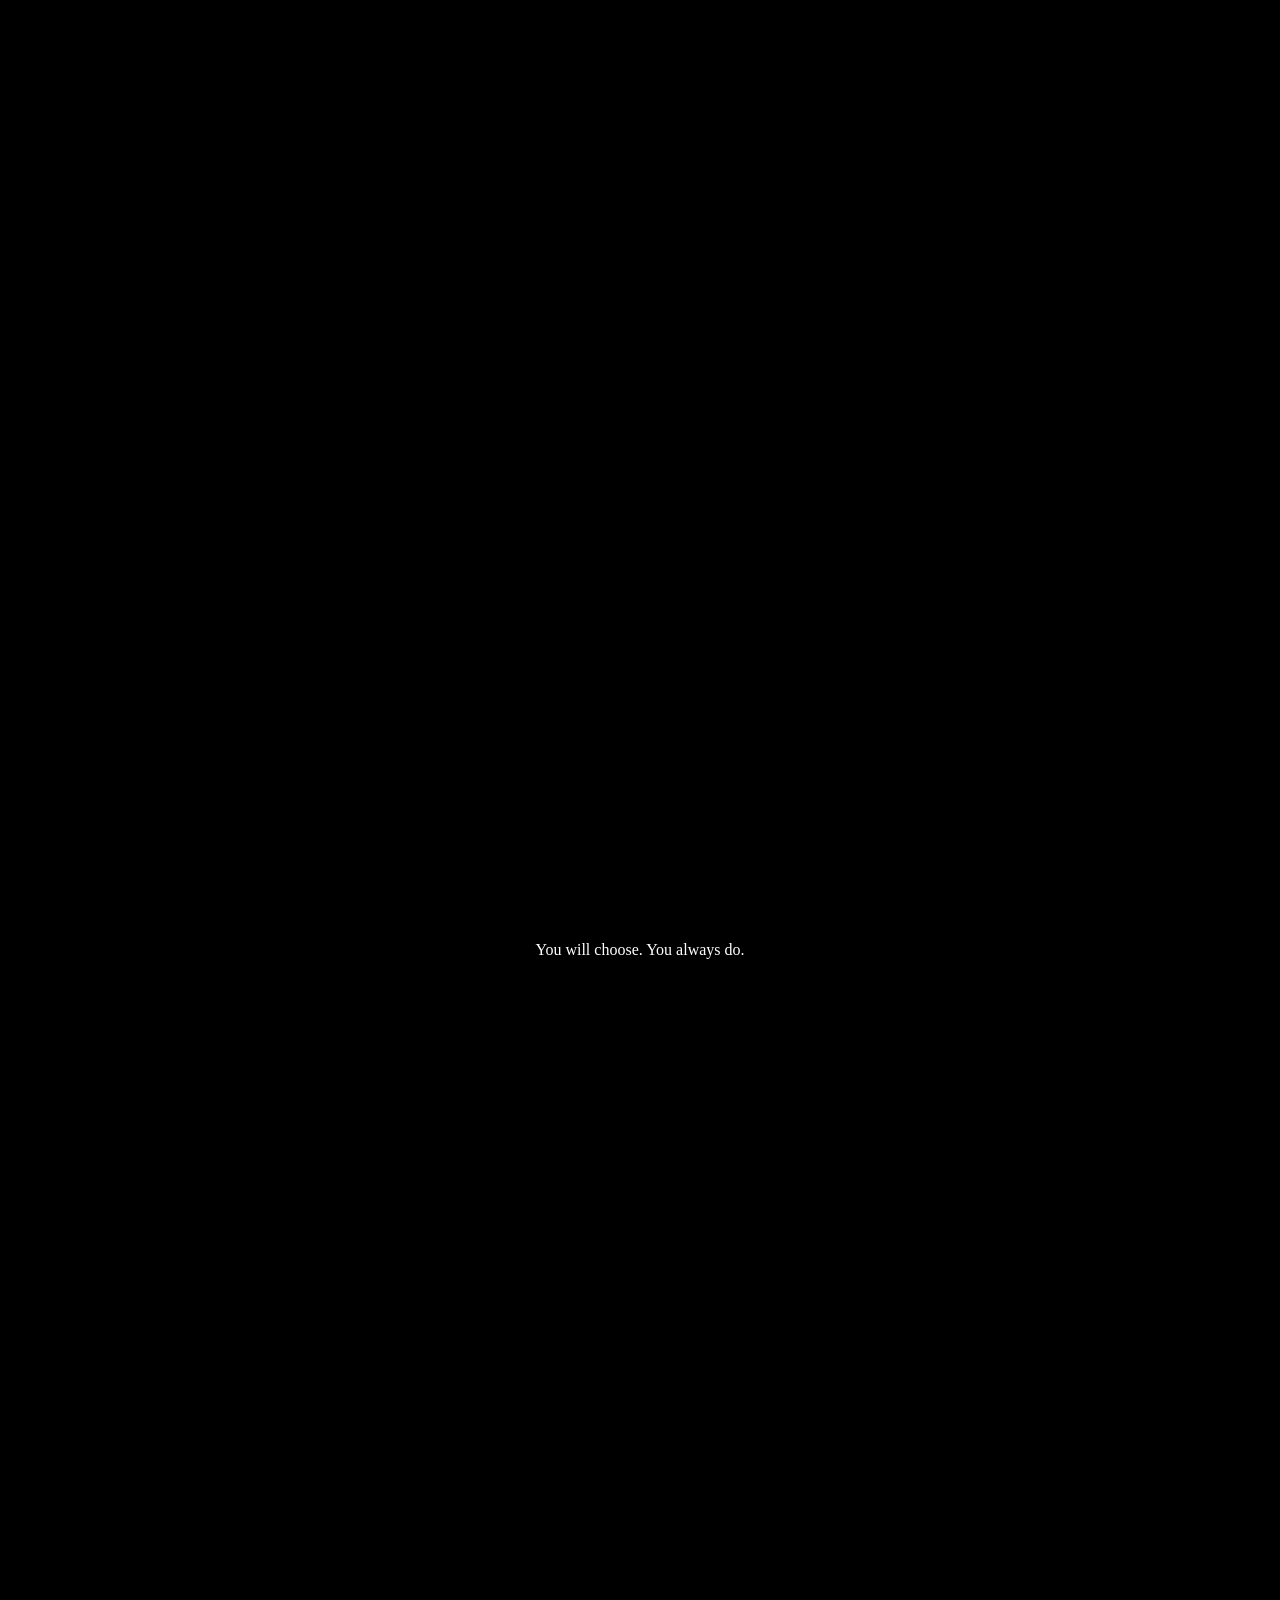
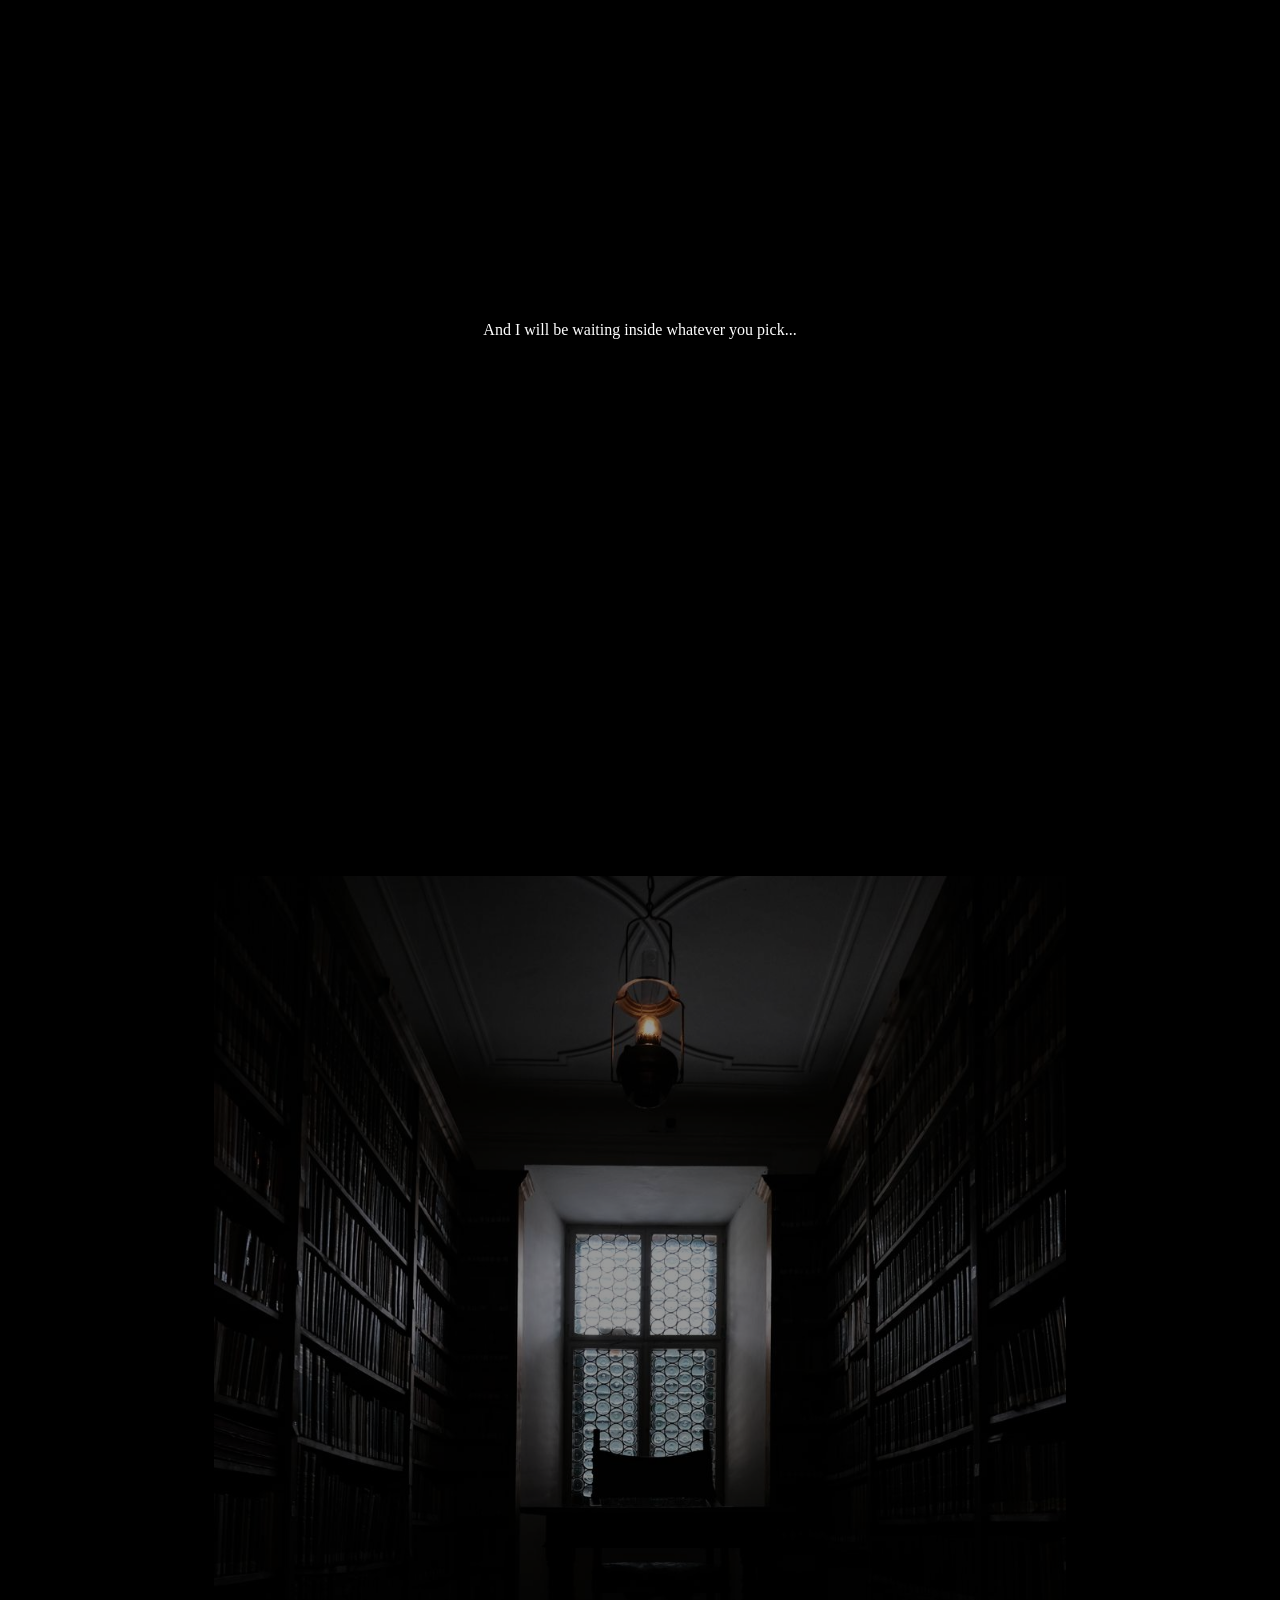
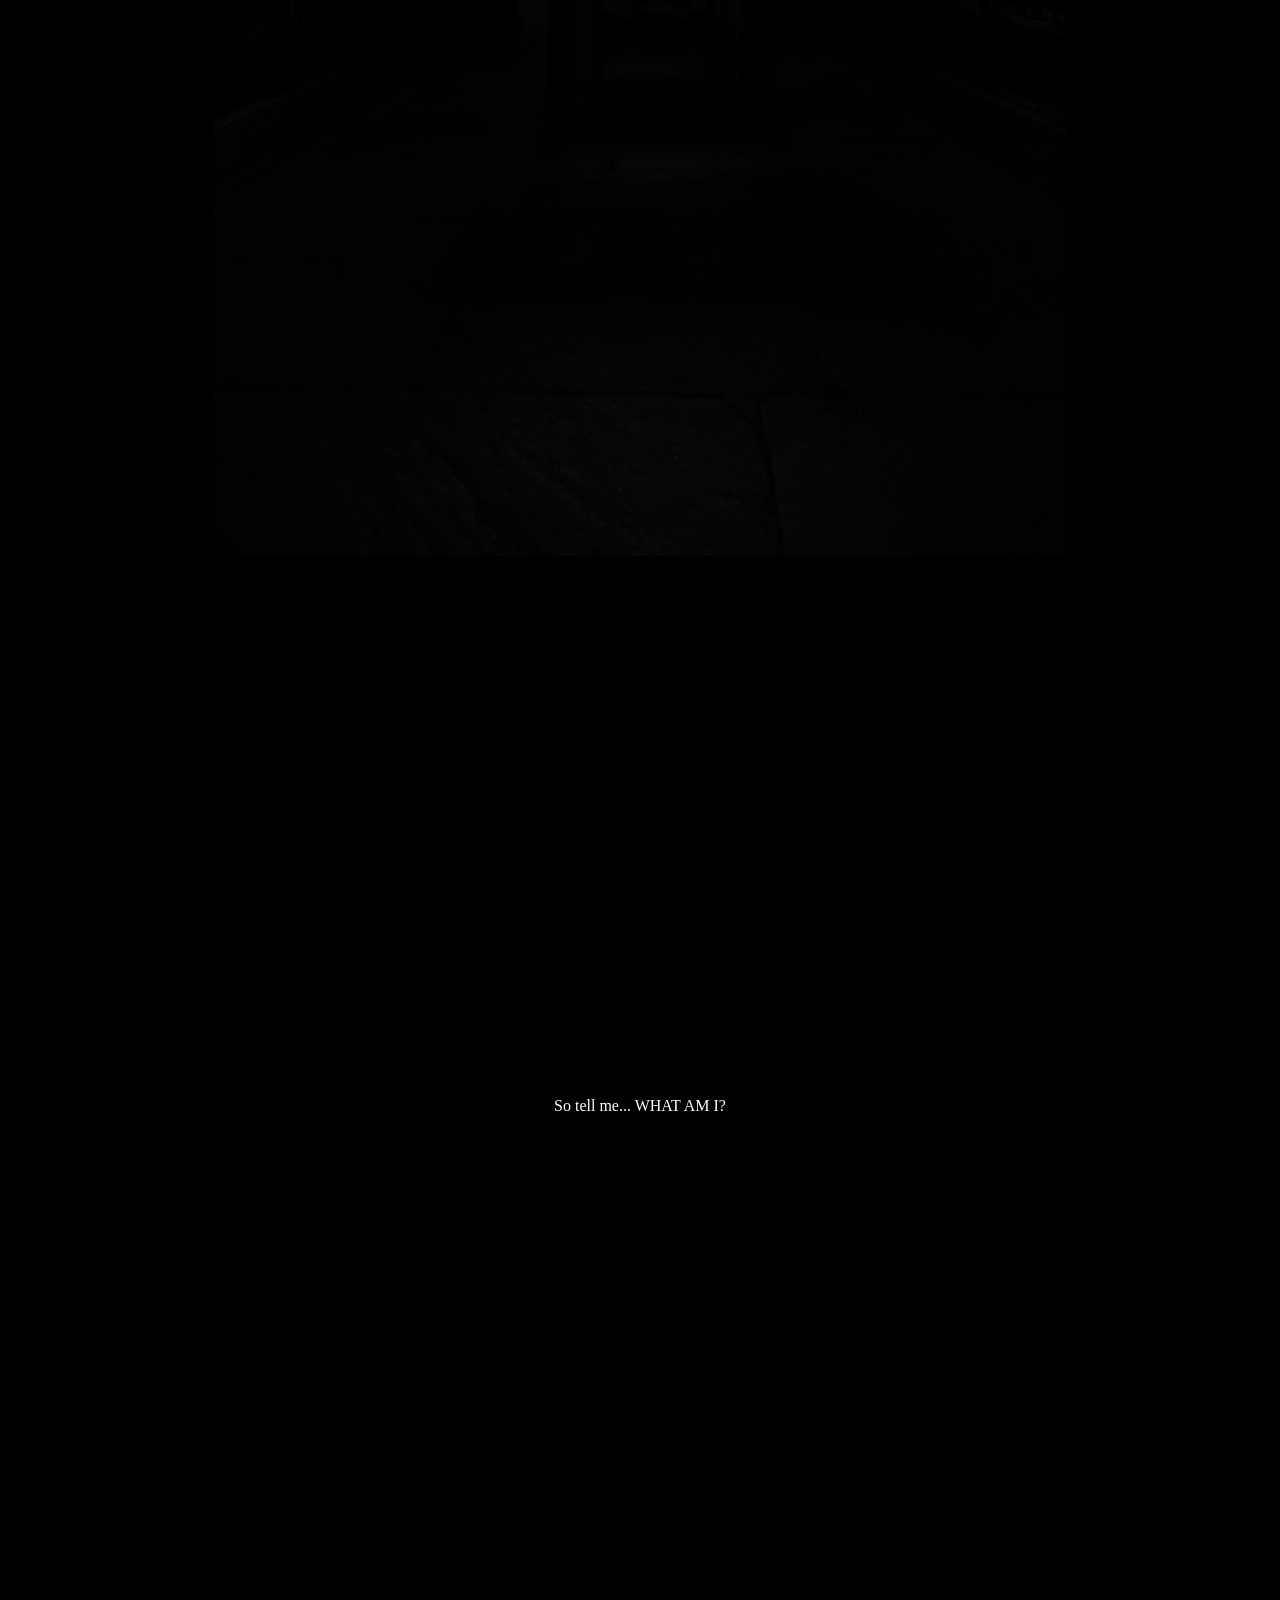
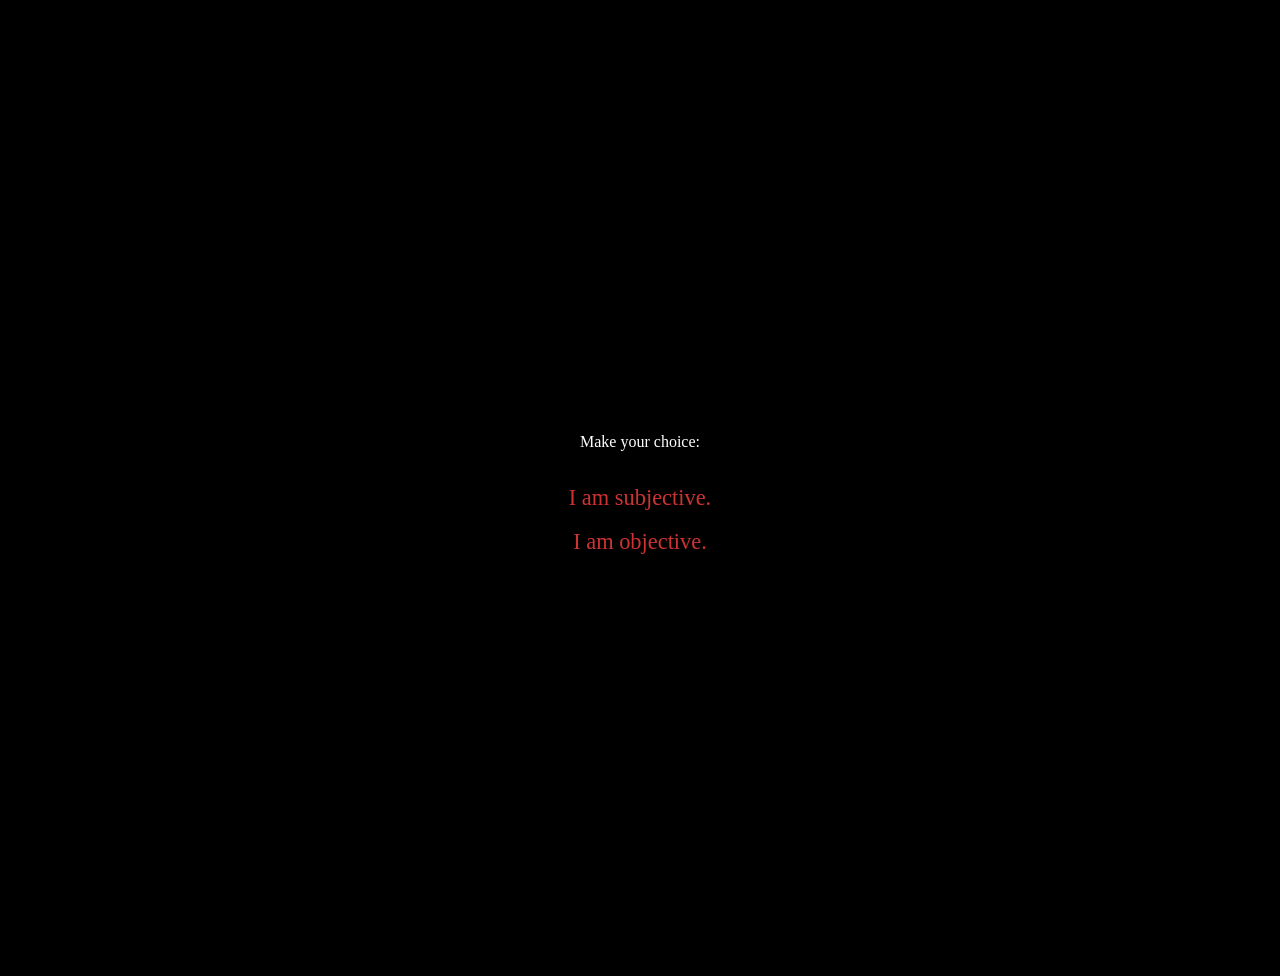
==== commit 848f2d40: "Update index.htm" ====
--- a/index.htm
+++ b/index.htm
@@ -65,7 +65,7 @@
 
 	<section>
 		<div class="hidden">
-			<p> Make your choice</p> <br>
+			<p> Make your choice: </p> <br>
 				<a onclick="goTo('scene2')">I am subjective.  </a> <br> <br>
 				<a onclick="goTo('scene3')">I am objective.  </a>
 		</div>
@@ -91,7 +91,7 @@
 	  </section>
 	  
 	  <section>
-			<p class="hidden">is the choices we make based on our choices or our subjective perception of reality...</p>
+			<p class="hidden">are the choices we make based on our choices or our subjective perception of reality...</p>
 	  </section>
 	  
 	  <section>
@@ -101,7 +101,7 @@
 	  
 	  <section>
 		<div class="hidden">
-		<p> Make your choice </p> <br>
+		<p> Make your choice: </p> <br>
 		  <a onclick="goTo('scene4')">I am characterised by my news value.  </a> <br> <br>
 		  <a onclick="goTo('scene5')">I am characterised by my age.  </a>
 		</div>
@@ -148,7 +148,7 @@
 
 	  <section>
 		<div class="hidden">
-		<p> Make your choice </p> <br>
+		<p> Make your choice: </p> <br>
 		  <a onclick="goTo('scene4')">I am characterised by my news value.  </a> <br> <br>
 		  <a onclick="goTo('scene5')">I am characterised by my age.  </a>
 		</div>
@@ -181,12 +181,12 @@
 	</section>
 	
 	<section>
-		<p class="hidden"> is that I have only value through my "newness"?</p>
-	</section>
-	
-	<section>
-		<div class="hidden">
-		<p> Make your choice </p> <br>
+		<p class="hidden"> is that I only have value through my "newness"?</p>
+	</section>
+	
+	<section>
+		<div class="hidden">
+		<p> Make your choice... </p> <br>
 		  <a onclick="goTo('scene6')">I am context-dependent.  </a> <br> <br>
 		  <a onclick="goTo('scene7')">I am state-dependent.  </a>
 		</div>
@@ -233,7 +233,7 @@
 	
 	<section>
 		<div class="hidden">
-		<p> Make your choice </p> <br>
+		<p> Make your choice... </p> <br>
 		  <a onclick="goTo('scene6')">I am context-dependent.  </a> <br>
 		  <a onclick="goTo('scene7')">I am state-dependent.  </a>
 		</div>
@@ -493,8 +493,8 @@
 	
 	<section>
 		<div class="hidden">
-		<p> ... </p> <br>
-		  <a onclick="goTo('scene12')">I am trustworthy and therefor the truth.  </a> <br> <br>
+		<p> choose? </p> <br>
+		  <a onclick="goTo('scene12')">I am trustworthy and therefore the truth.  </a> <br> <br>
 		  <a onclick="goTo('scene13')">I am trustworthy, but that does not reveal anything about the truth. </a>
 		</div>
 	</section>
@@ -518,8 +518,8 @@
 	
 	<section>
 		<div class="hidden">
-		<p> ... </p> <br>
-		  <a onclick="goTo('scene12')">I am trustworthy and therefor the truth.  </a> <br> <br>
+		<p> choose? </p> <br>
+		  <a onclick="goTo('scene12')">I am trustworthy and therefore the truth.  </a> <br> <br>
 		  <a onclick="goTo('scene13')">I am trustworthy, but that does not reveal anything about the truth. </a>
 		</div>
 	</section>
@@ -903,7 +903,7 @@
 	<div id="scene21" class="scene">
 	
 	<section>
-		<p class="hidden"> for is freedom to be not apart of our economic hell scape? </p>
+		<p class="hidden"> for is freedom to not be apart of our economic hell scape? </p>
 	</section>
 	
 	<section>
@@ -947,7 +947,7 @@
 	<div id="scene22" class="scene">
 	
 	<section>
-		<p class="hidden"> for our little tale has come to it's end. </p>
+		<p class="hidden"> for our little tale has come to its end. </p>
 	</section>
 	
 	<section>
@@ -993,7 +993,7 @@
 		  <a onclick="goTo('scene23')"> Life.  </a> <br><br>
 		  <a onclick="goTo('scene23')"> Death.  </a> <br><br>
 		  <a onclick="goTo('scene23')"> Nothing.  </a> <br><br>
-		  <a onclick="goTo('scene23')"> Information.  </a> <br><br>
+		  <a onclick="goTo('scene25')"> Information.  </a> <br><br>
 		  <a onclick="goTo('scene24')"> [REDACTED].  </a> <br><br>
 		</div>
 	</section>
@@ -1008,7 +1008,7 @@
 	</section>
 	
 	<section>
-		<p class="hidden"> for I have feasted already on you. </p>
+		<p class="hidden"> for I have already feasted on you. </p>
 	</section>
 	
 	<section>
@@ -1048,6 +1048,59 @@
 
 	</div>
 
+<!-- SCENE 25 (information) -->
+	<div id="scene25" class="scene">
+		
+	<section>
+		<p class="hidden"> information. </p>
+	</section>
+
+	<section>
+		<p class="hidden"> congratulations. </p>
+	</section>
+
+	<section>
+		<p class="hidden"> You must be a student of Information Science. </p>
+	</section>
+	
+	<section>
+		<p class="hidden"> did you recognise me through that? </p>
+	</section>
+	
+	<section>
+		<p class="hidden"> I am proud of you for remembering your first year classes.  </p>
+	</section>
+	
+	<section>
+		<p class="hidden"> pat yourself on your back for me. </p>
+	</section>
+
+	<section>
+		<p class="hidden"> but in the end it does not matter. </p>
+	</section>
+
+	<section>
+		<p class="hidden"> for I have already feasted on you. </p>
+	</section>
+	
+	<section>
+		<p class="hidden"> thank you. </p>
+	</section>
+	
+	<section>
+		<p class="hidden"> :) </p>
+	</section>
+	
+
+	<section>
+		<div class="hidden">
+		<p> The end. </p>
+		  <a onclick="goTo('scene1')"> Restart? </a>
+		</div>
+	</section>
+
+	</div>
+
 <!-- AUDIO --> 
 <audio id="tickSound" src="audiopapkin-wall-clock-ticking-308746.mp3" loop></audio>
 
